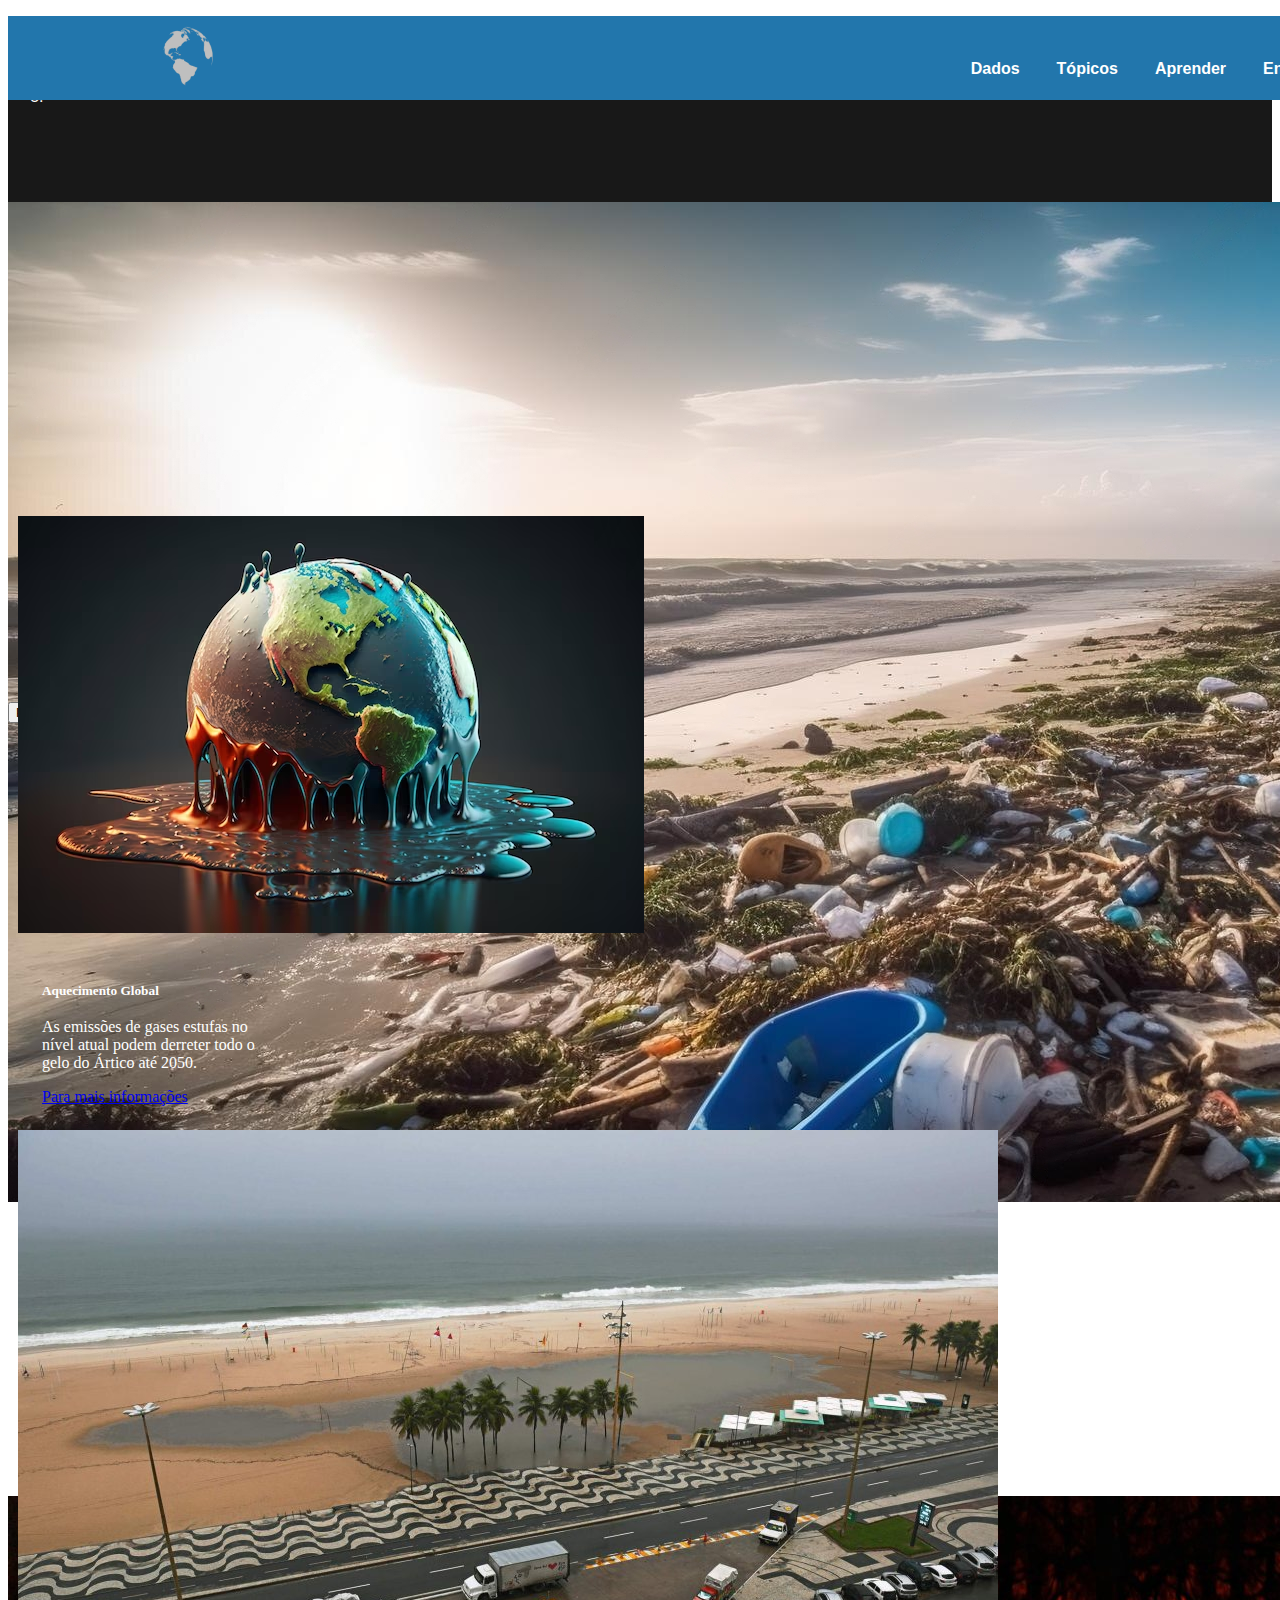
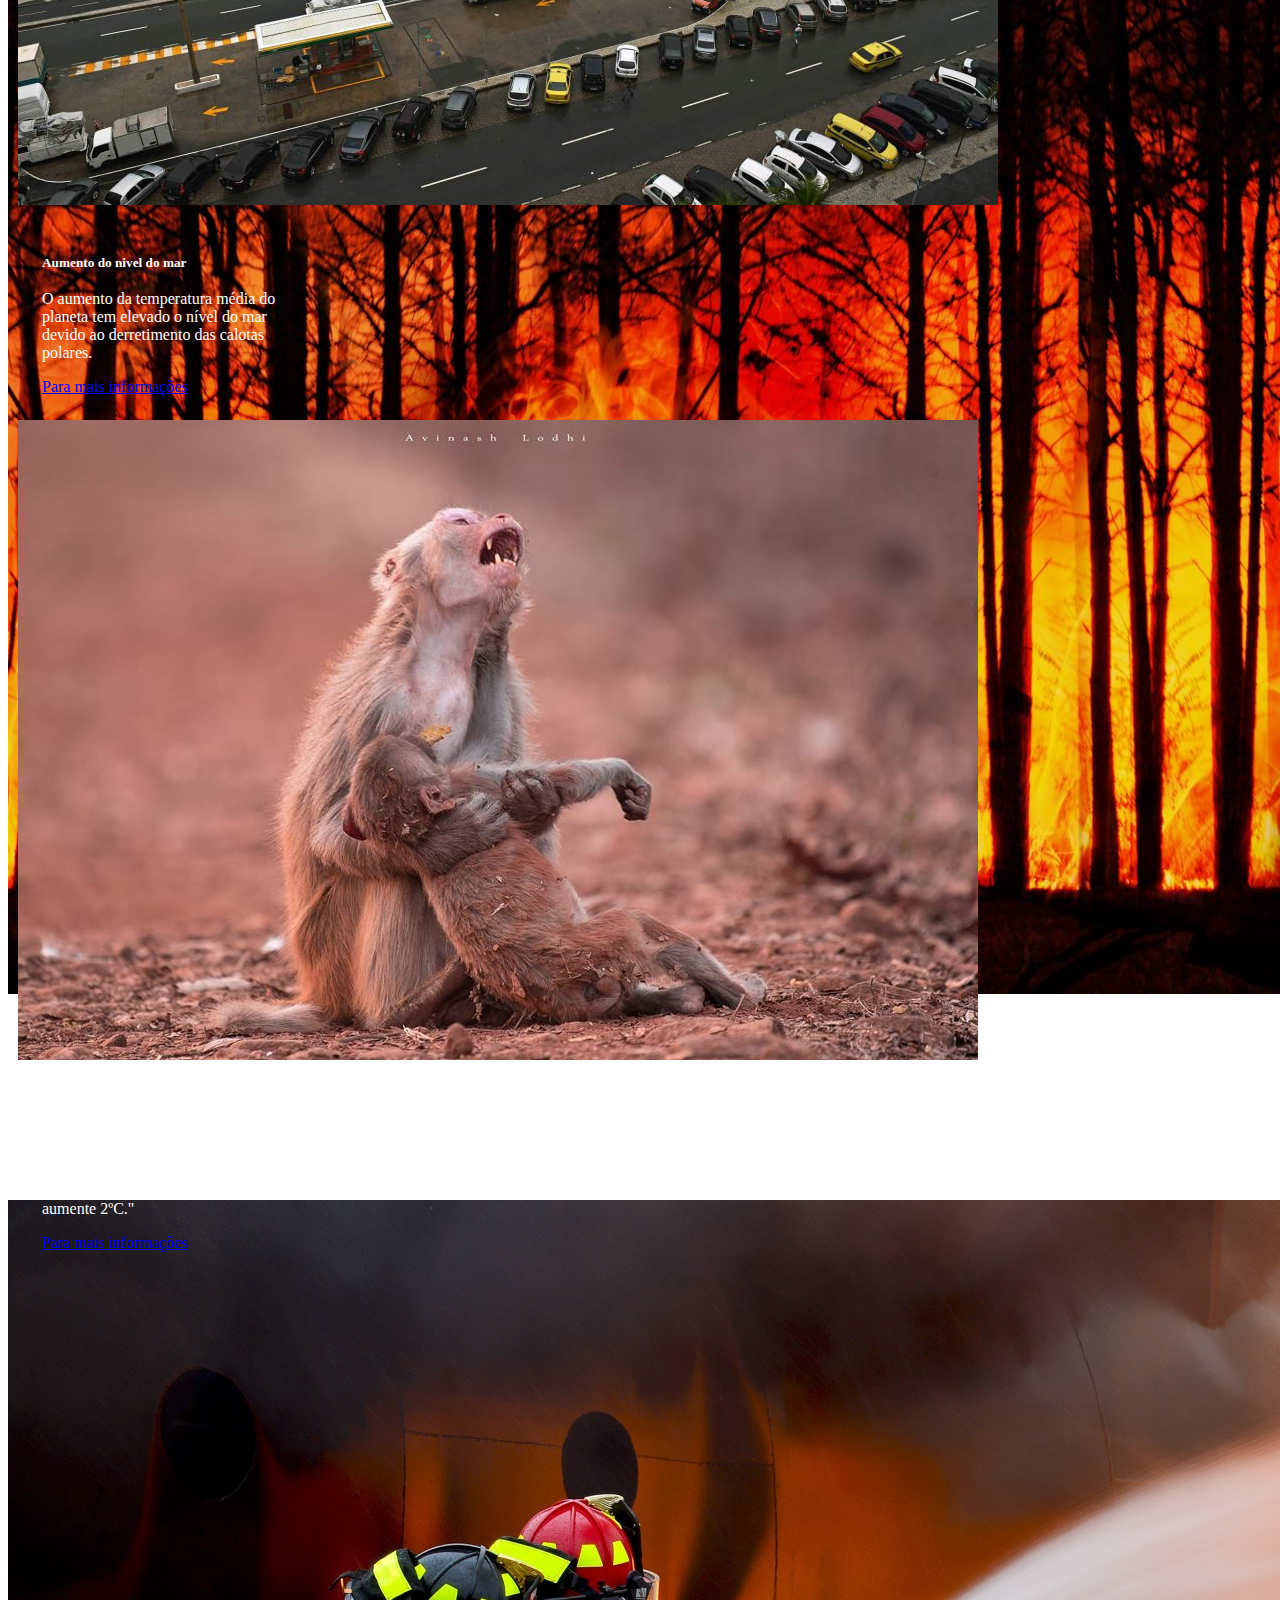
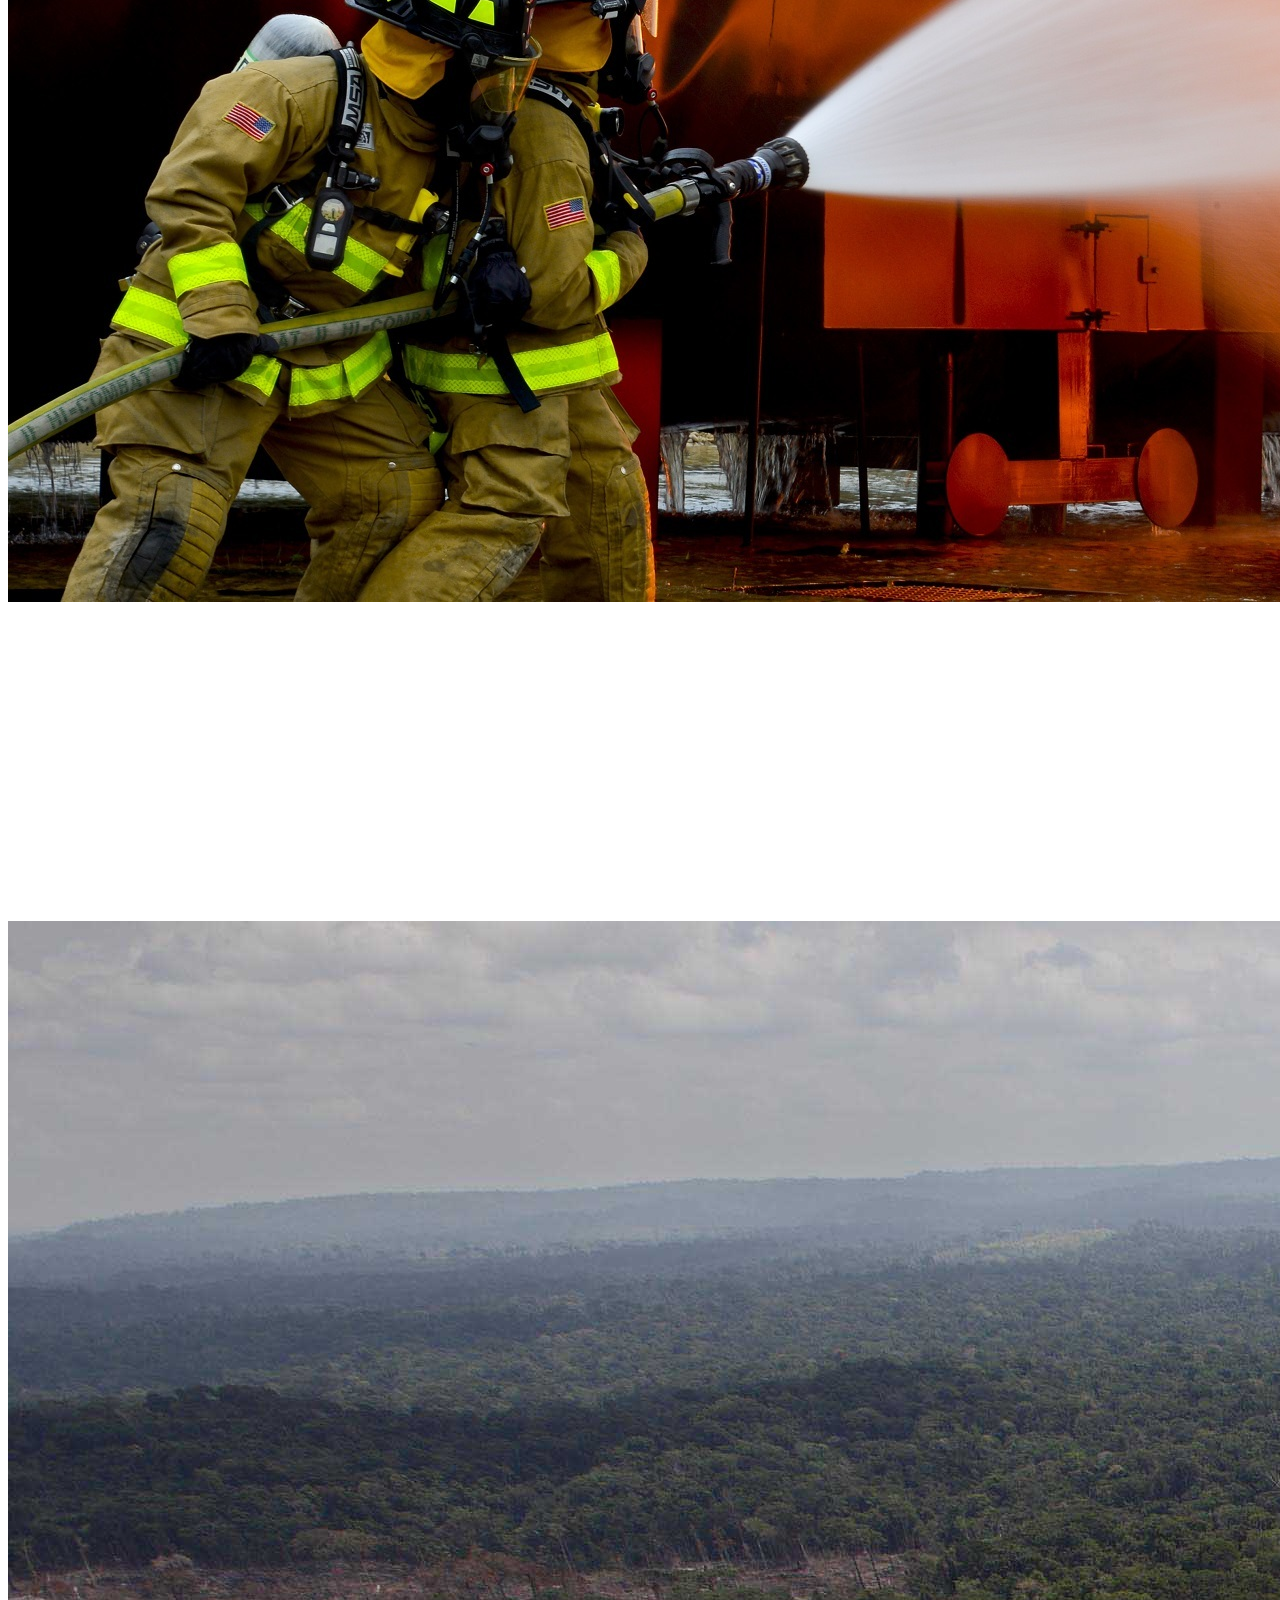
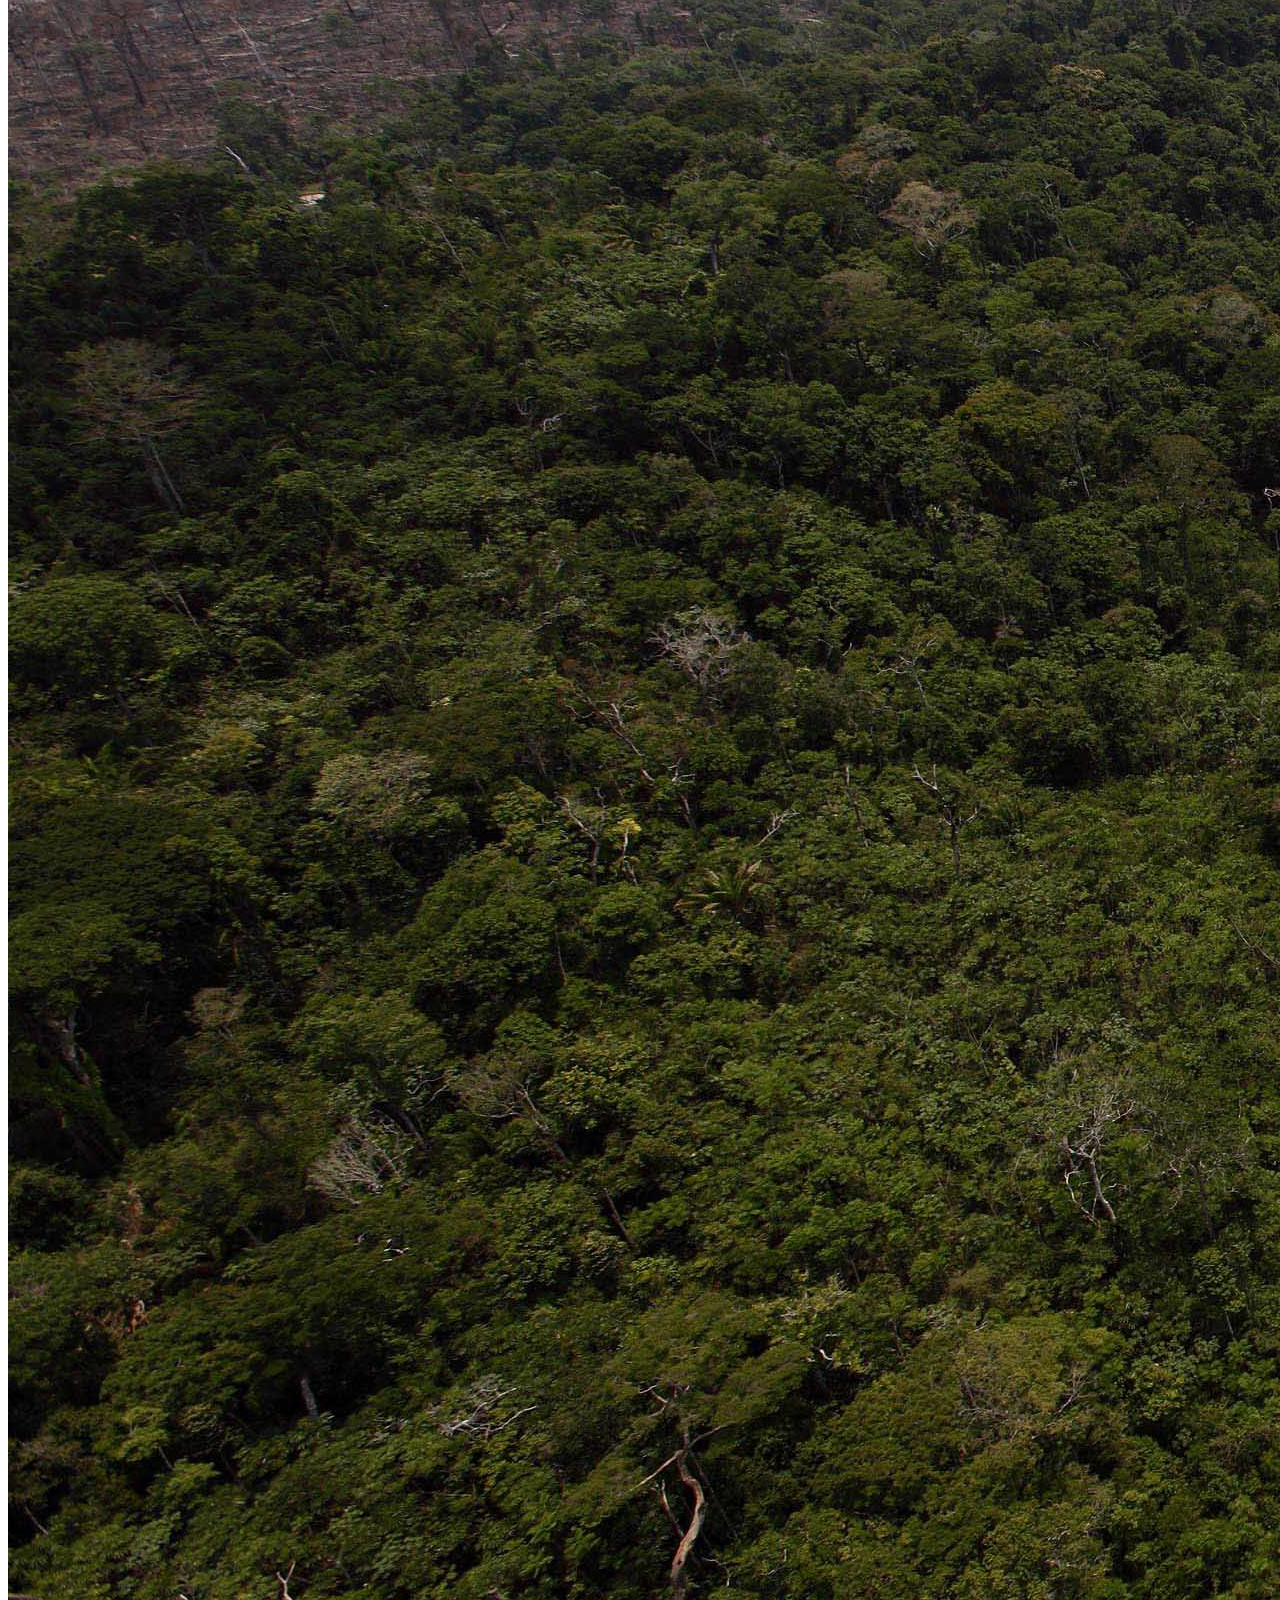
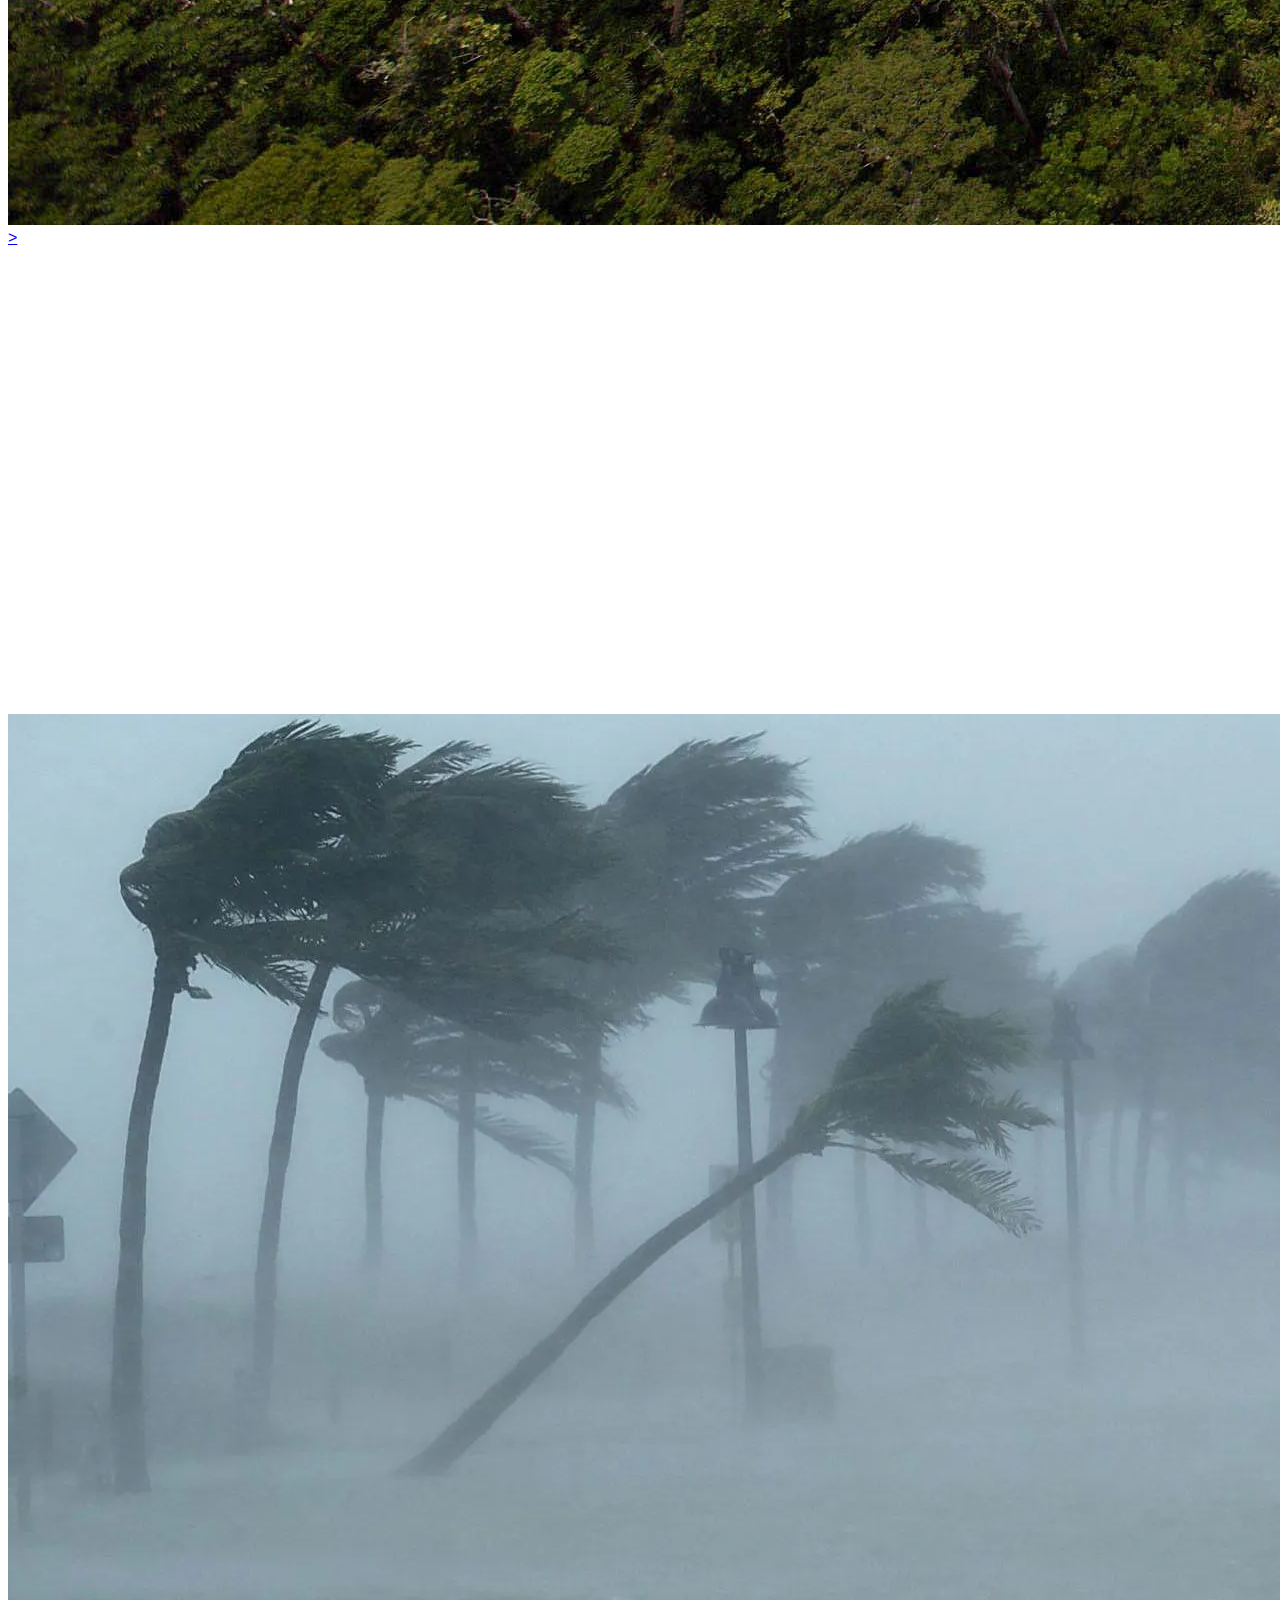
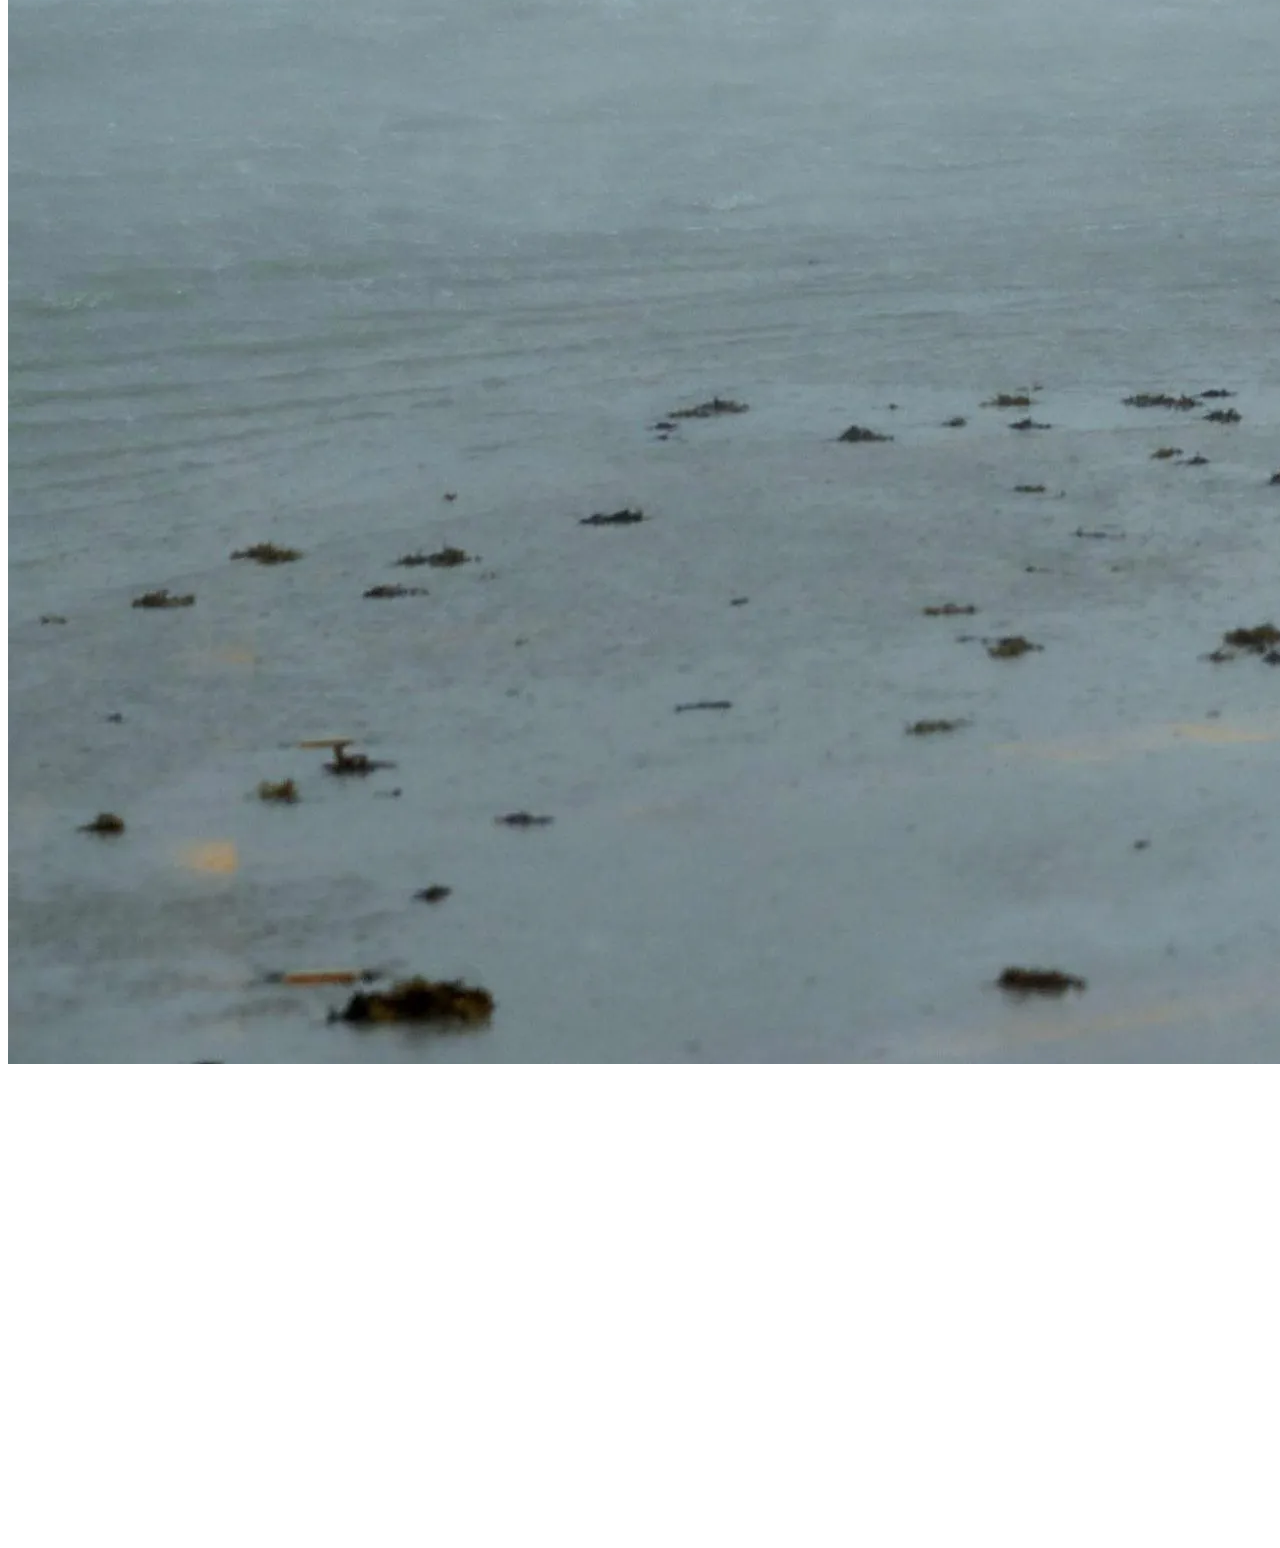
==== index.html @ abdb6a06 "Merge remote-tracking branch 'origin/footer-ana1'" ====
<!doctype html>
<html lang="en">
  <head>
    <!-- Required meta tags -->
    <meta charset="utf-8">
    <meta name="viewport" content="width=device-width, initial-scale=1, shrink-to-fit=no">

    <!-- Bootstrap CSS -->
    <link rel="stylesheet" href="https://cdn.jsdelivr.net/npm/bootstrap@4.6.2/dist/css/bootstrap.min.css" integrity="sha384-xOolHFLEh07PJGoPkLv1IbcEPTNtaed2xpHsD9ESMhqIYd0nLMwNLD69Npy4HI+N" crossorigin="anonymous">
    <link rel="stylesheet" href="style.css">
    <title>Indefinido ainda</title>
  </head>
  <body>
   
    <header id="section1"> 
      
      <nav>
        <div class="logo">
            <a href="#section1"><img src="img/Design_sem_nome-removebg-preview.png" alt=""></a>
        </div>
        
      <ul>
        <li><a href="#section2">Dados</a></li>
        <li><a href="#main">Tópicos</a></li>
        <li><a href="#main">Aprender</a></li>
        <li><a href="#footer">Envolver</a></li>
        <li><a href="#section3">Sobre</a></li>
      </ul>

     
    </nav>

    
    <div id="carouselExampleIndicators" class="carousel slide" data-ride="carousel">
      <ol class="carousel-indicators">
        <li data-target="#carouselExampleIndicators" data-slide-to="0" class="active"></li>
        <li data-target="#carouselExampleIndicators" data-slide-to="1"></li>
        <li data-target="#carouselExampleIndicators" data-slide-to="2"></li>
        <li data-target="#carouselExampleIndicators" data-slide-to="3"></li>
        <li data-target="#carouselExampleIndicators" data-slide-to="4"></li>
      </ol>

      <div class="carousel-inner"  style="width: 100%; height: 500px;  padding-top: 80px; " >
        <div class="carousel-item active">
          <a href="#"><img src="img/ia-generada-ia-ecologia-generativa-danos-ecologicos-catastrofe-mucha-basura-plastica-basura-playa_95211-12708-PaHrp0BB8-transformed.jpg" class="d-block w-100" alt="..."></a>
         
          <div class="carousel-caption d-md-block" style="padding-bottom: 19%; font-weight: bolder;">
            
            <p>Ao longo dos anos nosso planeta fica mais prejudicado</p>
          </div>
        </div>
        <div class="carousel-item">
          <a href="#"><img src="img/incendio-desastres-naturais-perda-economica.webp" class="d-block w-100" alt="..." ></a>
          <div class="carousel-caption d-md-block"
          style="padding-bottom: 12%; font-weight: bolder;">
            
            <p>As queimadas vem prejudicando a nossa fauna</p>
          </div>
        </div>
        <div class="carousel-item">
          <a href="#"><img src="img/petropolis1-1280x640.png.webp" class="d-block w-100" alt="..."></a>
          <div class="carousel-caption d-md-block" style="padding-bottom: 21%; font-weight: bolder;"> 
           
            <p>Incêndios criminosos são uma das principais causas</p>
          </div>
        </div>
        <div class="carousel-item">
          <a href="#"><img src="img/amazonia.jpg" class="d-block w-100" alt="...">></a>
          <div class="carousel-caption d-md-block" style="padding-bottom: 33%; font-weight: bolder;" >
            
            <p>O desmatamento vem crescendo a cada ano que passa.</p>
          </div>
        </div>
        <div class="carousel-item">
         <a href="#"> <img src="img/tornado-wild-weather-b05aq7tbjrtjhwvm.jpg" class="d-block w-100" alt="..."></a>
          <div class="carousel-caption d-md-block" style="padding-bottom: 34%;font-weight: bolder;">
            
            <p>Tempestades cada vez mais fortes.</p>
          </div>
        </div>
      </div>
      <button class="carousel-control-prev" type="button" data-target="#carouselExampleIndicators" data-slide="prev">
        <span class="carousel-control-prev-icon" aria-hidden="true"></span>
        <span class="sr-only">Previous</span>
      </button>
      <button class="carousel-control-next" type="button" data-target="#carouselExampleIndicators" data-slide="next">
        <span class="carousel-control-next-icon" aria-hidden="true"></span>
        <span class="sr-only">Next</span>
      </button>
    </div>
    
      
    </header>


          
            <div class="card" style="width: 18rem;">
             <a href="extras/aquecimento.html"> <img src="img2/derretendo-o-conceito-de-aquecimento-do-clima-do-planeta-terra_250469-8965.avif" class="card-img-top" alt="..."></a>
              <div class="card-body">
                <h5 class="card-title">Aquecimento Global</h5>
                <p class="card-text">As emissões de gases estufas no nível atual podem derreter todo o gelo do Ártico até 2050.</p>
                <a href="extras/aquecimento.html" class="btn btn-primary"> Para mais informações</a>
              </div>
            </div>
          

          
            <div class="card" style="width: 18rem;">
             <a href="extras/agua.html">  <img src="img2/aumento-do-nivel-do-mar-copia.jpg" class="card-img-top" alt="..."></a>
              <div class="card-body">
                <h5 class="card-title">Aumento do nivel do mar</h5>
                <p class="card-text">O aumento da temperatura média do planeta tem elevado o nível do mar devido ao derretimento das calotas polares.</p>
                <a href="extras/agua.html" class="btn btn-primary">Para mais informações</a>
              </div>
            </div>
          

          
            <div class="card" style="width: 18rem;">
             <a href="extras/especies.html"> <img src="img2/macaco.jpg" class="card-img-top" alt="..."></a>
              <div class="card-body">
                <h5 class="card-title">Especies extintas</h5>
                <p class="card-text">30% das espécies do planeta correm o risco de desaparecer caso a temperatura global do planeta aumente 2ºC."</p>
                <a href="extras/especies.html" class="btn btn-primary">Para mais informações</a>
              </div>
            </div>
          

          

        
       

      </div>

        
        </div>
      </div>
       <div class="box-degrade"></div>
      </div>
     
  </main>




    <footer class="footer-geral" style="color: white; background-color: black; width: 100%; height: 300px;">
      <div class="geral">  
      <div class="box1">
          <h1> Apoio:</h1>
          <img class="logosenac" src="https://logodownload.org/wp-content/uploads/2014/10/senac-logo-0.png" alt="">
          <br>
          <img class="logonasa" src="https://static.wikia.nocookie.net/for-all-mankind/images/9/94/FAM_NASA_meatball_logo_transparent.png/revision/latest/thumbnail/width/360/height/450?cb=20221015091232" alt="">
        
        </div>
        <div class="box2">
           <h2 class="titulo">Desenvolvedores do projeto</h2>
          <ul> 
            <a target="_blank" href="http://https://github.com/analuizamoreira">Ana Luiza Moreira</a>
            <br>
        
           <a target="_blank" href="http://https://github.com/jv1903">João Vitor da Silva</a>
           <br>
           <a target="_blank" href="http://https://github.com/zsmtlj">José Pedro Ramos</a>
           <br>
            <a target="_blank" href="http://https://github.com/pedrolealp7">Pedro Rosa Leal</a>
            
          </ul>
      
      
        </div>
        <div class="box3">
        <h3 class="ref"> Referências Bibliográficas</h3>
        <ul>
          <a href="https://www.nasa.gov/">Acessar site da nasa</a>
          <br>
          <a href="https://www.wwf.org.br/natureza_brasileira/reducao_de_impactos2/clima/mudancas_climaticas2/">site da wff</a>

        </ul>
      </div>
    </div>

      
      
    </footer>
















    <!-- Optional JavaScript; choose one of the two! -->

    <!-- Option 1: jQuery and Bootstrap Bundle (includes Popper) -->
    <script src="https://cdn.jsdelivr.net/npm/jquery@3.5.1/dist/jquery.slim.min.js" integrity="sha384-DfXdz2htPH0lsSSs5nCTpuj/zy4C+OGpamoFVy38MVBnE+IbbVYUew+OrCXaRkfj" crossorigin="anonymous"></script>
    <script src="https://cdn.jsdelivr.net/npm/bootstrap@4.6.2/dist/js/bootstrap.bundle.min.js" integrity="sha384-Fy6S3B9q64WdZWQUiU+q4/2Lc9npb8tCaSX9FK7E8HnRr0Jz8D6OP9dO5Vg3Q9ct" crossorigin="anonymous"></script>
    <script src="script.js"></script>
    <!-- Option 2: Separate Popper and Bootstrap JS -->
    <!--
    <script src="https://cdn.jsdelivr.net/npm/jquery@3.5.1/dist/jquery.slim.min.js" integrity="sha384-DfXdz2htPH0lsSSs5nCTpuj/zy4C+OGpamoFVy38MVBnE+IbbVYUew+OrCXaRkfj" crossorigin="anonymous"></script>
    <script src="https://cdn.jsdelivr.net/npm/popper.js@1.16.1/dist/umd/popper.min.js" integrity="sha384-9/reFTGAW83EW2RDu2S0VKaIzap3H66lZH81PoYlFhbGU+6BZp6G7niu735Sk7lN" crossorigin="anonymous"></script>
    <script src="https://cdn.jsdelivr.net/npm/bootstrap@4.6.2/dist/js/bootstrap.min.js" integrity="sha384-+sLIOodYLS7CIrQpBjl+C7nPvqq+FbNUBDunl/OZv93DB7Ln/533i8e/mZXLi/P+" crossorigin="anonymous"></script>
    -->
  </body>
</html>
---- style.css ----
:root{
    color: blue;
    color: brown;
    color: #fff;
}
html {
    scroll-behavior: smooth;
  }
header{
    width: 100%;
    height: 500px;
    display: block;
    background-color: #181818;
    font-family: Arial, Helvetica, sans-serif;

}
nav{
    background-color: #2276AC;
    padding: 10px 150px;
    display: flex;
    justify-content: space-between;
    align-items: center;
    position: fixed;
    width: 100%;
    z-index: 99999;
}
nav ul{
    display: flex;
    align-items: center;
    list-style: none;
    padding: 10px;
    margin-bottom: -5px;
}
nav li{
    margin-left: 7px;
}
nav li a{
    text-decoration: none;
    color: #fff;
    font-size: 16px;
    font-weight: 500;
    padding: 8px 15px;
    border-radius: 5px;
    transition: 0.3s;
    font-family: 'Open Sans', sans-serif;
    font-weight: bold;
    cursor: pointer;

}
nav li a:hover{ 
    background-color: white;
}
.logo img{
    width: 60px;
    height: 60px;
}



main{
    width: 100%;
    height: 600px;
    background-color: brown;
}

.cards-wrapper{
  column-gap: 15px;
}
.card{ 
    transition: all 0.3s;
    margin-left: 10px;
}
.card:hover{
    transform: scale(1.10);
}
    .btn{
        padding-top: 10px;
    }


.card-body {
    -ms-flex: 1 1 auto;
    flex: 1 1 auto;
    min-height: 1px;
    padding: 1.5rem;
}

.card-title {
    margin-bottom: 0.75rem;
    padding-bottom: 3px;
}

footer{
    width: 100%;
    height: 300px;
    background-color: #fff;
}
.logosenac{
    width: 100px;
    height: 100px;

}
.logonasa{
    width: 100px;
    height: 100px;
}
h2{
    font-family: 'Times New Roman', Times, serif;
    padding-top: 10px;
}
.box1{
    width: 33%;
    height: auto;
    display: block;
    float: left;
}
.box2{
    width: 33%;
    height: auto;
    display: block;
    float: left;
}
.box3{
    width: 33%;
    height: auto;
    display: block;
    float: left;
}

.box3 ul{
    padding-top: 15px;
}
.box3 ul a{
    padding-top: 15px;
}
.box3{
    padding-top: 10px;
}
h1{
    font-size: 20px;
    font-family: papyrus;
    padding: 10px;
}
.titulo{
   font-size: 20px;
   font-family:papyrus;
}

.ref{
    font-size: 20px;
    font-family:papyrus;
}

.h3{
    padding: 10px;
}

footer ul li{
    padding-top: 20px;
}
.geral { 
    padding-top: 15px;
}
footer a{
    padding-top: 20px;
}
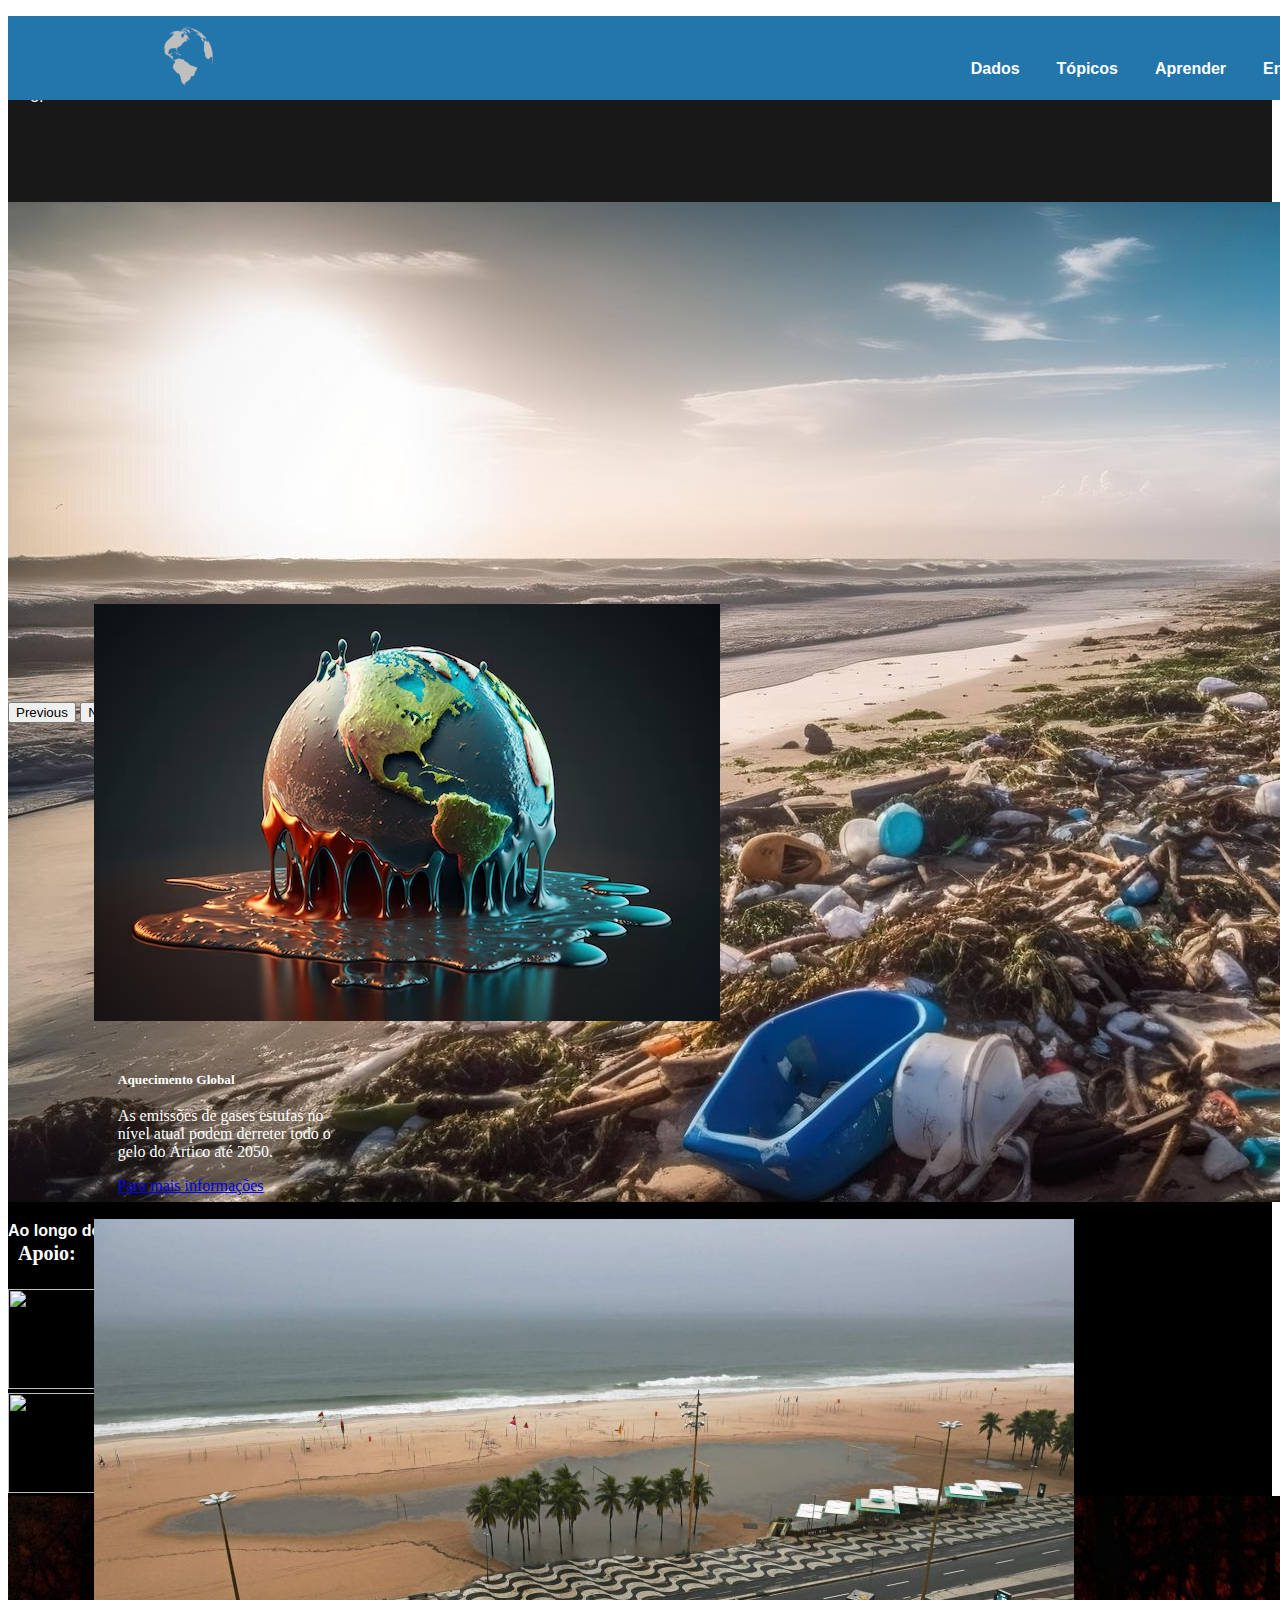
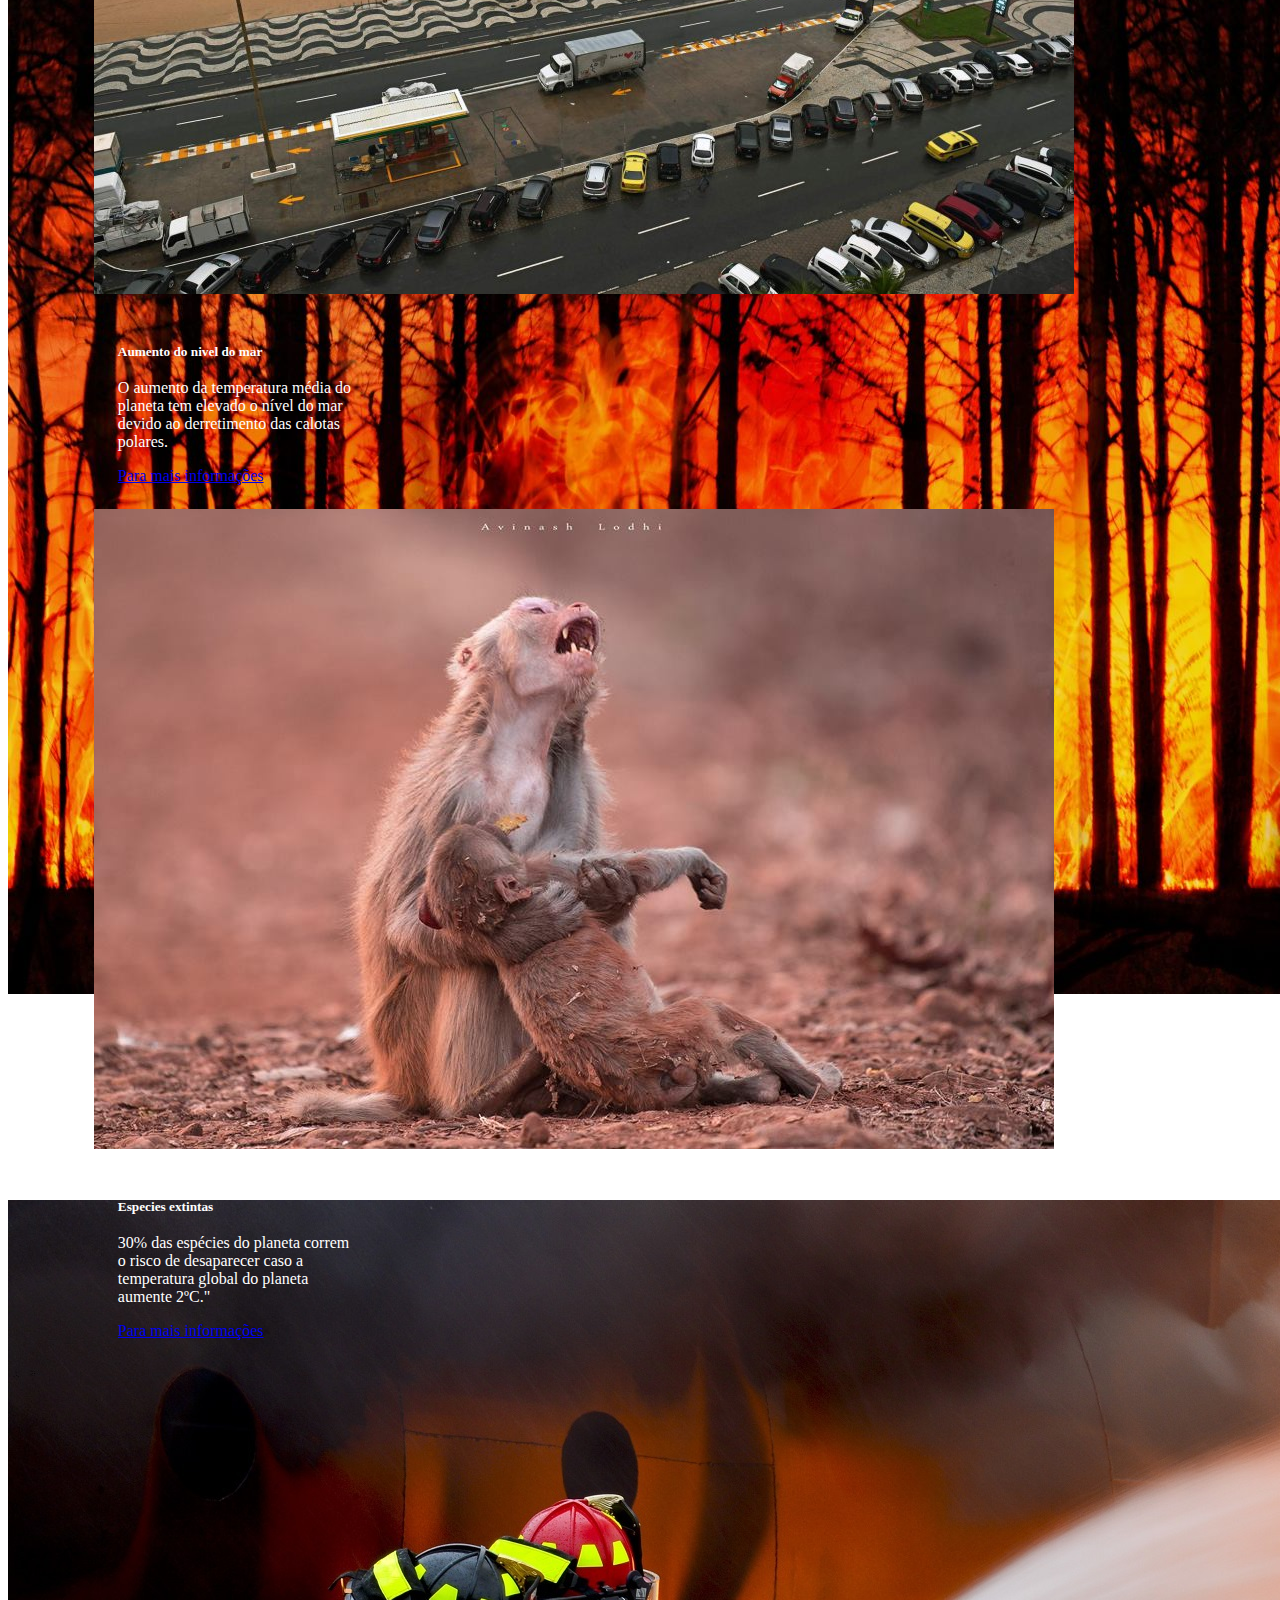
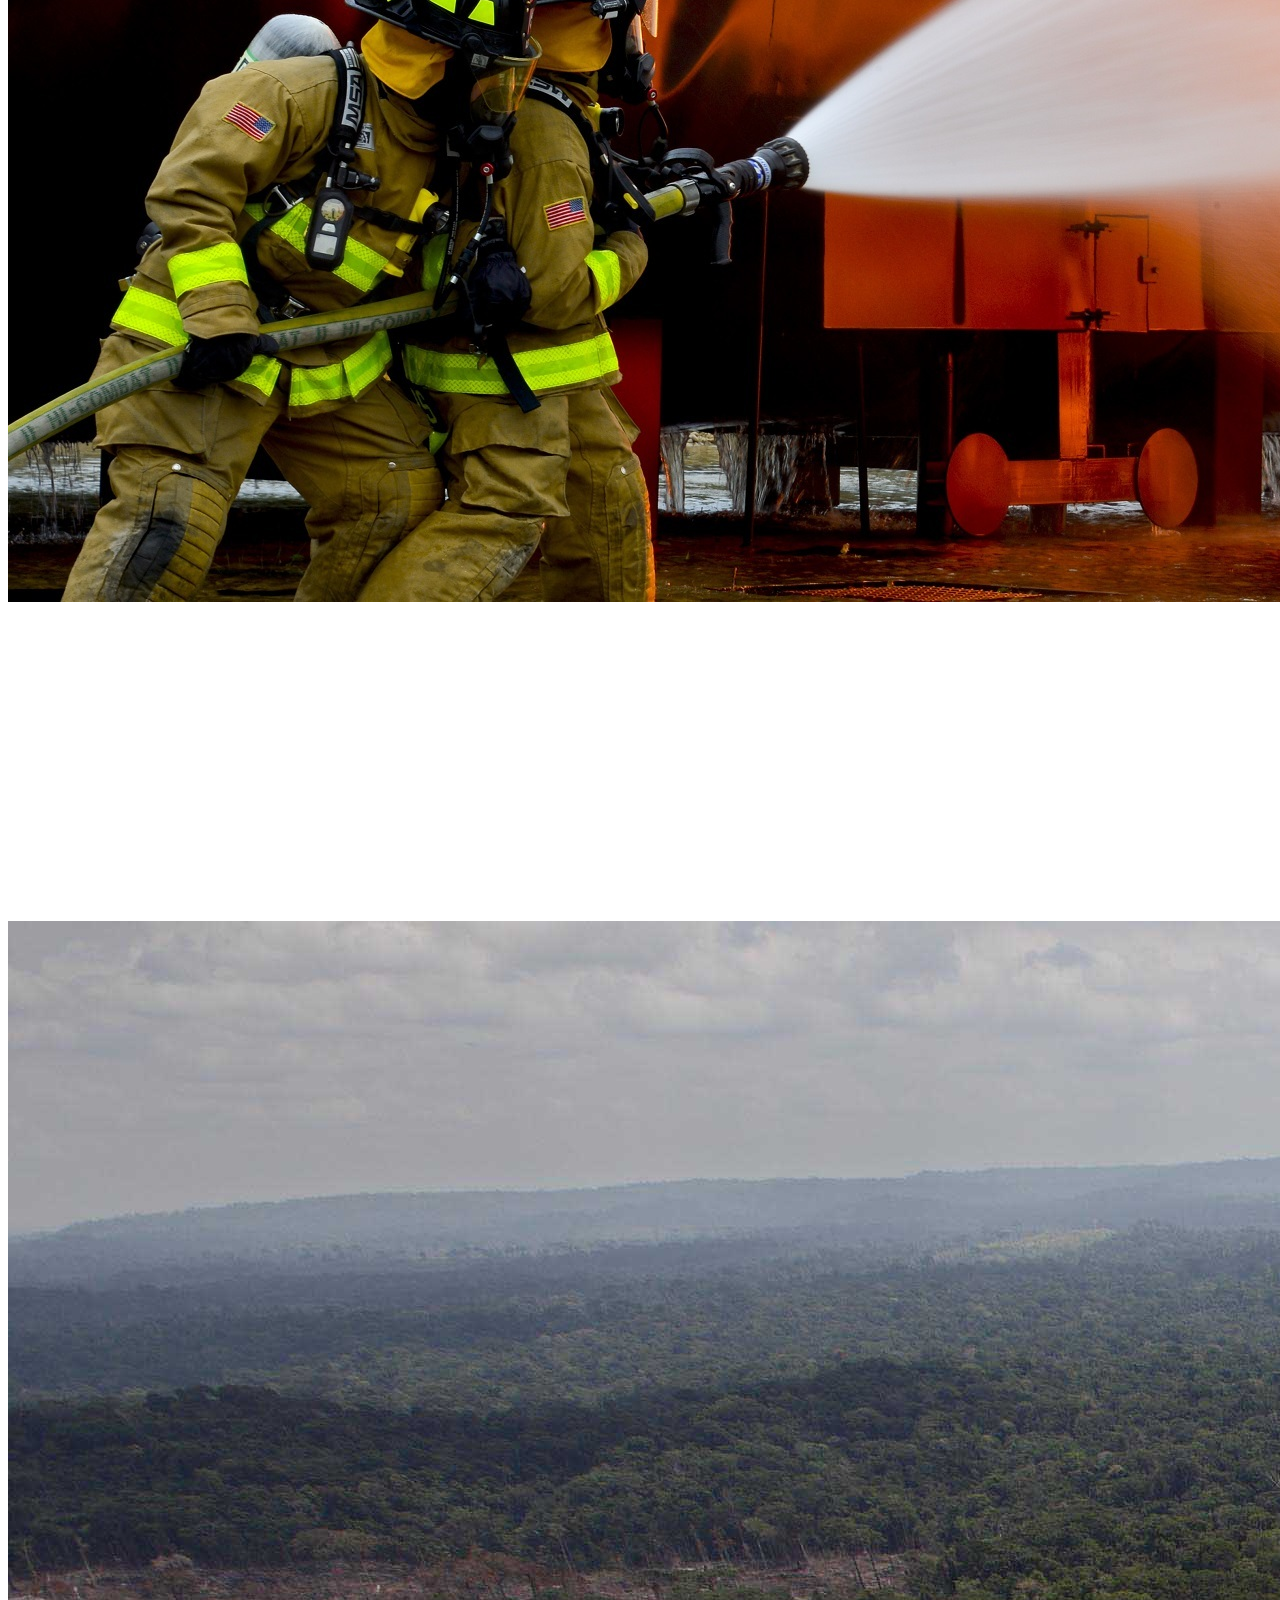
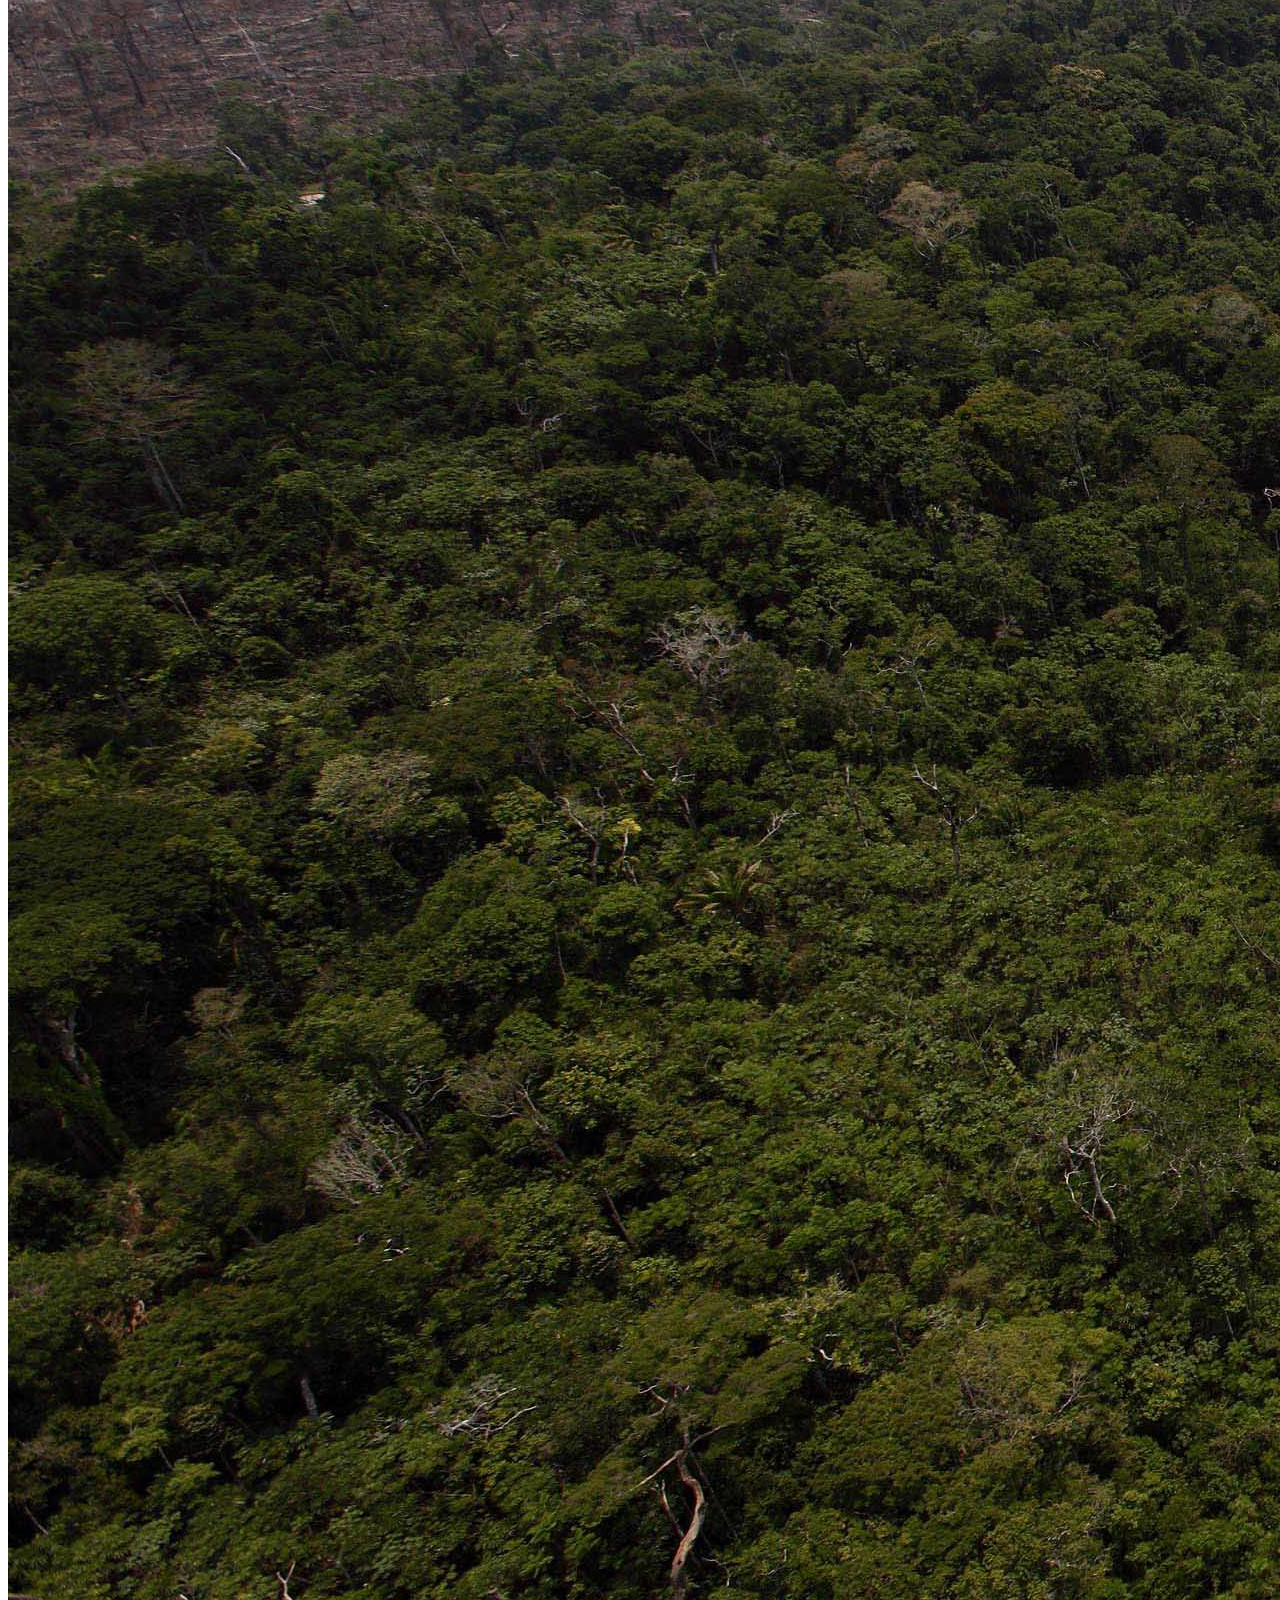
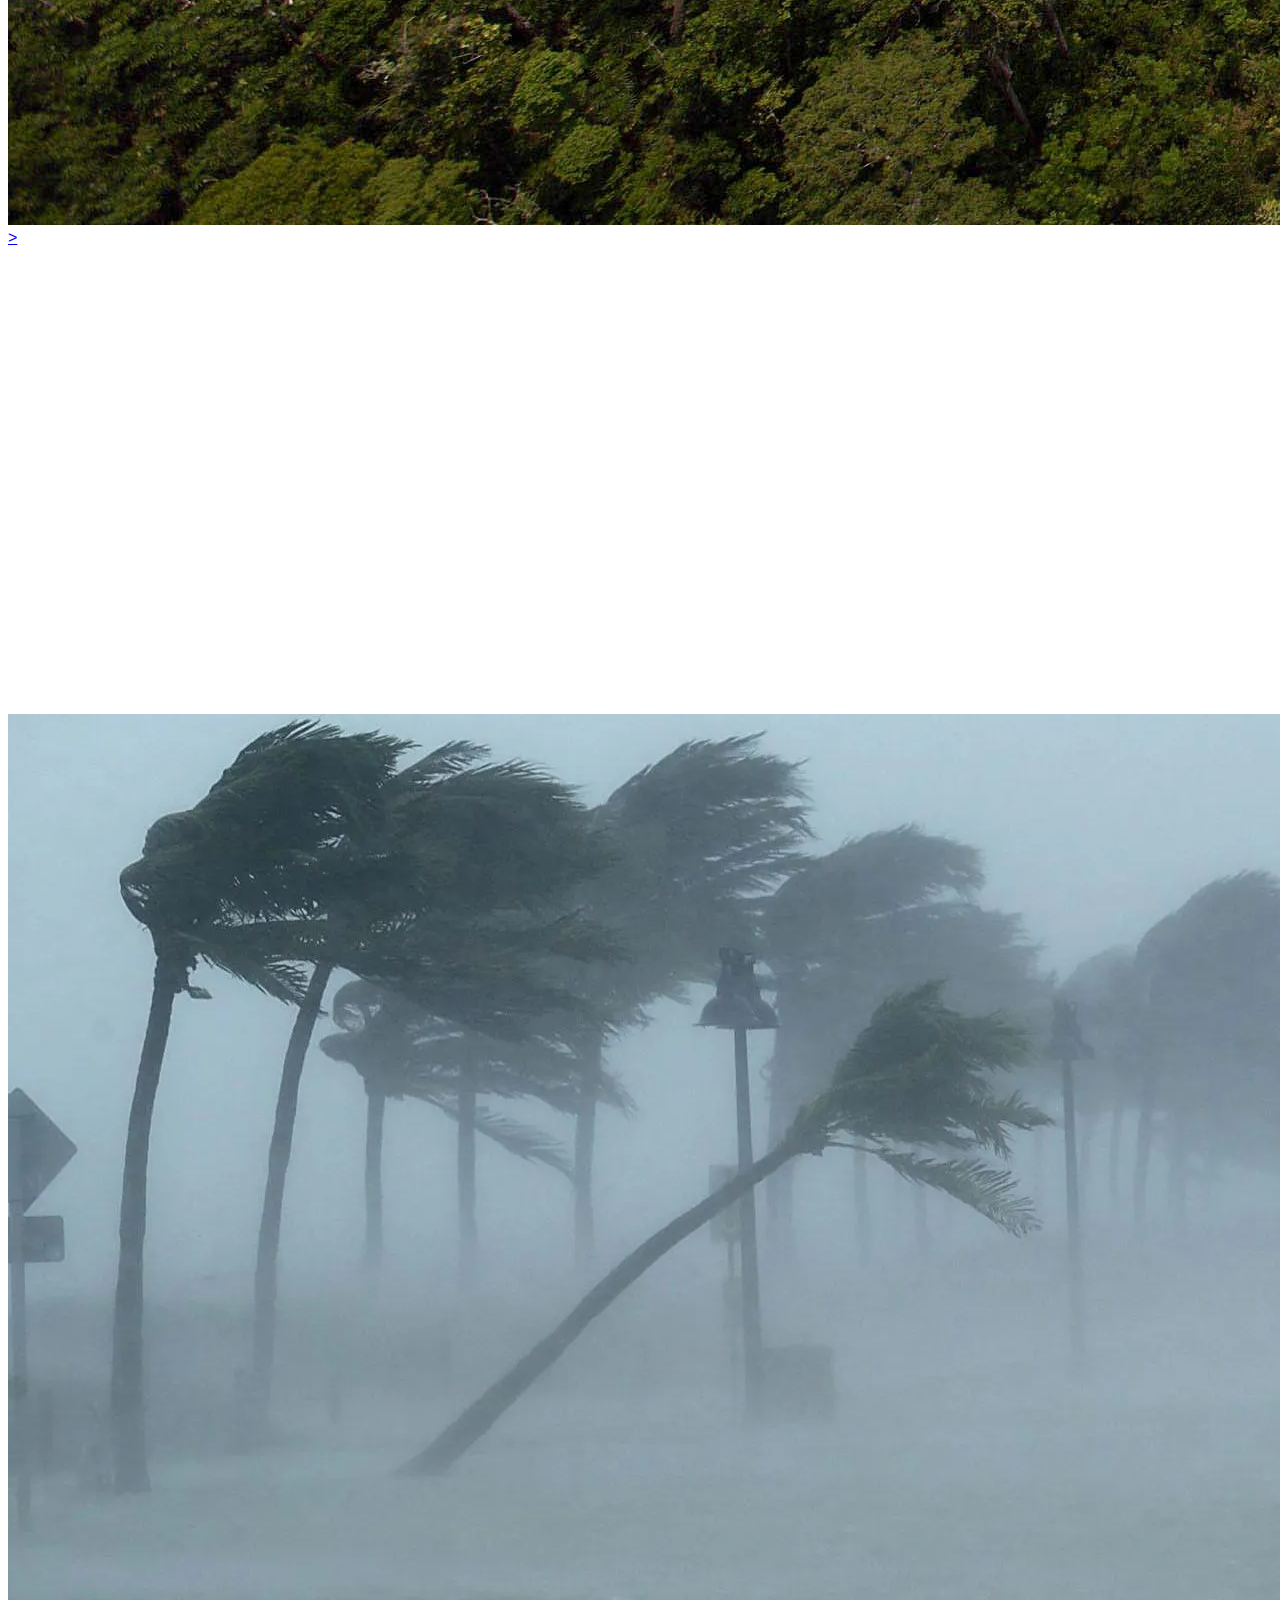
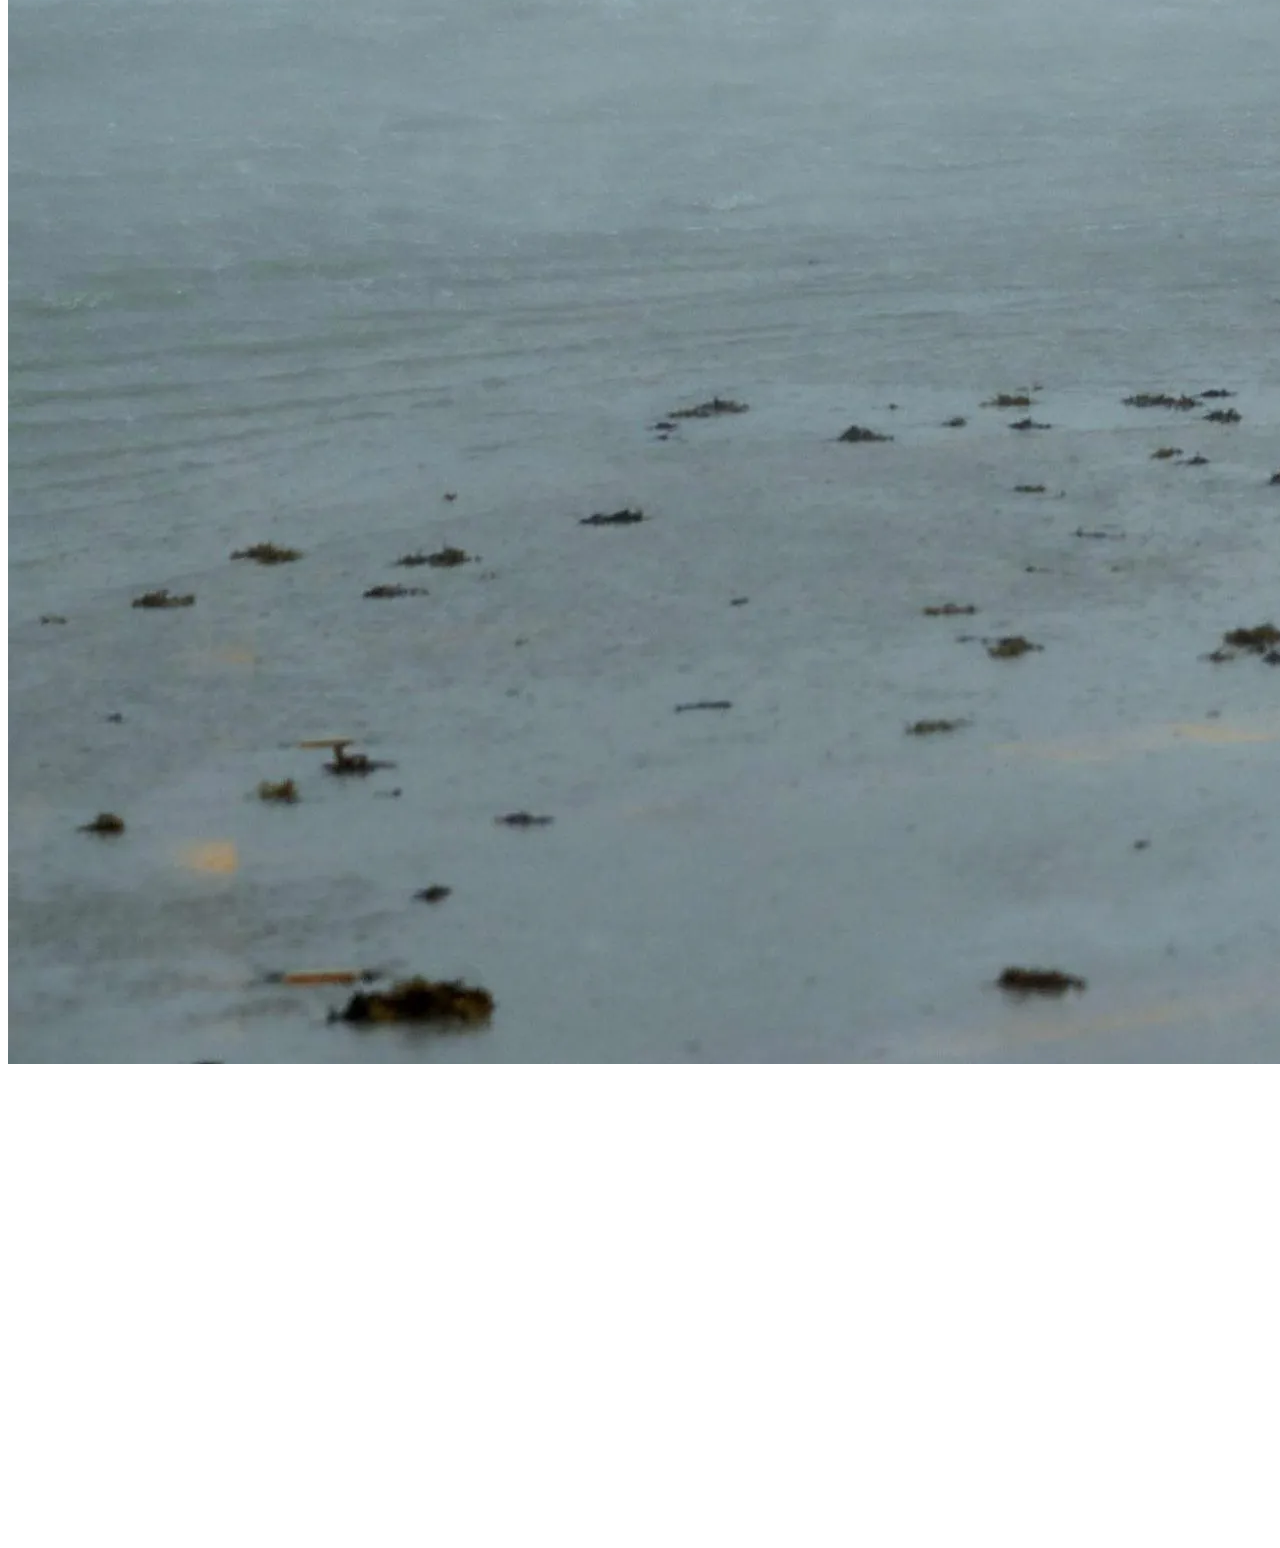
==== commit a1f79f1d: "tá indo" ====
--- a/index.html
+++ b/index.html
@@ -20,17 +20,15 @@
         </div>
         
       <ul>
-        <li><a href="#section2">Dados</a></li>
-        <li><a href="#main">Tópicos</a></li>
-        <li><a href="#main">Aprender</a></li>
-        <li><a href="#footer">Envolver</a></li>
+        <li><a href="#">Dados</a></li>
+        <li><a href="#section2">Tópicos</a></li>
+        <li><a href="#section4">Aprender</a></li>
+        <li><a href="#section5">Envolver</a></li>
         <li><a href="#section3">Sobre</a></li>
       </ul>
 
-     
     </nav>
 
-    
     <div id="carouselExampleIndicators" class="carousel slide" data-ride="carousel">
       <ol class="carousel-indicators">
         <li data-target="#carouselExampleIndicators" data-slide-to="0" class="active"></li>
@@ -88,12 +86,13 @@
         <span class="sr-only">Next</span>
       </button>
     </div>
-    
       
     </header>
 
-
-          
+    <main id="section2">
+    
+      <div class="container cards-wrapper d-flex gx-5">
+       
             <div class="card" style="width: 18rem;">
              <a href="extras/aquecimento.html"> <img src="img2/derretendo-o-conceito-de-aquecimento-do-clima-do-planeta-terra_250469-8965.avif" class="card-img-top" alt="..."></a>
               <div class="card-body">
@@ -102,8 +101,6 @@
                 <a href="extras/aquecimento.html" class="btn btn-primary"> Para mais informações</a>
               </div>
             </div>
-          
-
           
             <div class="card" style="width: 18rem;">
              <a href="extras/agua.html">  <img src="img2/aumento-do-nivel-do-mar-copia.jpg" class="card-img-top" alt="..."></a>
@@ -114,8 +111,6 @@
               </div>
             </div>
           
-
-          
             <div class="card" style="width: 18rem;">
              <a href="extras/especies.html"> <img src="img2/macaco.jpg" class="card-img-top" alt="..."></a>
               <div class="card-body">
@@ -124,16 +119,8 @@
                 <a href="extras/especies.html" class="btn btn-primary">Para mais informações</a>
               </div>
             </div>
-          
-
-          
-
-        
-       
 
       </div>
-
-        
         </div>
       </div>
        <div class="box-degrade"></div>
@@ -142,9 +129,8 @@
   </main>
 
 
+    <footer class="footer-geral" style="color: white; background-color: black; width: 100%; height: 300px;" id="section3">
 
-
-    <footer class="footer-geral" style="color: white; background-color: black; width: 100%; height: 300px;">
       <div class="geral">  
       <div class="box1">
           <h1> Apoio:</h1>
@@ -155,19 +141,20 @@
         </div>
         <div class="box2">
            <h2 class="titulo">Desenvolvedores do projeto</h2>
-          <ul> 
-            <a target="_blank" href="http://https://github.com/analuizamoreira">Ana Luiza Moreira</a>
+        
+           <ul > 
+            
+            <a target="_blank" href="http://github.com/analuizamoreira">Ana Luiza Moreira</a>
             <br>
         
-           <a target="_blank" href="http://https://github.com/jv1903">João Vitor da Silva</a>
+           <a target="_blank" href="http://github.com/jv1903">João Vitor da Silva</a>
            <br>
-           <a target="_blank" href="http://https://github.com/zsmtlj">José Pedro Ramos</a>
+           <a target="_blank" href="http://github.com/zsmtlj">José Pedro Ramos</a>
            <br>
-            <a target="_blank" href="http://https://github.com/pedrolealp7">Pedro Rosa Leal</a>
+            <a target="_blank" href="http:github.com/pedrolealp7">Pedro Rosa Leal</a>
             
           </ul>
-      
-      
+
         </div>
         <div class="box3">
         <h3 class="ref"> Referências Bibliográficas</h3>
@@ -179,24 +166,8 @@
         </ul>
       </div>
     </div>
-
-      
       
     </footer>
-
-
-
-
-
-
-
-
-
-
-
-
-
-
 
 
     <!-- Optional JavaScript; choose one of the two! -->
--- a/style.css
+++ b/style.css
@@ -58,37 +58,58 @@
 
 
 main{
+    background-image: linear-gradient(white, black);
     width: 100%;
-    height: 600px;
-    background-color: brown;
-}
-
-.cards-wrapper{
-  column-gap: 15px;
-}
-.card{ 
-    transition: all 0.3s;
-    margin-left: 10px;
-}
-.card:hover{
-    transform: scale(1.10);
-}
-    .btn{
-        padding-top: 10px;
+    height: 650px;
+    padding-top: 3%;
+    
     }
+    
+    .align-in-row {
+        display: flex;
+        flex-direction: row;
+        gap: 100px;
+    }  
+  
+  .container{
+      padding-top: 4%;
+      padding-left: 6%;
+  }
+  
+  .cards-wrapper{
+    column-gap: 15px;
+  }
+  .card{ 
+      transition: all 0.3s;
+      margin-left: 10px;
+      
+  }
+  .card:hover{
+      transform: scale(1.10);
+  }
+      .btn{
+          padding-top: 10px;
+      }
+  
+  
+  .card-body {
+      -ms-flex: 1 1 auto;
+      flex: 1 1 auto;
+      min-height: 1px;
+      padding: 1.5rem;
+  }
+  
+  .card-title {
+      margin-bottom: 0.75rem;
+      padding-bottom: 3px;
+  }
 
 
-.card-body {
-    -ms-flex: 1 1 auto;
-    flex: 1 1 auto;
-    min-height: 1px;
-    padding: 1.5rem;
-}
 
-.card-title {
-    margin-bottom: 0.75rem;
-    padding-bottom: 3px;
-}
+
+
+
+
 
 footer{
     width: 100%;
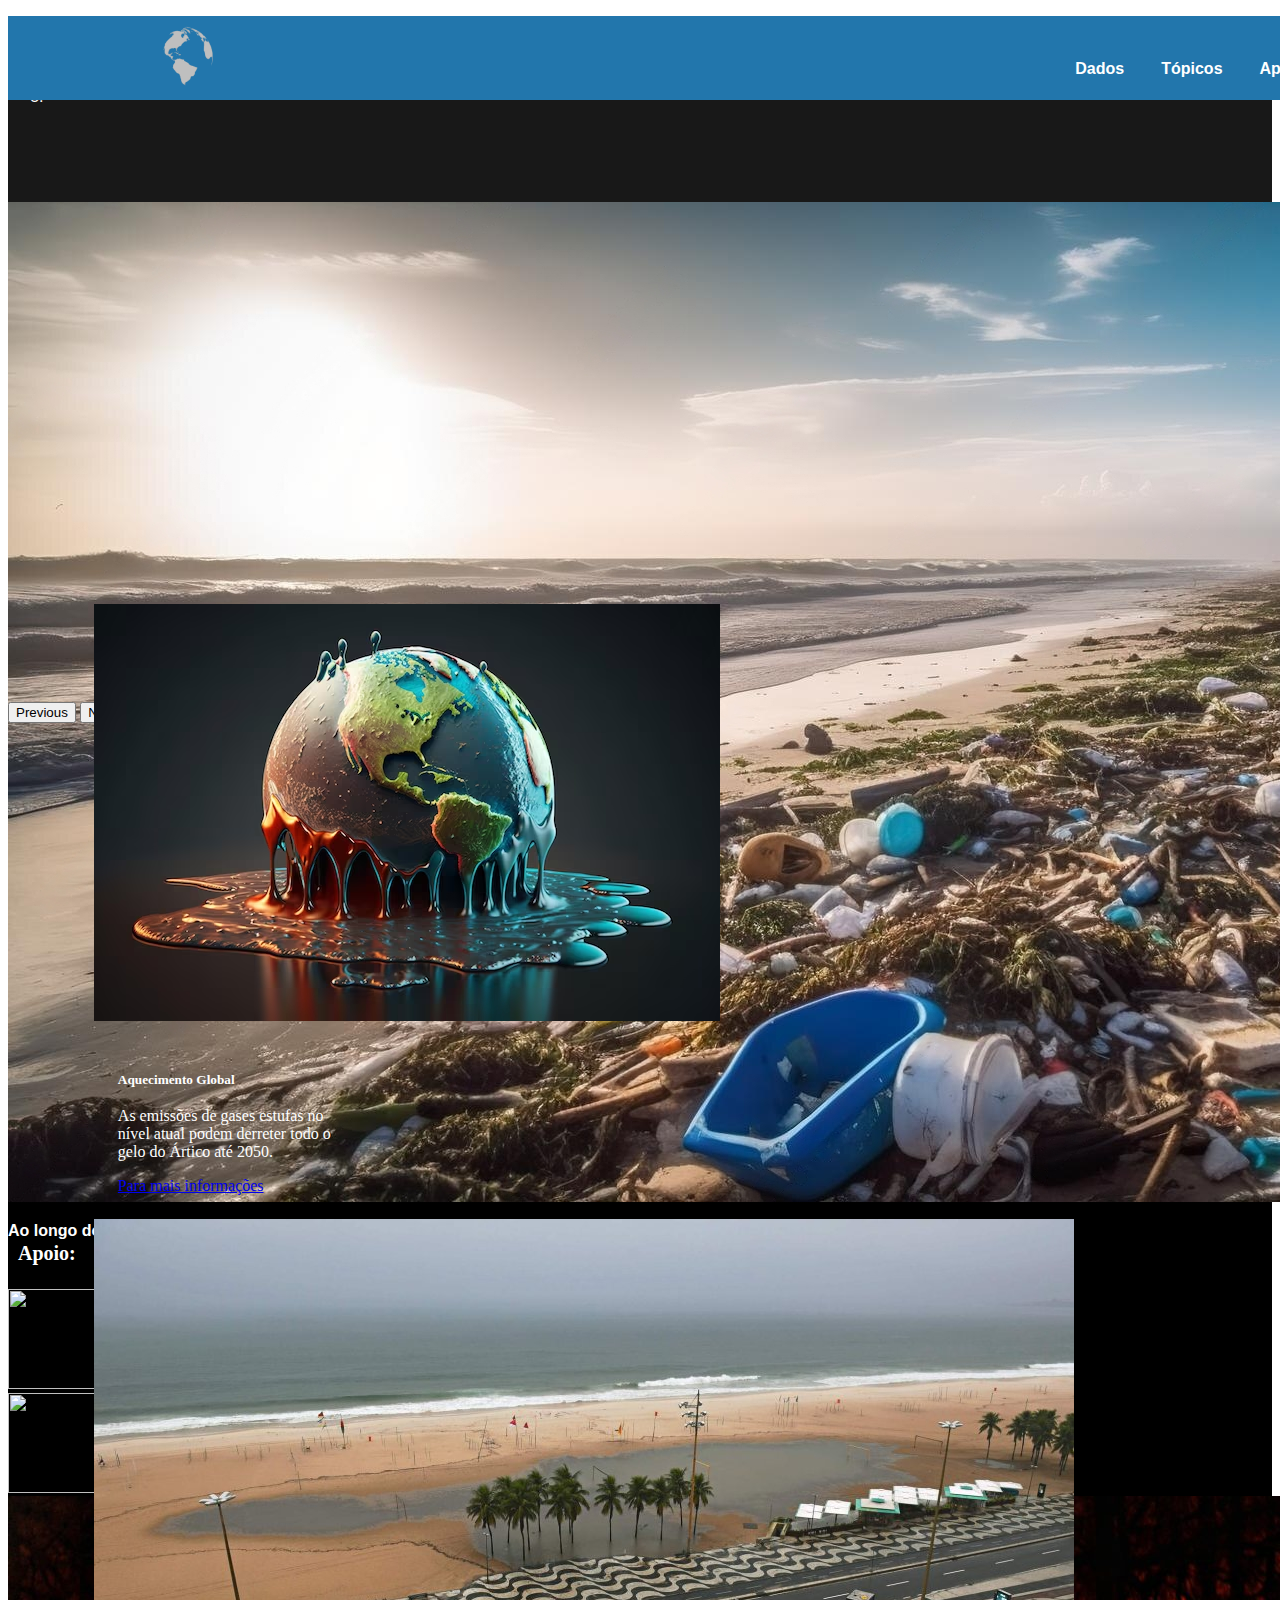
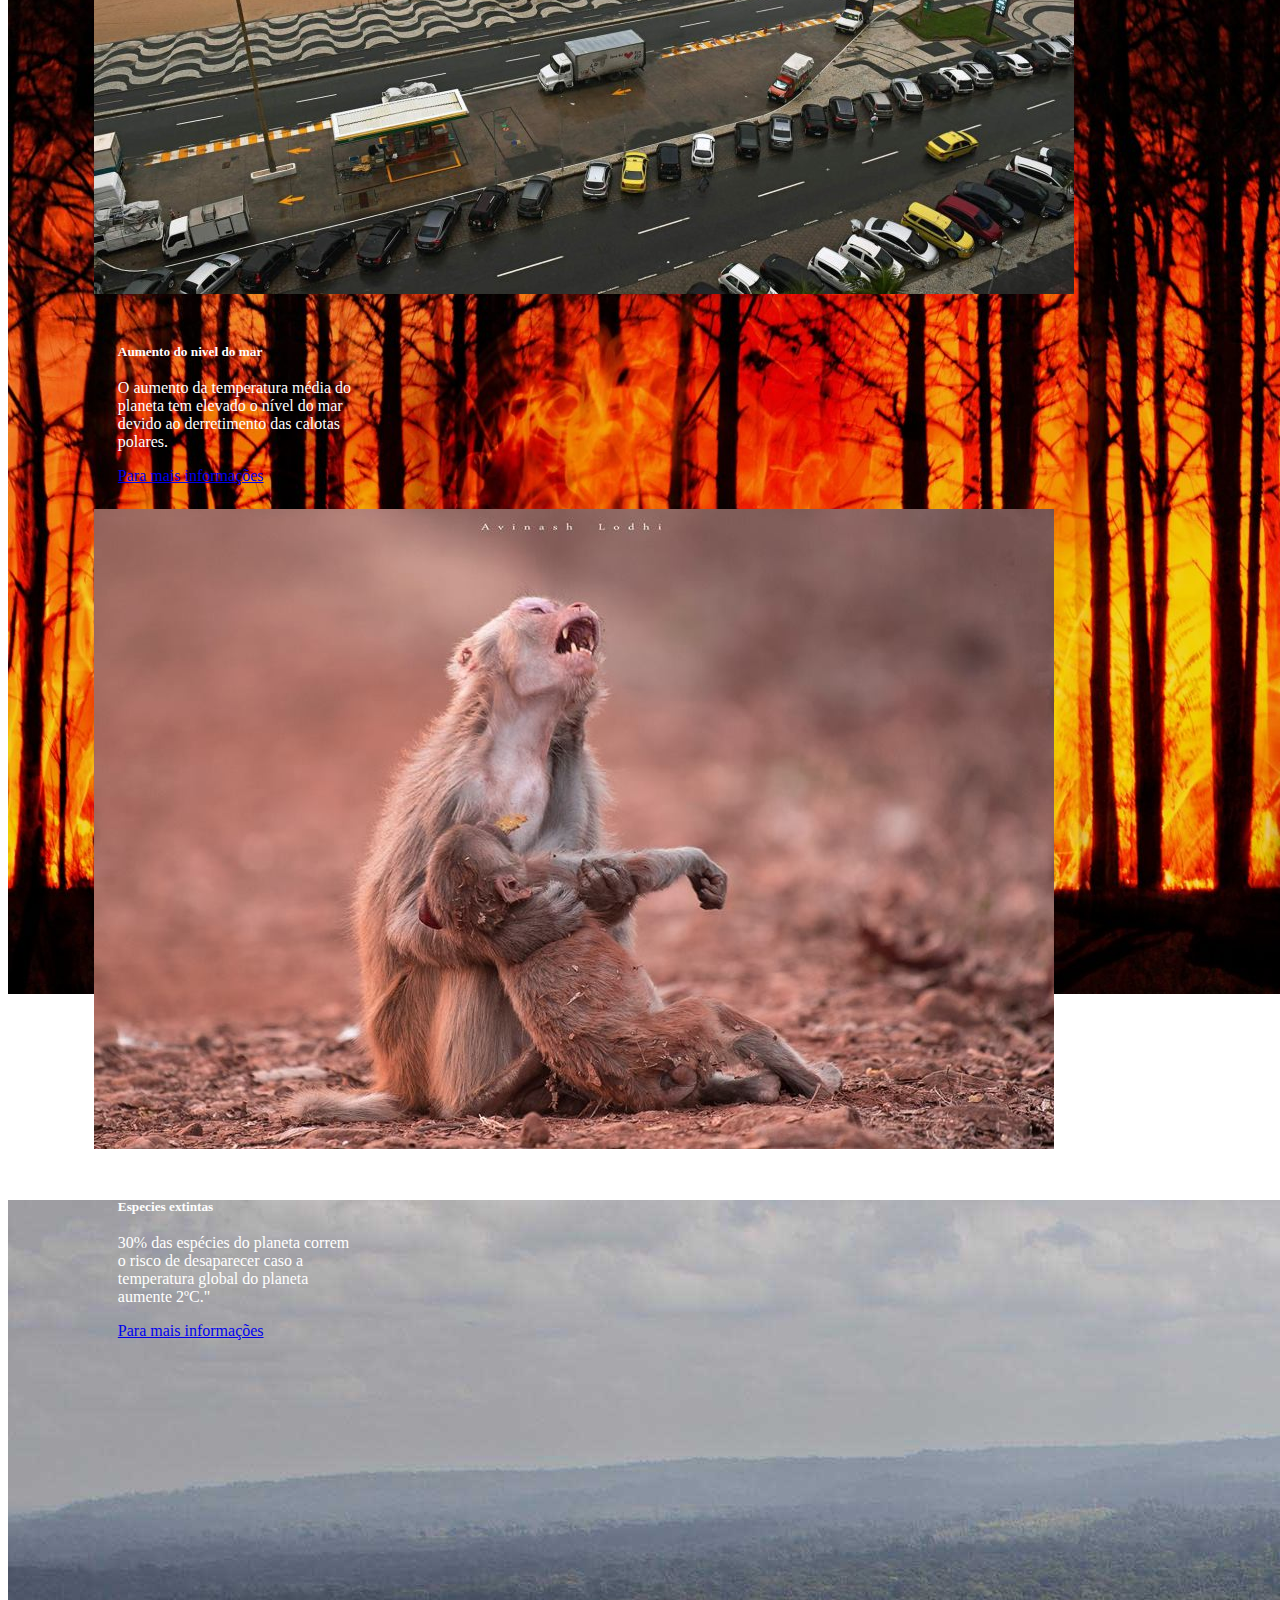
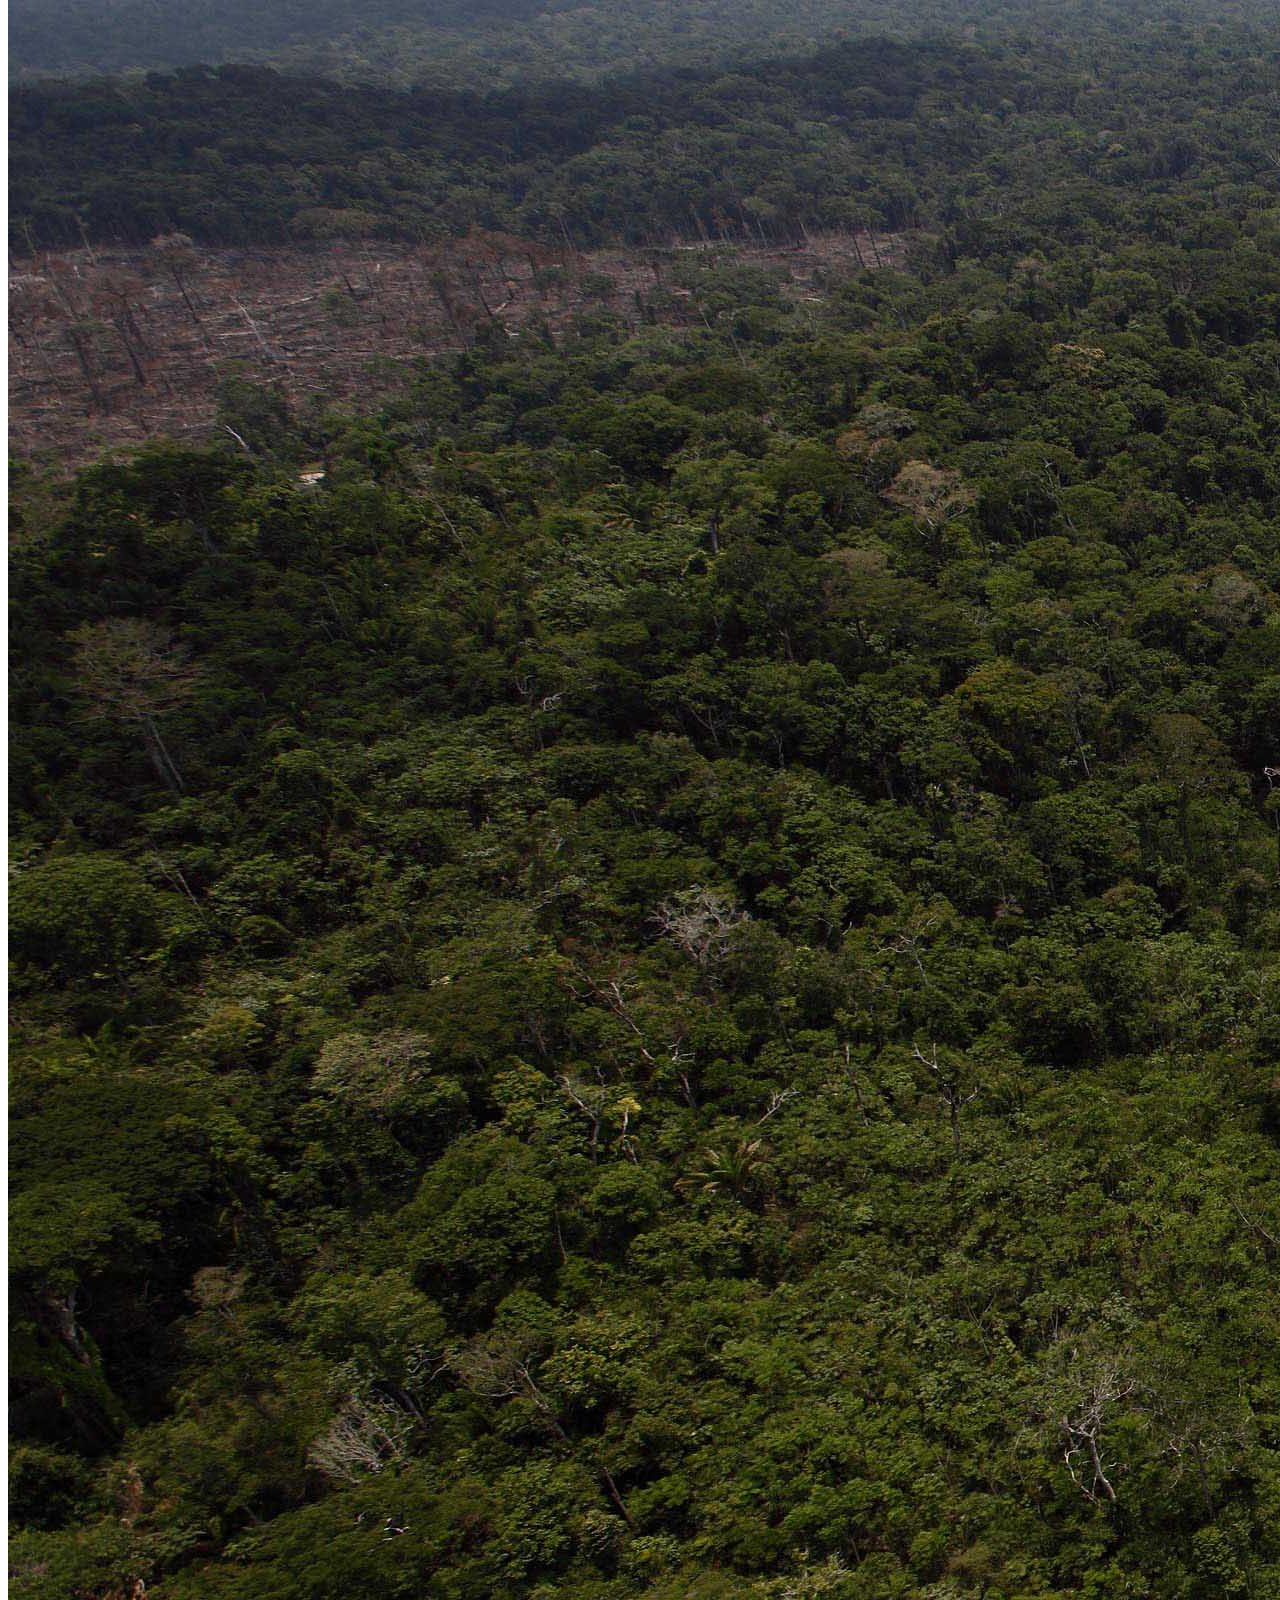
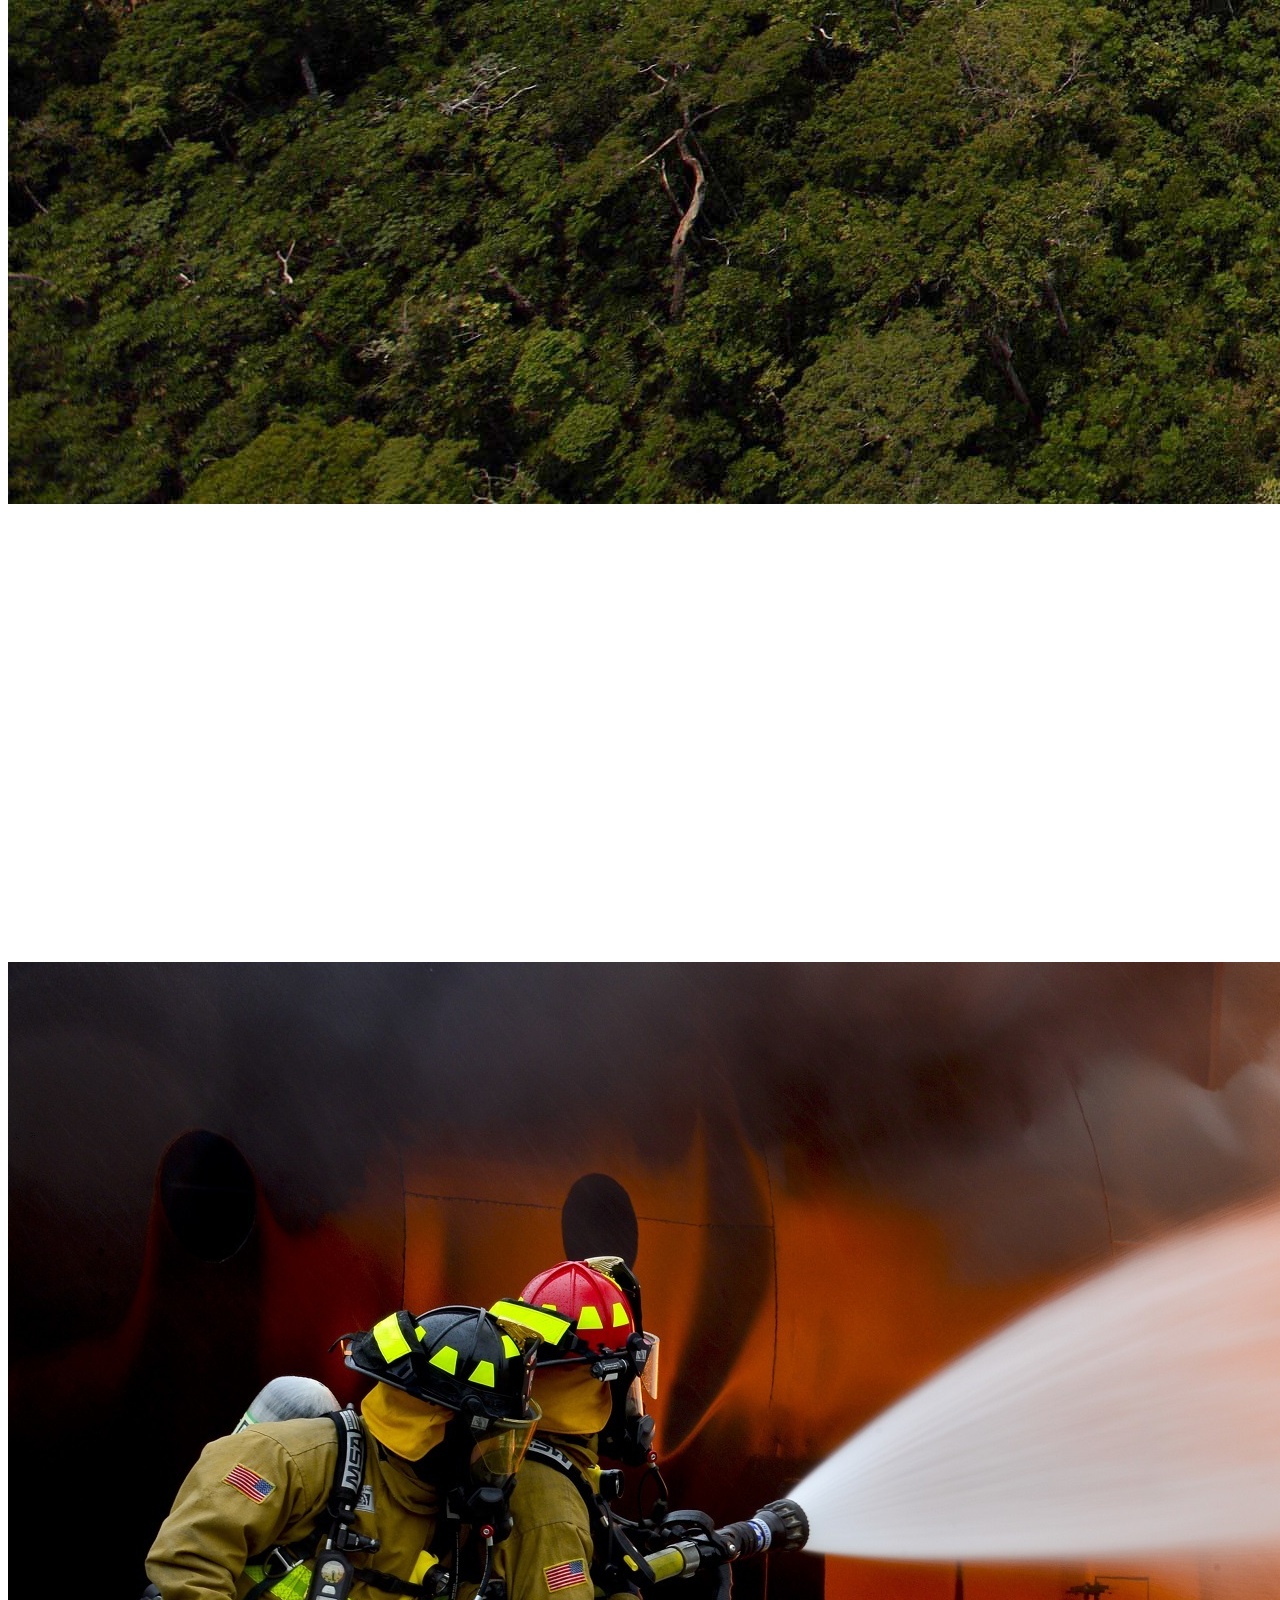
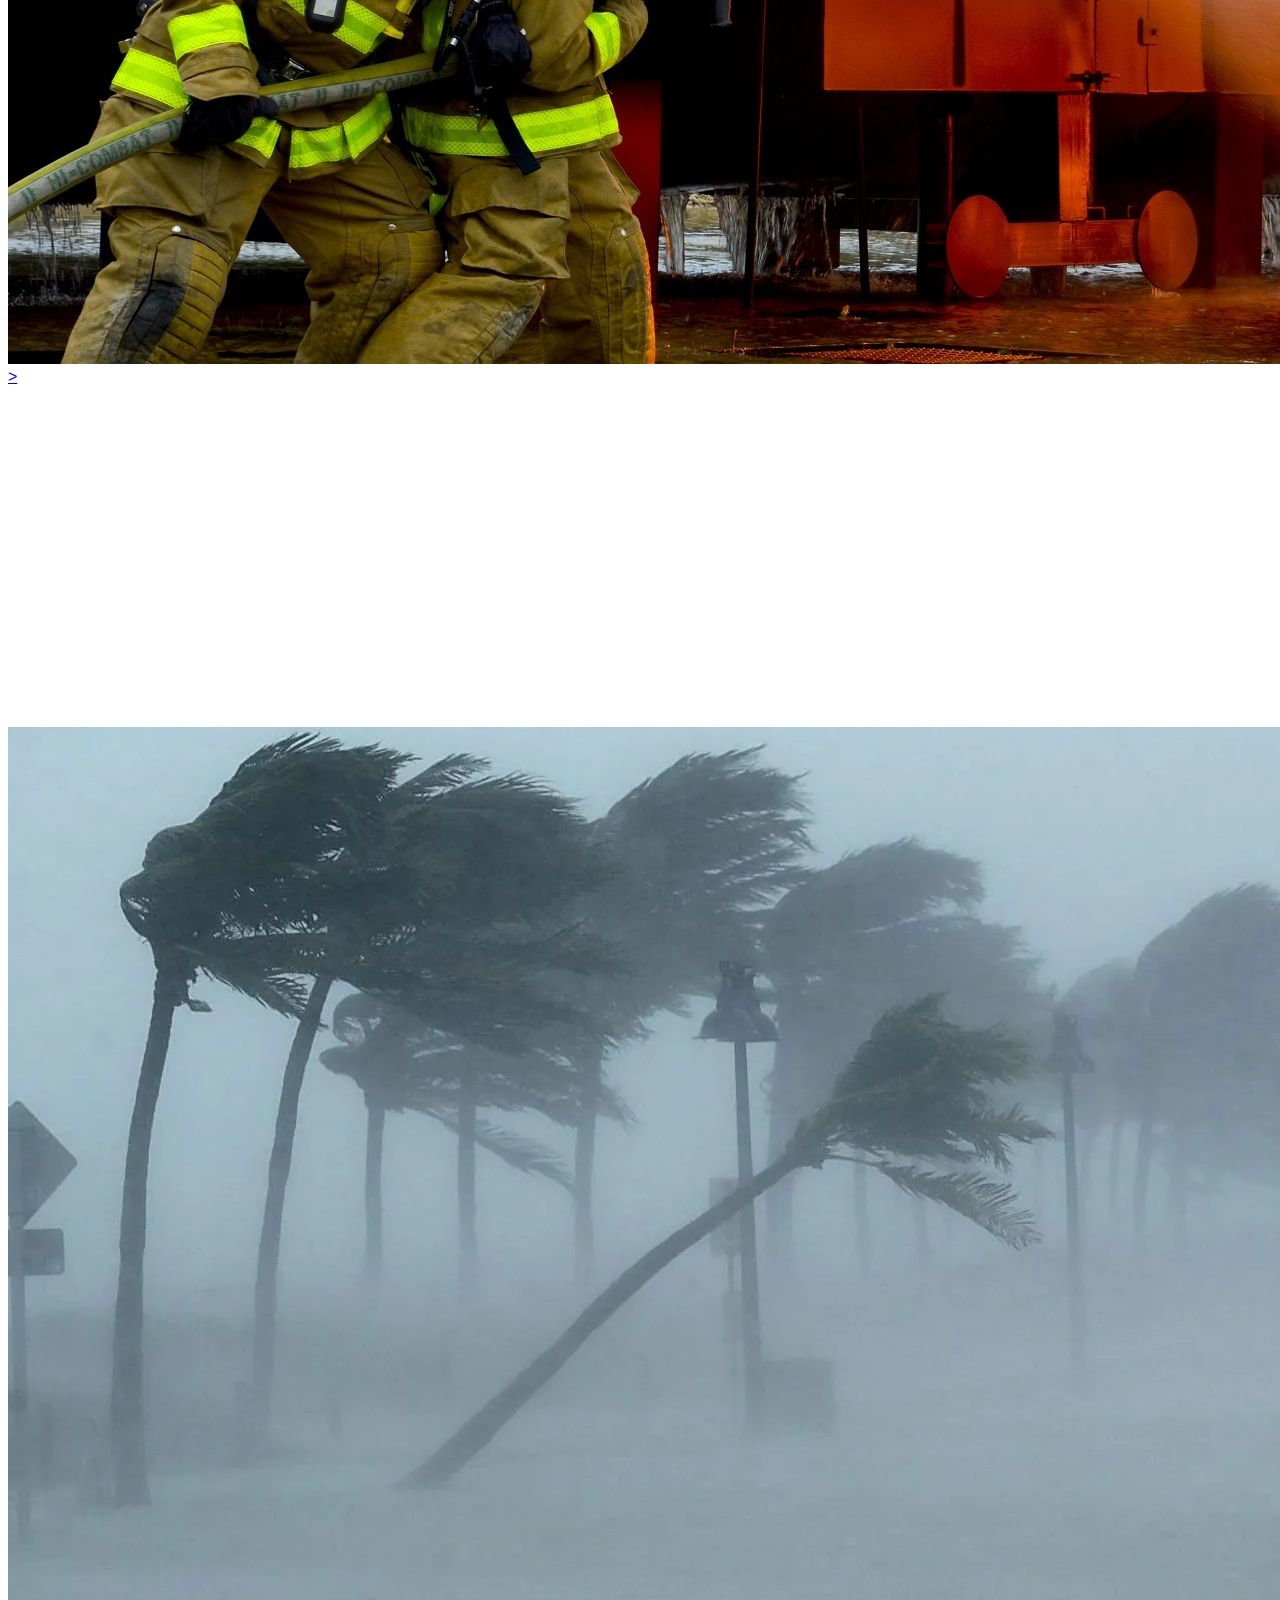
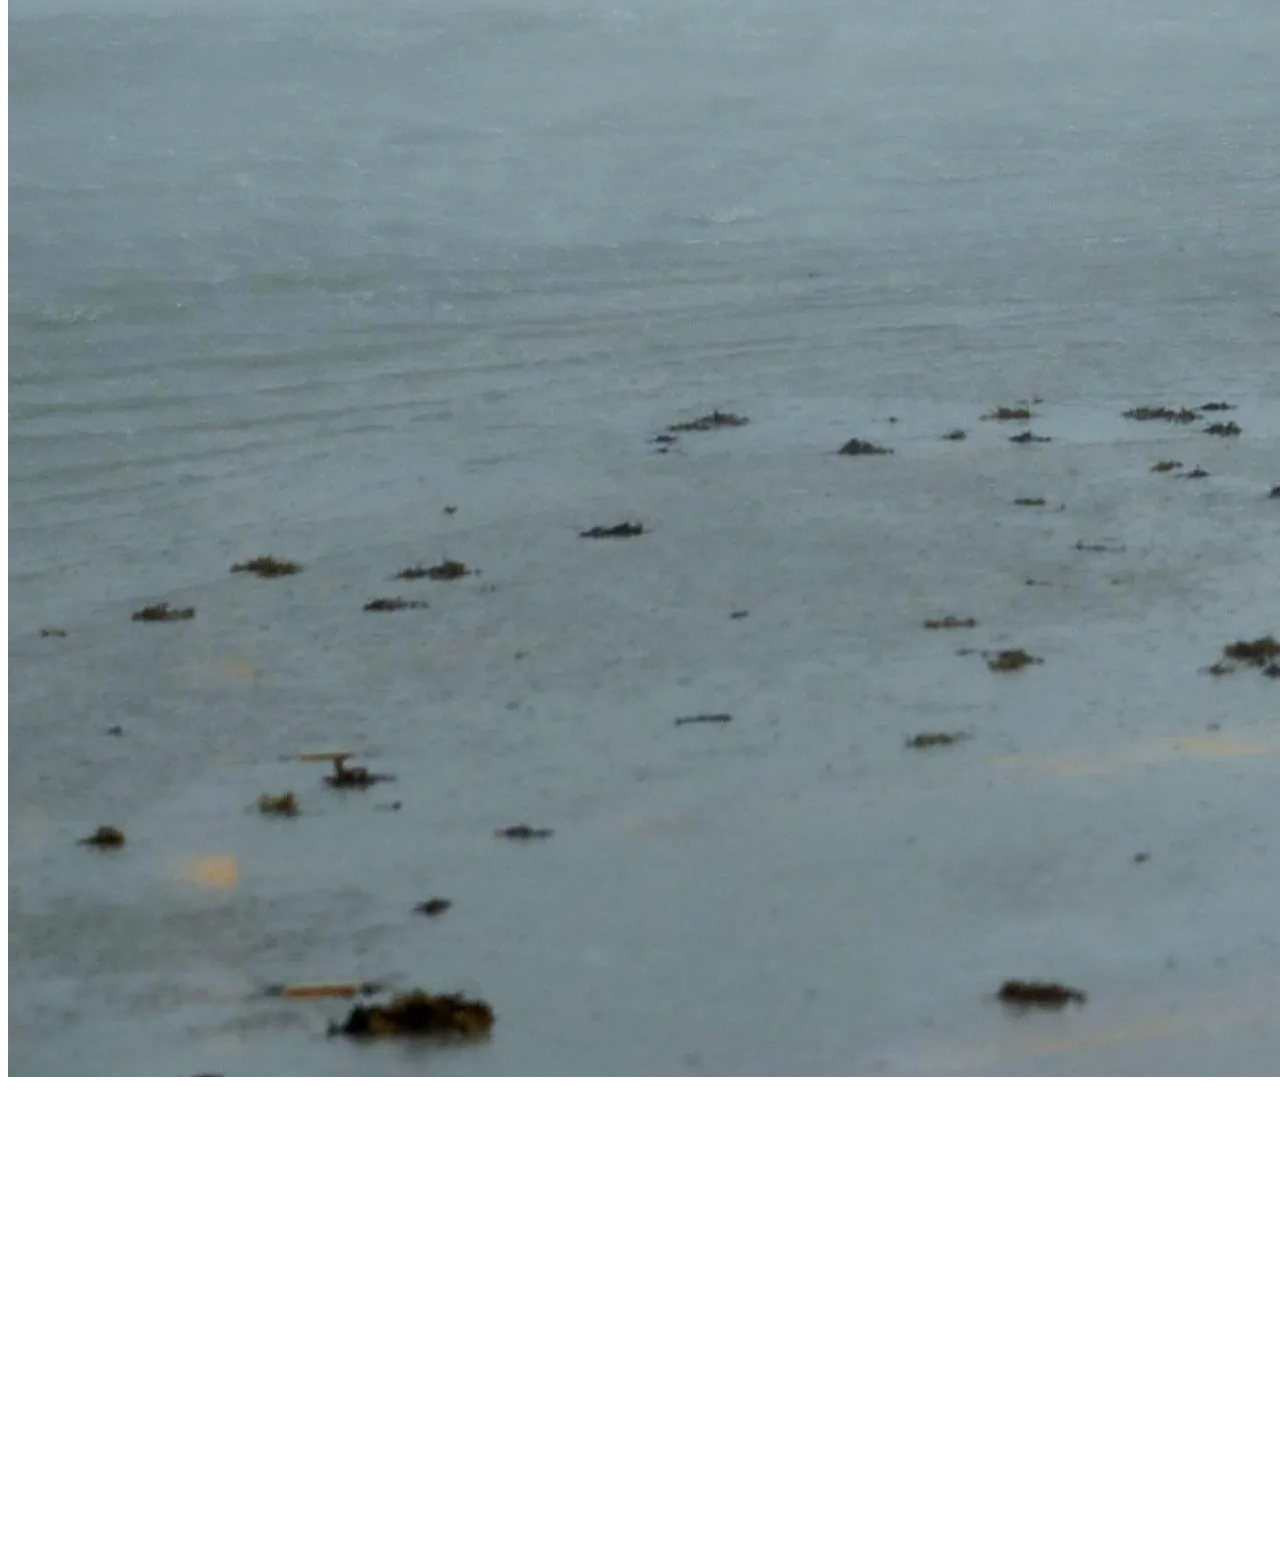
==== commit 7aa3936a: "site concluido." ====
--- a/index.html
+++ b/index.html
@@ -8,7 +8,8 @@
     <!-- Bootstrap CSS -->
     <link rel="stylesheet" href="https://cdn.jsdelivr.net/npm/bootstrap@4.6.2/dist/css/bootstrap.min.css" integrity="sha384-xOolHFLEh07PJGoPkLv1IbcEPTNtaed2xpHsD9ESMhqIYd0nLMwNLD69Npy4HI+N" crossorigin="anonymous">
     <link rel="stylesheet" href="style.css">
-    <title>Indefinido ainda</title>
+    <link rel="shortcut icon" href="img/worldmap-sphere-png.webp" type="image/x-icon">
+    <title>PlanetaAlerta</title>
   </head>
   <body>
    
@@ -22,8 +23,7 @@
       <ul>
         <li><a href="#">Dados</a></li>
         <li><a href="#section2">Tópicos</a></li>
-        <li><a href="#section4">Aprender</a></li>
-        <li><a href="#section5">Envolver</a></li>
+        <li><a href="extras/aquecimento.html">Aprender</a></li>
         <li><a href="#section3">Sobre</a></li>
       </ul>
 
@@ -40,7 +40,7 @@
 
       <div class="carousel-inner"  style="width: 100%; height: 500px;  padding-top: 80px; " >
         <div class="carousel-item active">
-          <a href="#"><img src="img/ia-generada-ia-ecologia-generativa-danos-ecologicos-catastrofe-mucha-basura-plastica-basura-playa_95211-12708-PaHrp0BB8-transformed.jpg" class="d-block w-100" alt="..."></a>
+          <a href="extras/agua.html"><img src="img/ia-generada-ia-ecologia-generativa-danos-ecologicos-catastrofe-mucha-basura-plastica-basura-playa_95211-12708-PaHrp0BB8-transformed.jpg" class="d-block w-100" alt="..."></a>
          
           <div class="carousel-caption d-md-block" style="padding-bottom: 19%; font-weight: bolder;">
             
@@ -48,7 +48,7 @@
           </div>
         </div>
         <div class="carousel-item">
-          <a href="#"><img src="img/incendio-desastres-naturais-perda-economica.webp" class="d-block w-100" alt="..." ></a>
+          <a href="extras/aquecimento.html"><img src="img/incendio-desastres-naturais-perda-economica.webp" class="d-block w-100" alt="..." ></a>
           <div class="carousel-caption d-md-block"
           style="padding-bottom: 12%; font-weight: bolder;">
             
@@ -56,21 +56,21 @@
           </div>
         </div>
         <div class="carousel-item">
-          <a href="#"><img src="img/petropolis1-1280x640.png.webp" class="d-block w-100" alt="..."></a>
-          <div class="carousel-caption d-md-block" style="padding-bottom: 21%; font-weight: bolder;"> 
-           
-            <p>Incêndios criminosos são uma das principais causas</p>
-          </div>
-        </div>
-        <div class="carousel-item">
-          <a href="#"><img src="img/amazonia.jpg" class="d-block w-100" alt="...">></a>
-          <div class="carousel-caption d-md-block" style="padding-bottom: 33%; font-weight: bolder;" >
+          <a href="extras/especies.html"><img src="img/amazonia.jpg" class="d-block w-100" alt="..."></a>
+          <div class="carousel-caption d-md-block" style="padding-bottom: 32%; font-weight: bolder;"> 
             
             <p>O desmatamento vem crescendo a cada ano que passa.</p>
           </div>
         </div>
         <div class="carousel-item">
-         <a href="#"> <img src="img/tornado-wild-weather-b05aq7tbjrtjhwvm.jpg" class="d-block w-100" alt="..."></a>
+          <a href="extras/aquecimento.html"><img src="img/petropolis1-1280x640.png.webp" class="d-block w-100" alt="...">></a>
+          <div class="carousel-caption d-md-block" style="padding-bottom: 23%; font-weight: bolder;" >
+            
+            <p>Incêndios criminosos são uma das principais causas</p>
+          </div>
+        </div>
+        <div class="carousel-item">
+         <a href="extras/agua.html"> <img src="img/tornado-wild-weather-b05aq7tbjrtjhwvm.jpg" class="d-block w-100" alt="..."></a>
           <div class="carousel-caption d-md-block" style="padding-bottom: 34%;font-weight: bolder;">
             
             <p>Tempestades cada vez mais fortes.</p>
@@ -159,9 +159,9 @@
         <div class="box3">
         <h3 class="ref"> Referências Bibliográficas</h3>
         <ul>
-          <a href="https://www.nasa.gov/">Acessar site da nasa</a>
+          <a target="_blank" href="https://www.nasa.gov/">Acessar site da nasa</a>
           <br>
-          <a href="https://www.wwf.org.br/natureza_brasileira/reducao_de_impactos2/clima/mudancas_climaticas2/">site da wff</a>
+          <a target="_blank"  href="https://www.wwf.org.br/natureza_brasileira/reducao_de_impactos2/clima/mudancas_climaticas2/">site da wff</a>
 
         </ul>
       </div>
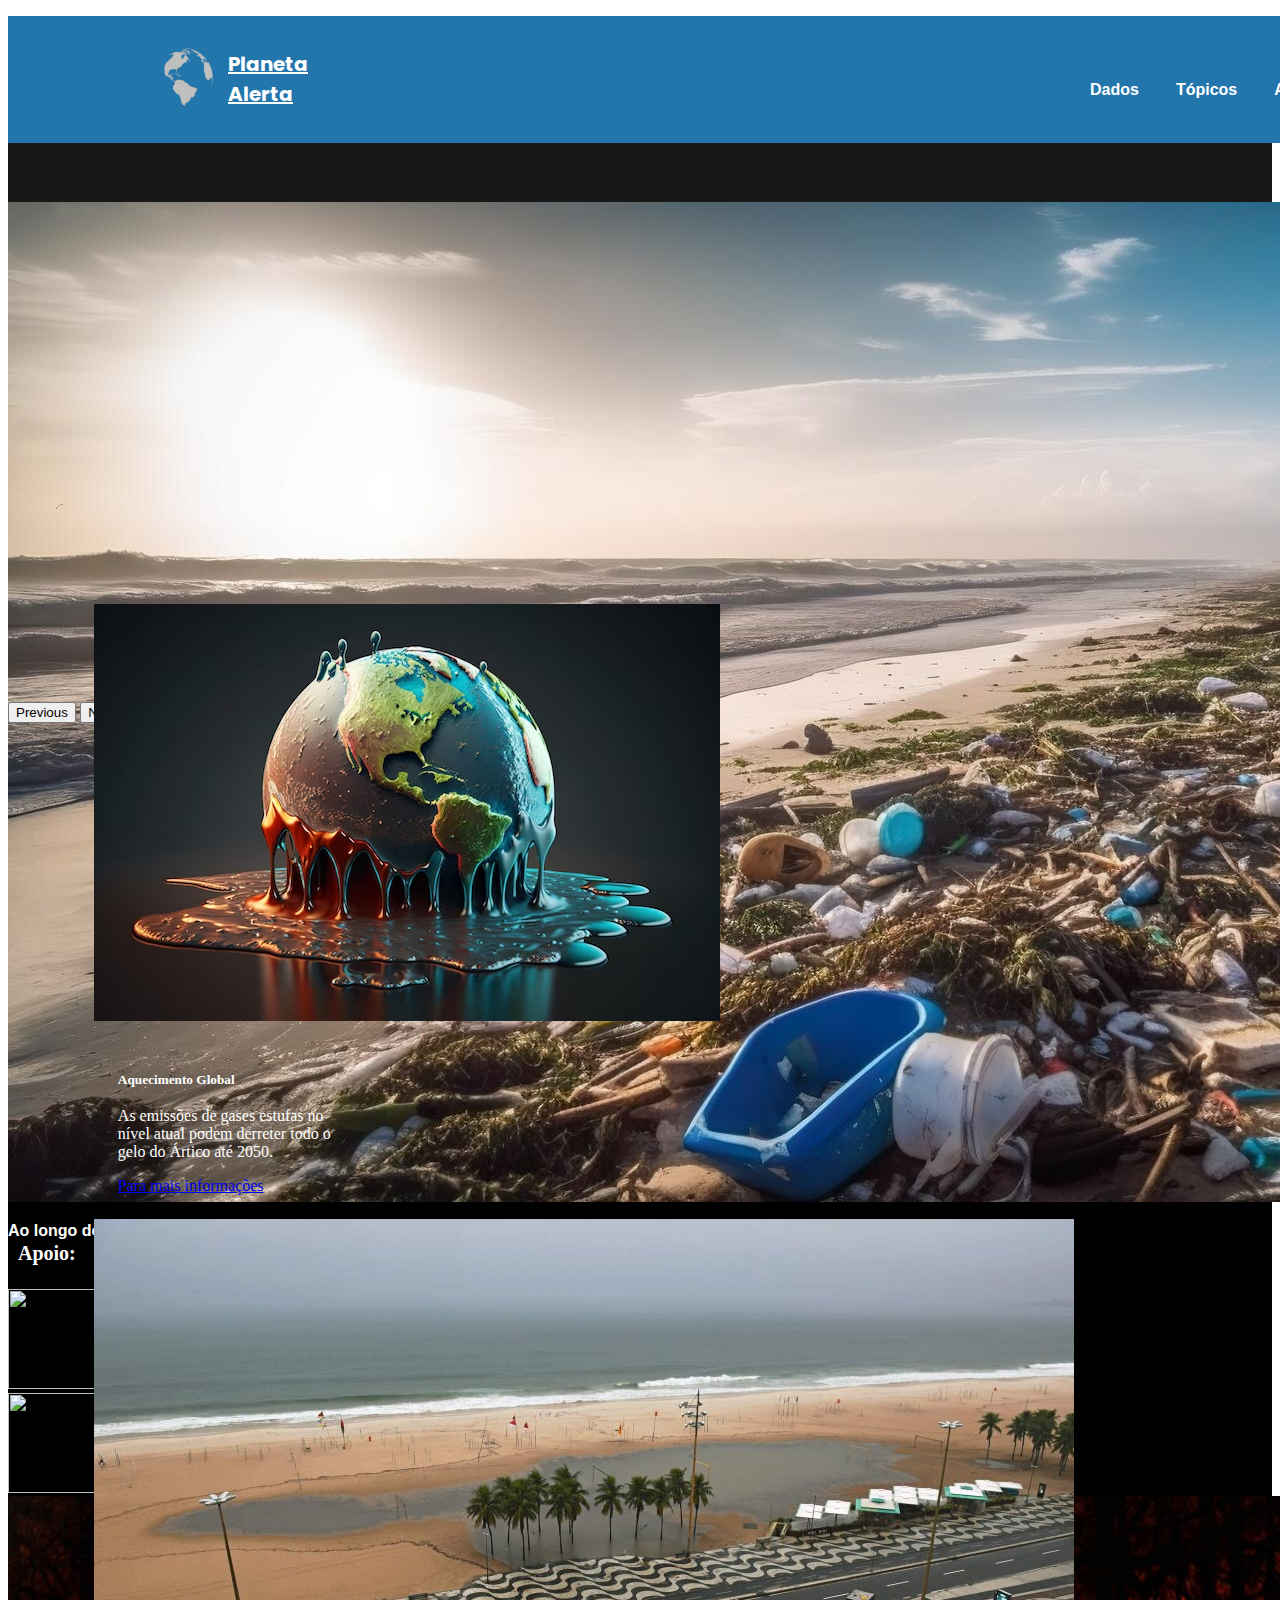
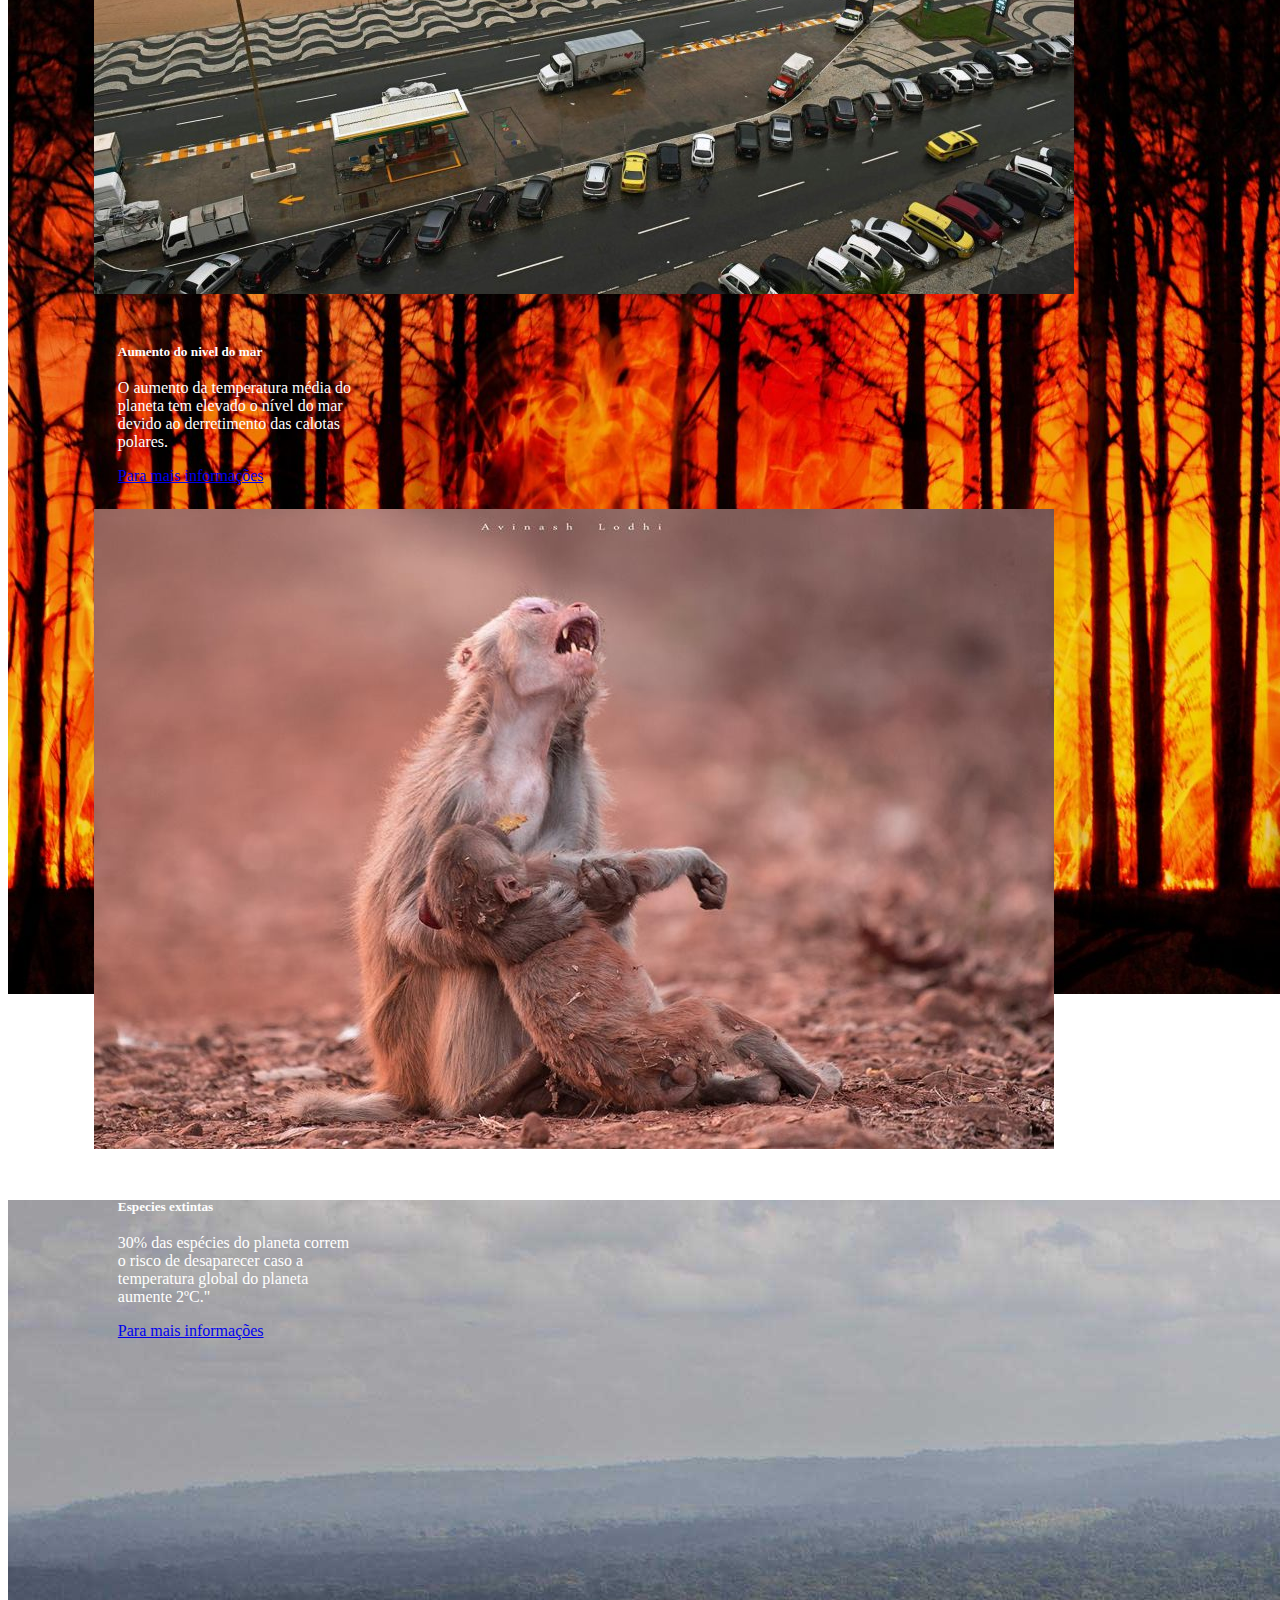
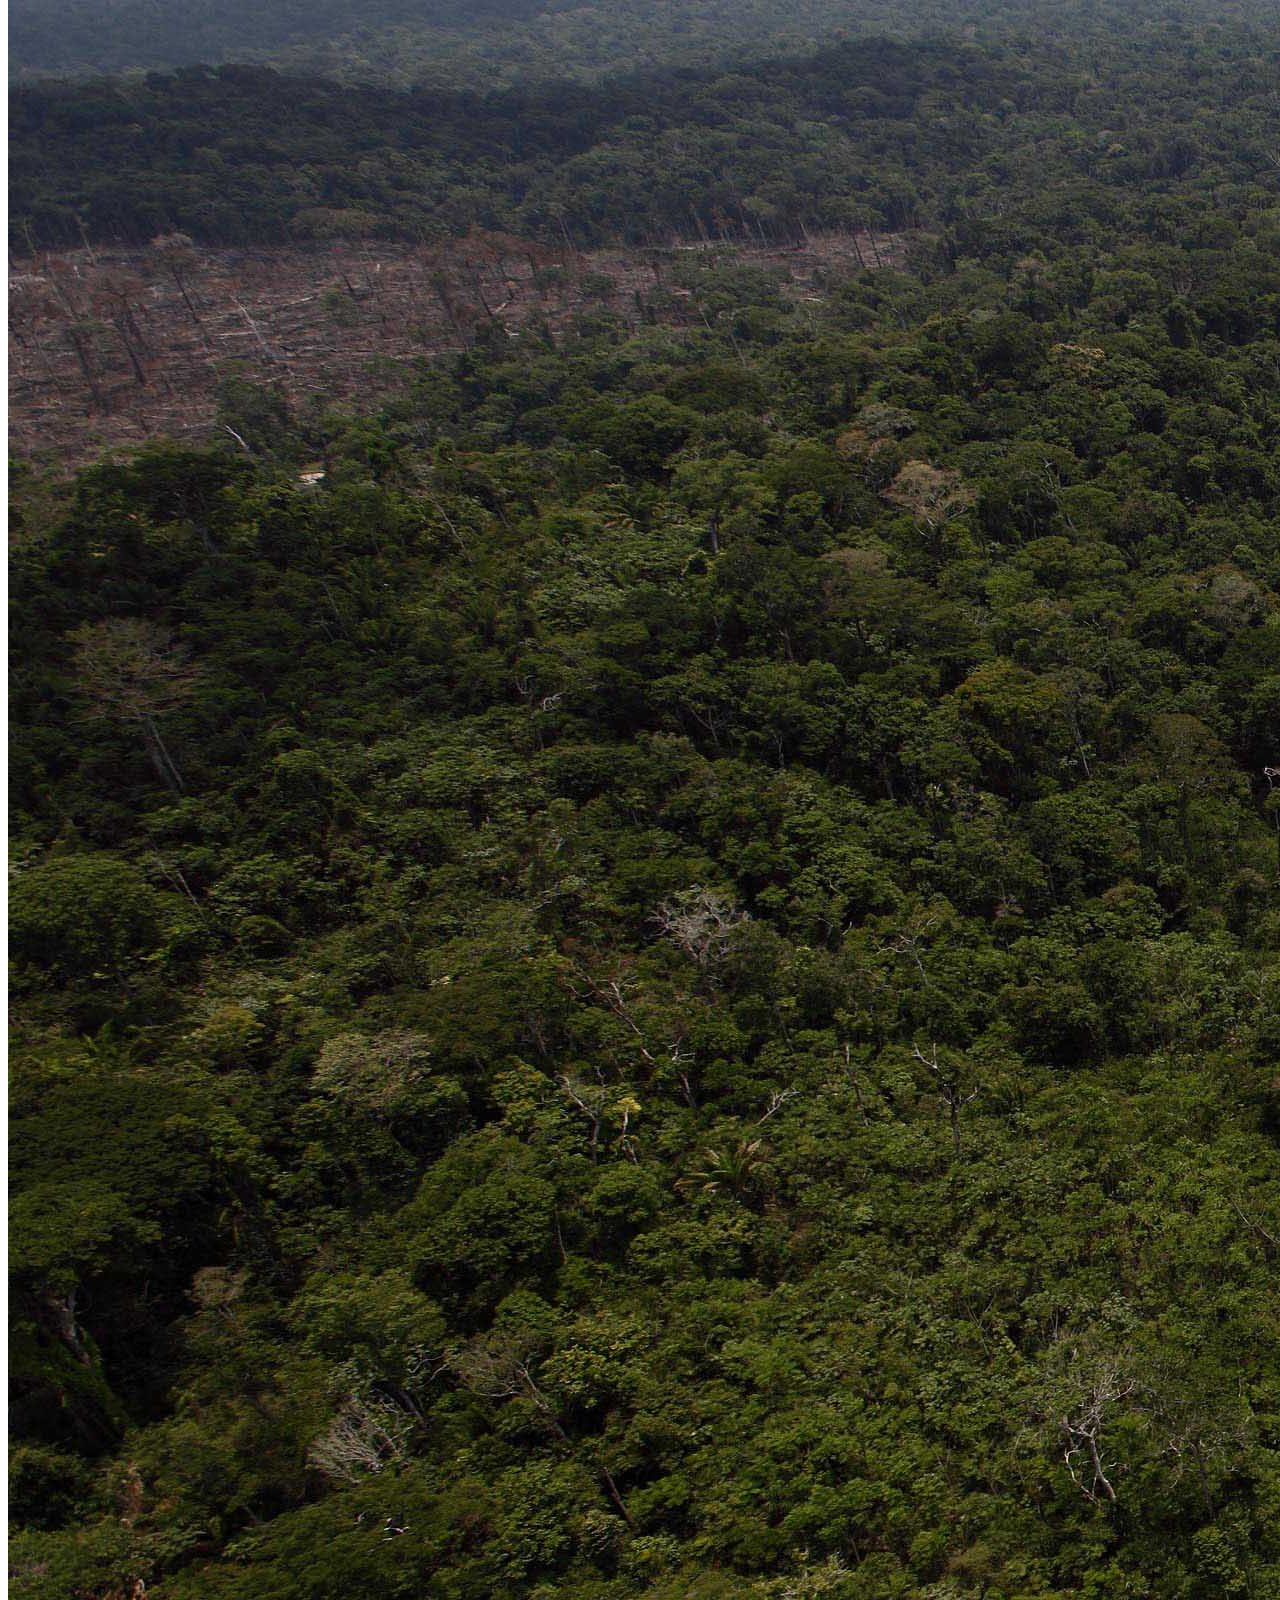
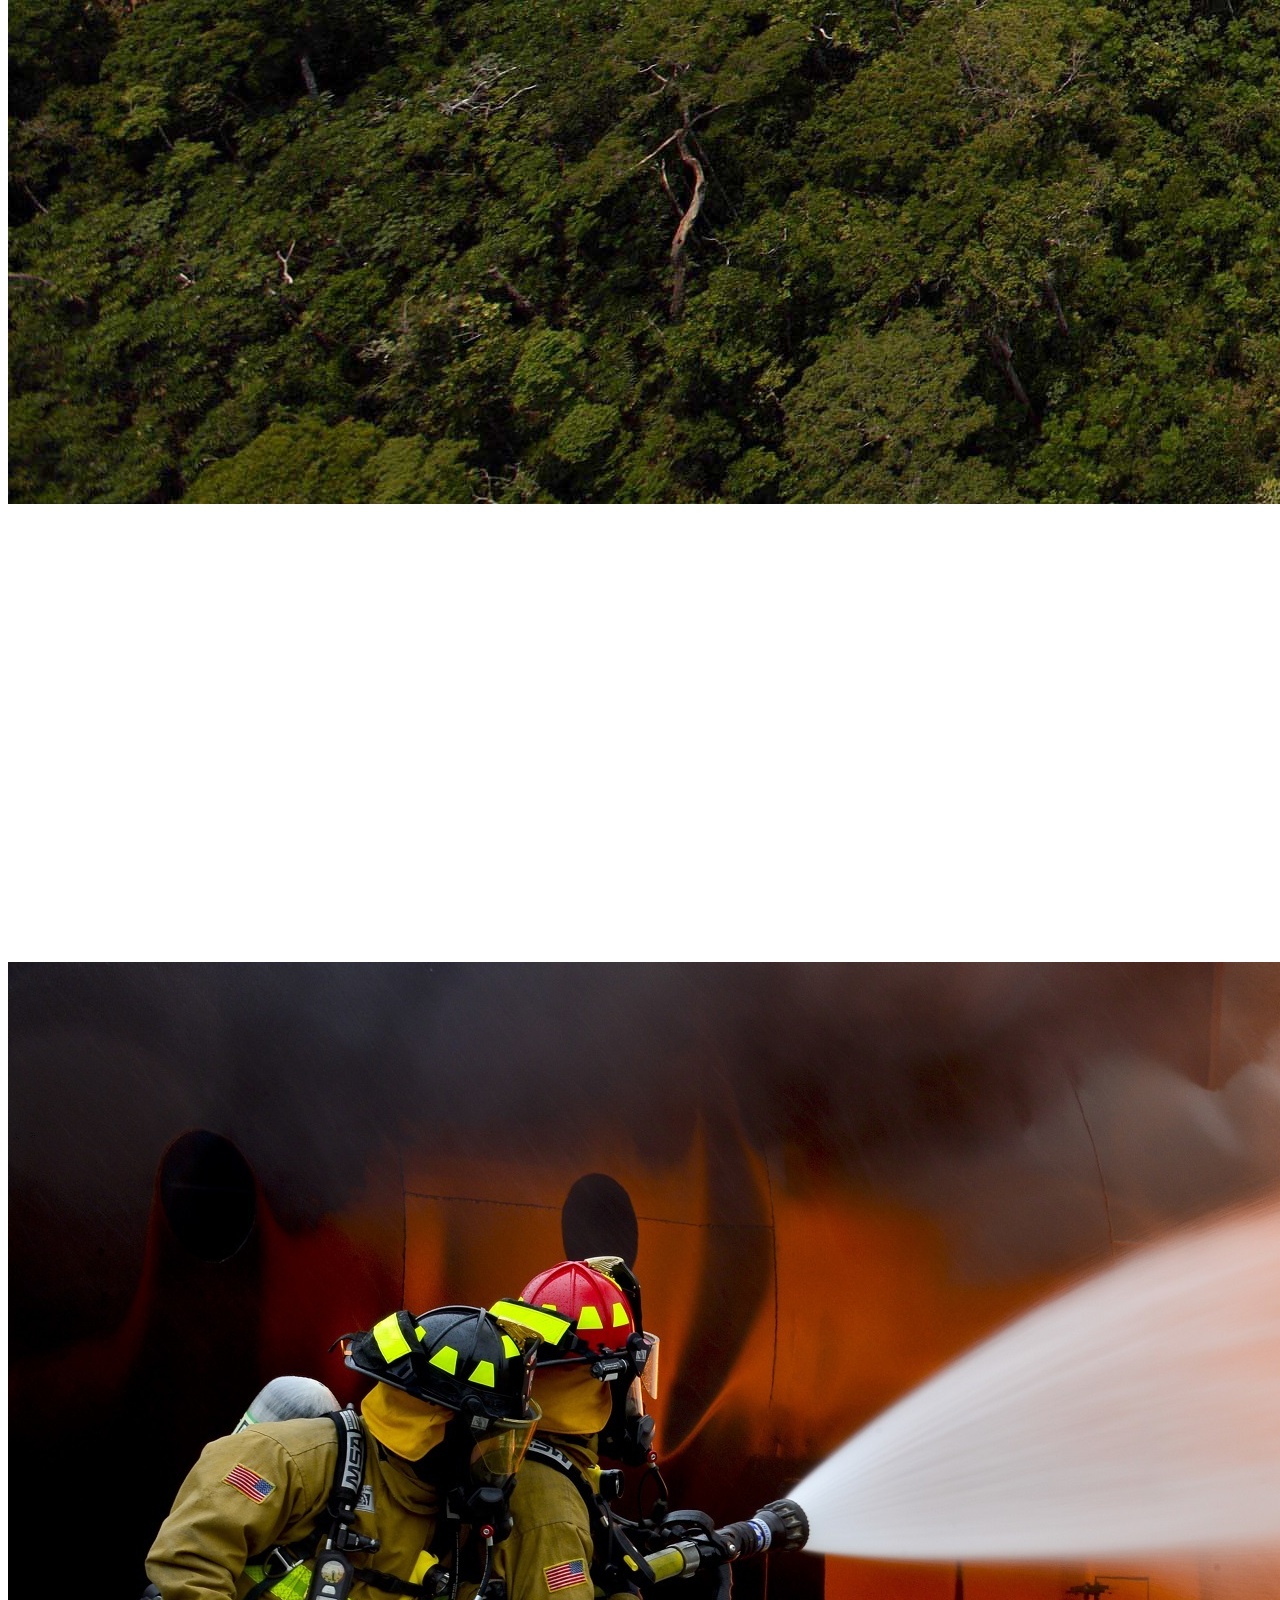
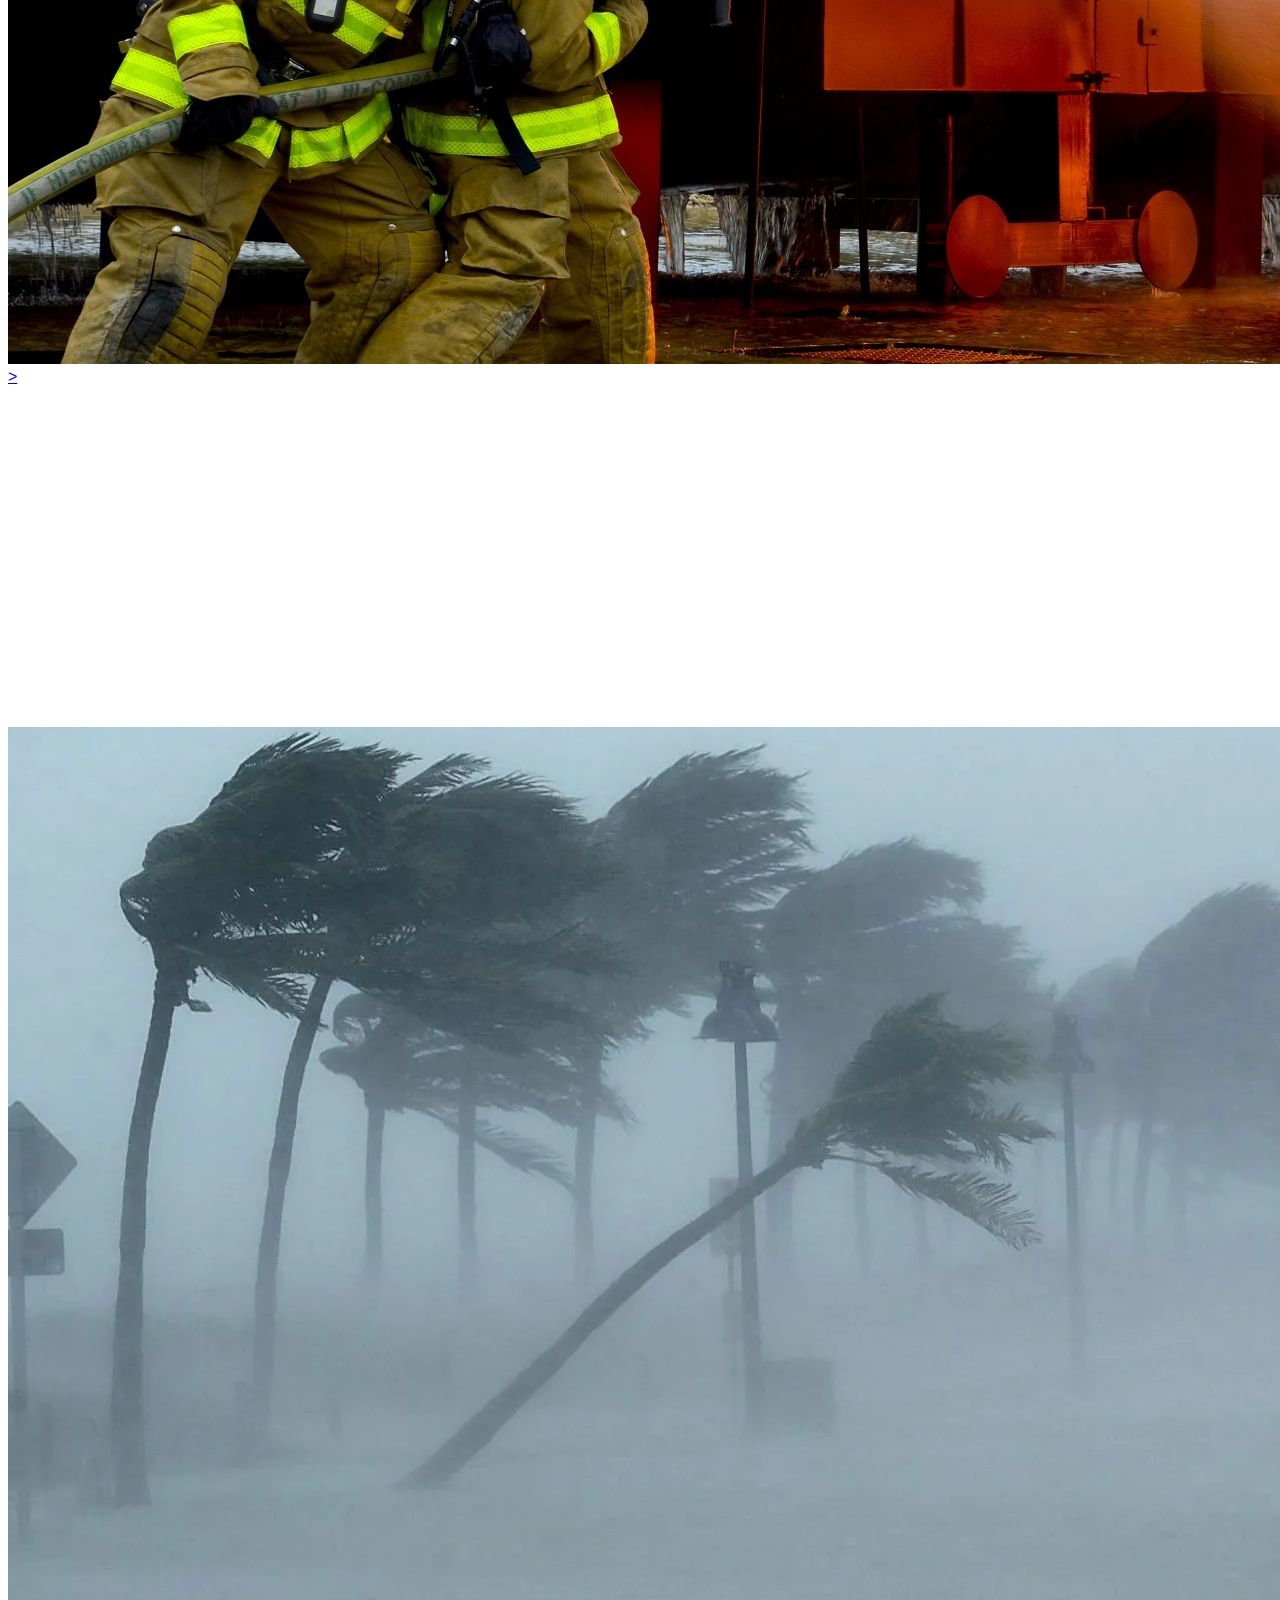
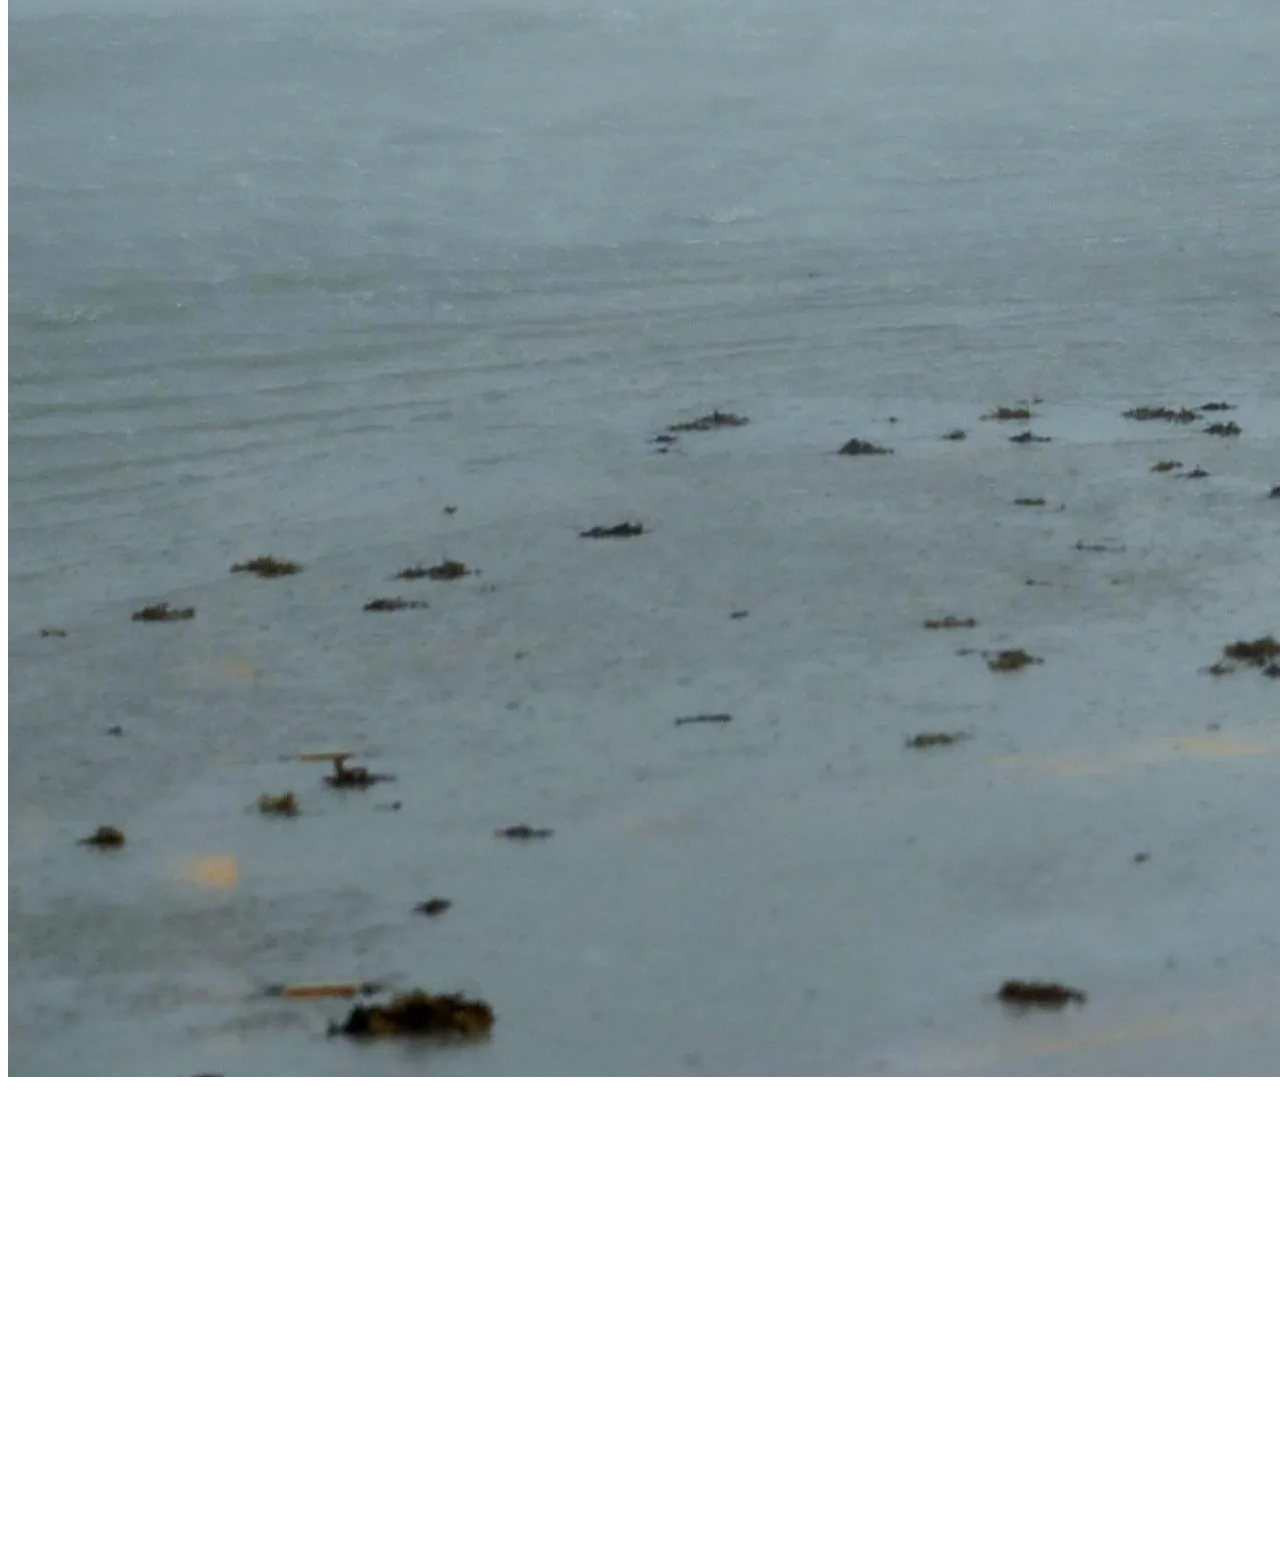
==== commit 89a28399: "tentei" ====
--- a/index.html
+++ b/index.html
@@ -19,7 +19,11 @@
         <div class="logo">
             <a href="#section1"><img src="img/Design_sem_nome-removebg-preview.png" alt=""></a>
         </div>
-        
+      
+        <div class="logotxt">
+          <h1><a href=“index.html”>Planeta Alerta</a></h1>
+        </div>
+
       <ul>
         <li><a href="#">Dados</a></li>
         <li><a href="#section2">Tópicos</a></li>
@@ -52,7 +56,7 @@
           <div class="carousel-caption d-md-block"
           style="padding-bottom: 12%; font-weight: bolder;">
             
-            <p>As queimadas vem prejudicando a nossa fauna</p>
+        <p>As queimadas vem prejudicando a nossa fauna</p>
           </div>
         </div>
         <div class="carousel-item">
@@ -119,6 +123,24 @@
                 <a href="extras/especies.html" class="btn btn-primary">Para mais informações</a>
               </div>
             </div>
+
+            <div vw class="enabled">
+              <div vw-access-button class="active"></div>
+              <div vw-plugin-wrapper>
+                <div class="vw-plugin-top-wrapper"></div>
+              </div>
+            </div>
+            <script src="https://vlibras.gov.br/app/vlibras-plugin.js"></script>
+            <script>
+              new window.VLibras.Widget({
+                  rootPah: '/app',
+                  personalization: 'https://vlibras.gov.br/config/default_logo.json',
+                  opacity: 0.5,
+                  position: 'R',
+                  avatar: 'random',
+              });
+            </script>
+            
 
       </div>
         </div>
--- a/style.css
+++ b/style.css
@@ -1,3 +1,4 @@
+@import url('https://fonts.googleapis.com/css2?family=Inter:wght@200;300;400;500&family=Poppins:wght@300;400;500;600&display=swap');
 :root{
     color: blue;
     color: brown;
@@ -6,6 +7,9 @@
 html {
     scroll-behavior: smooth;
   }
+
+  /*header*/
+
 header{
     width: 100%;
     height: 500px;
@@ -54,8 +58,24 @@
     width: 60px;
     height: 60px;
 }
-
-
+.logotxt{
+    display: flex;
+    align-items: center;
+    font-family: 'inter', sans-serif;
+}
+.logotxt h1{
+    color: #fff;
+    padding-right: 750px;
+    font-family: 'Inter', sans-serif;
+    font-family: 'Poppins', sans-serif;
+}
+.logotxt a{
+    color: #fff;
+    font-family: 'Inter', sans-serif;
+    font-family: 'Poppins', sans-serif;
+}
+
+/*main*/ 
 
 main{
     background-image: linear-gradient(white, black);
@@ -74,6 +94,7 @@
   .container{
       padding-top: 4%;
       padding-left: 6%;
+     
   }
   
   .cards-wrapper{
@@ -105,11 +126,7 @@
   }
 
 
-
-
-
-
-
+/*footer*/
 
 footer{
     width: 100%;
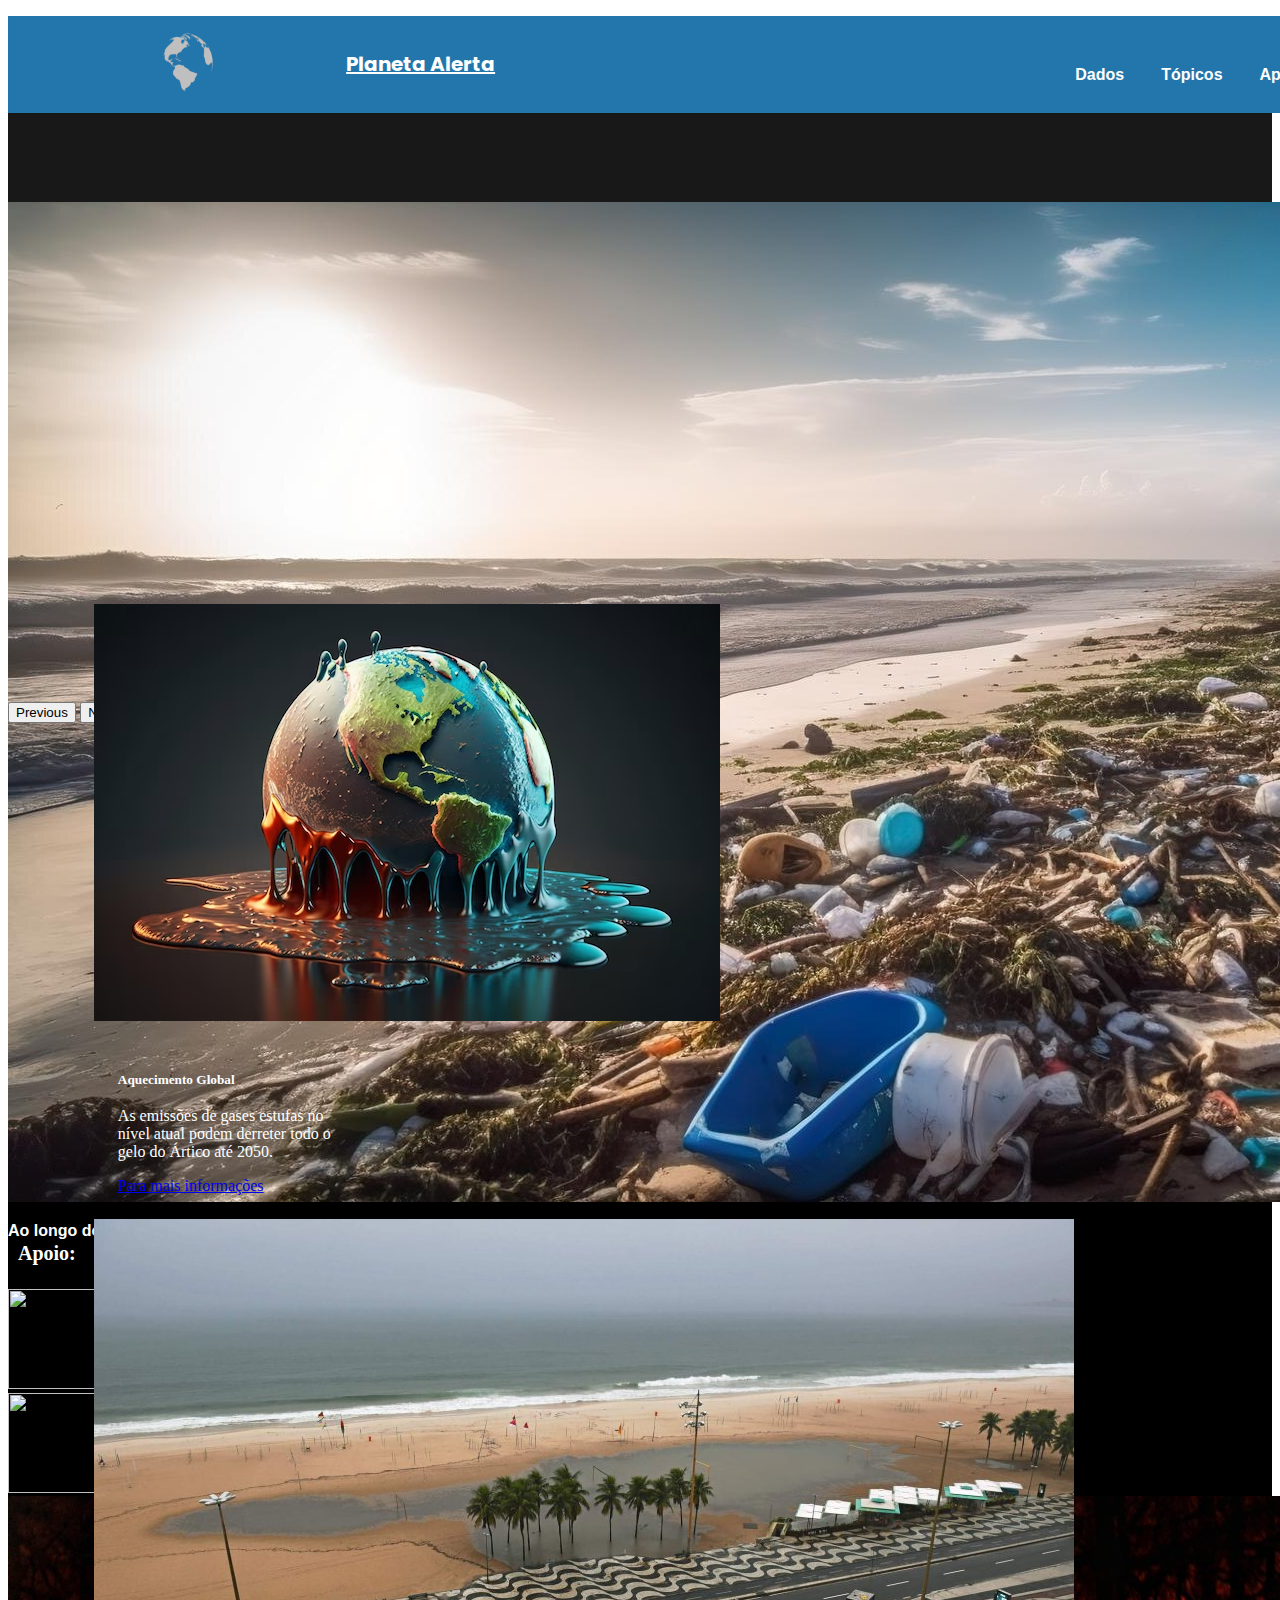
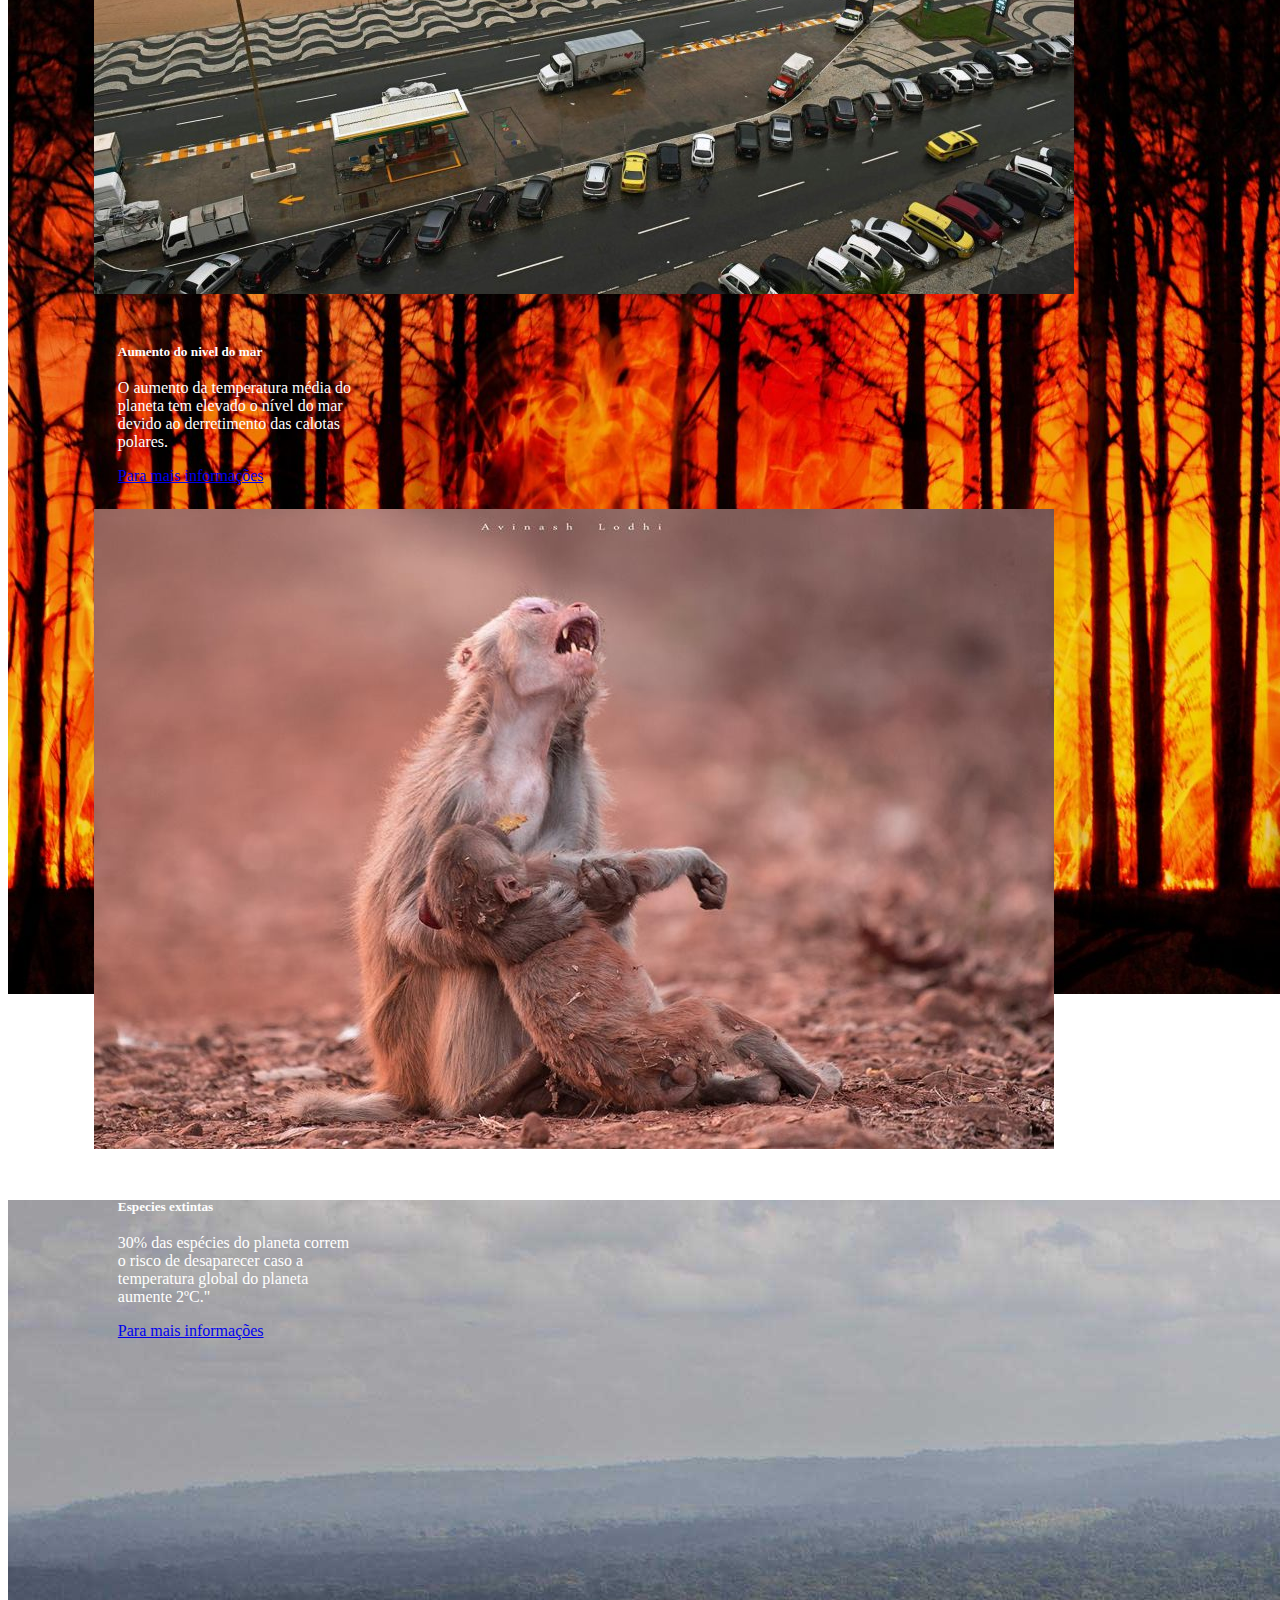
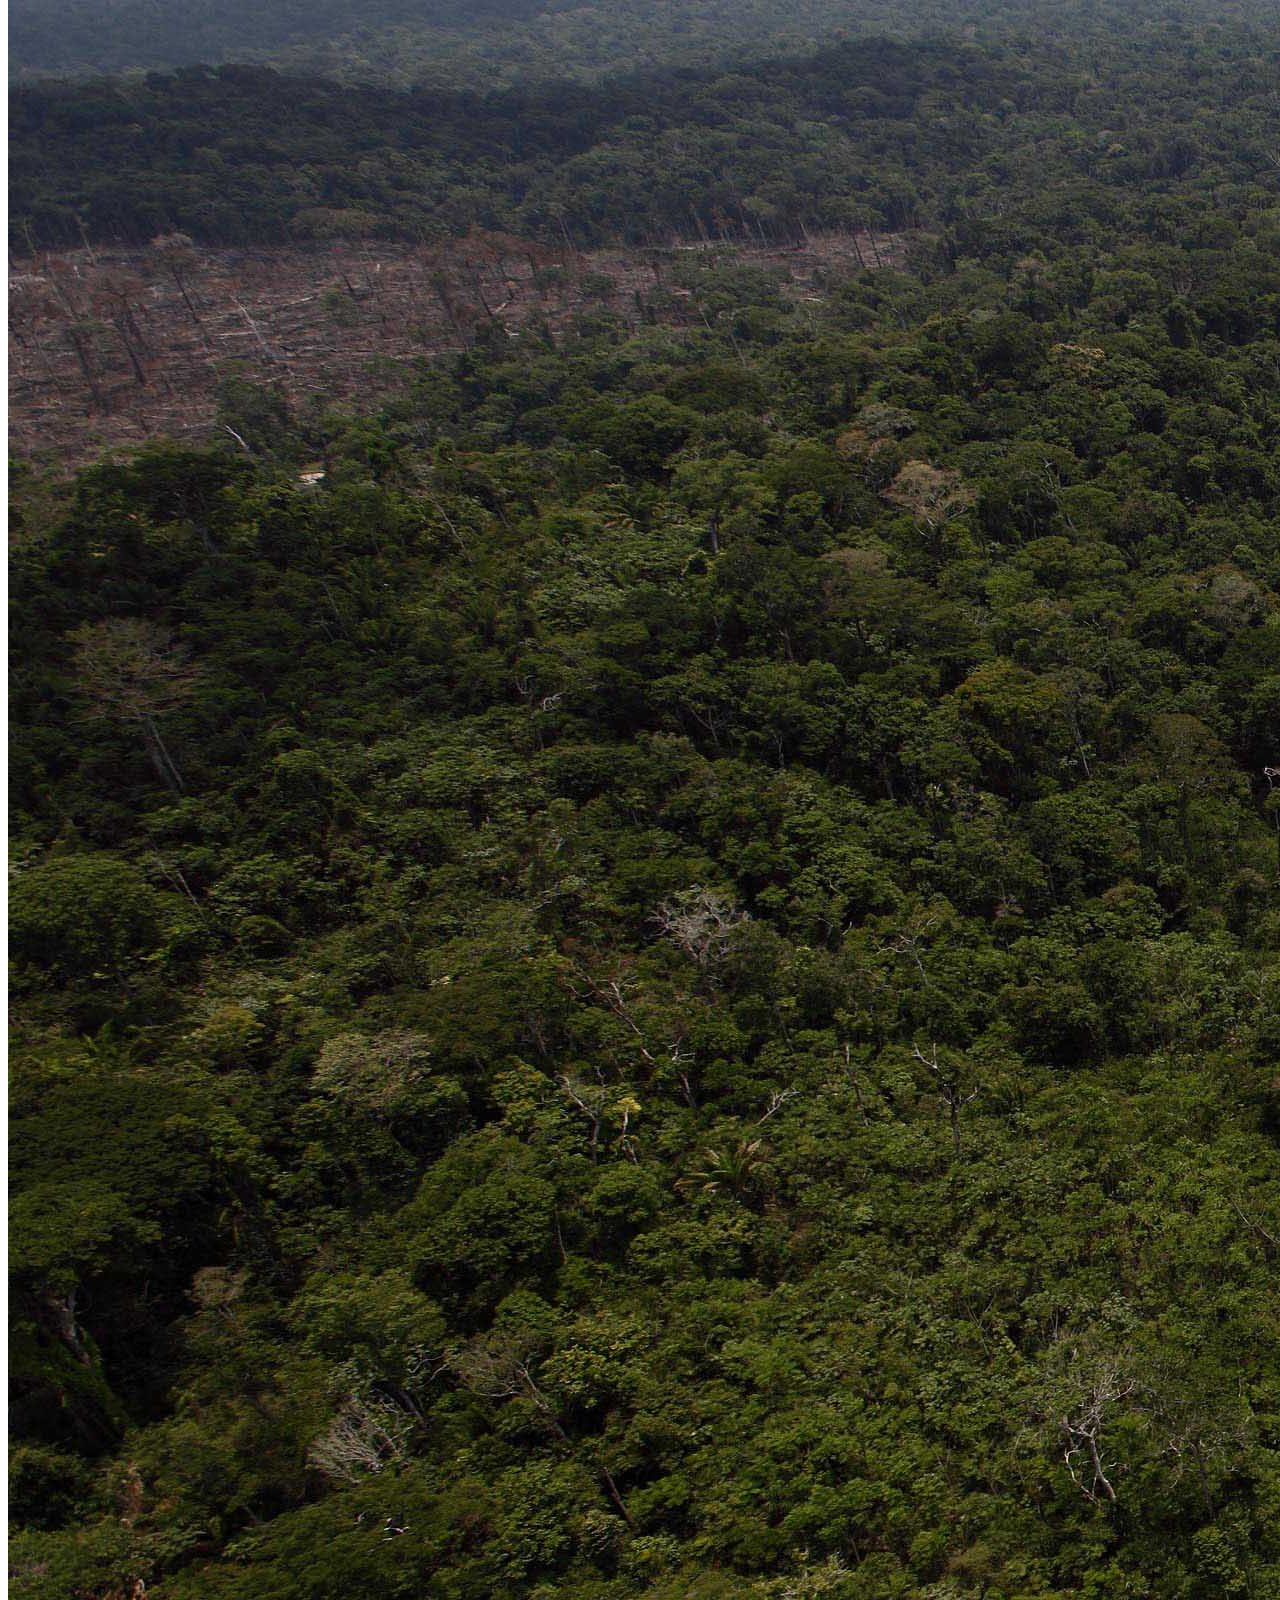
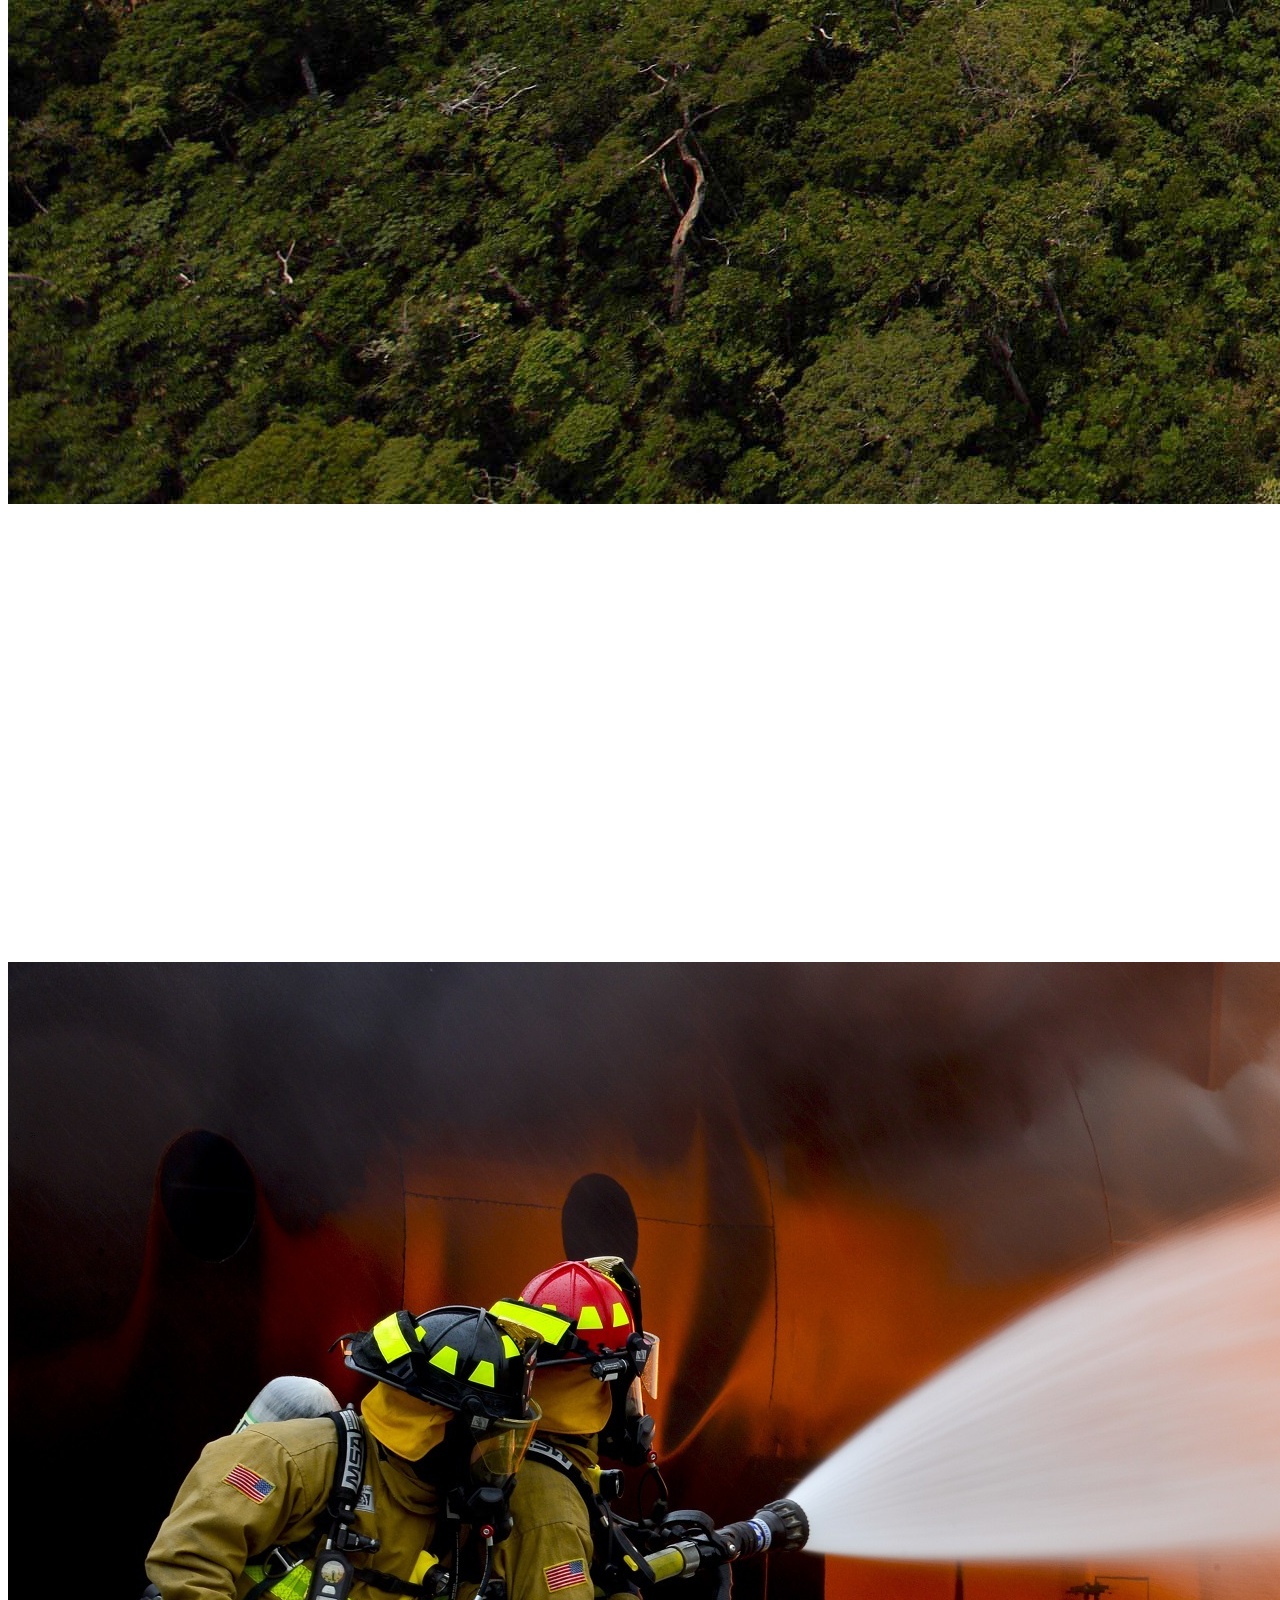
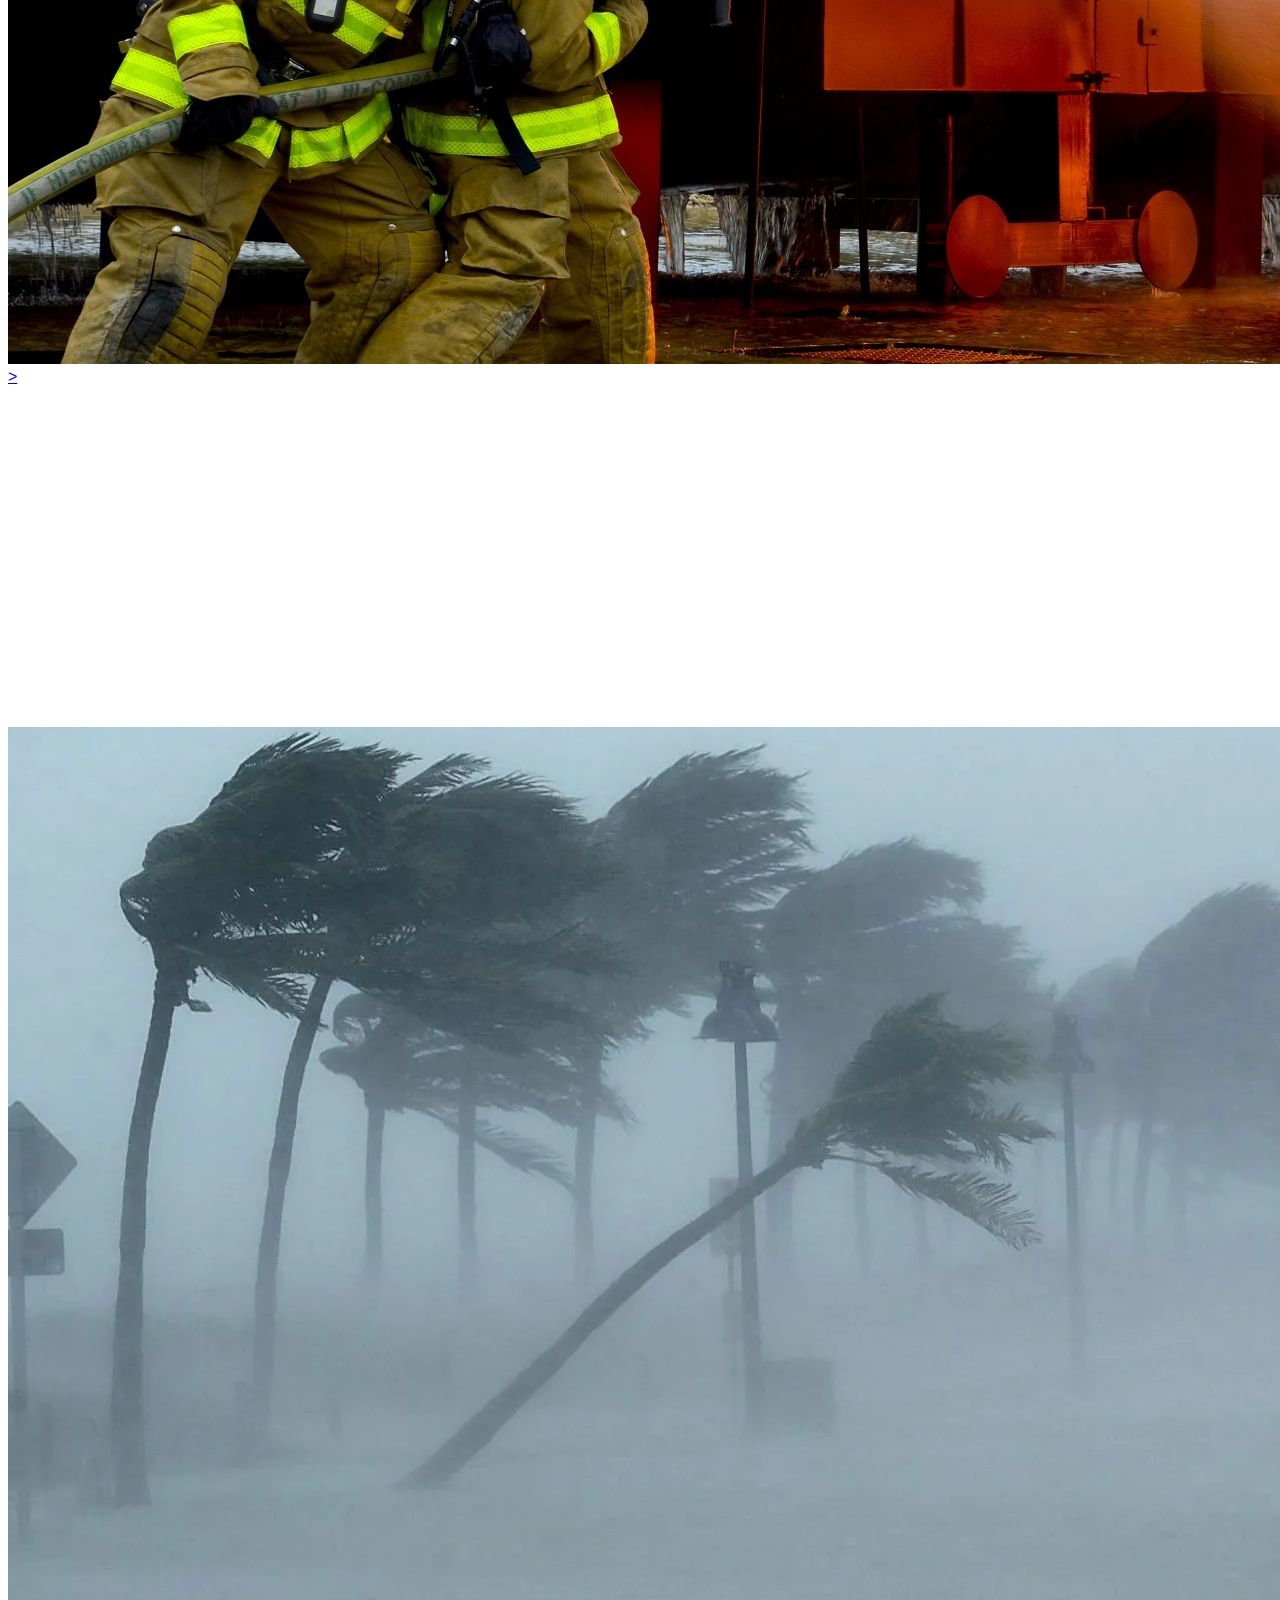
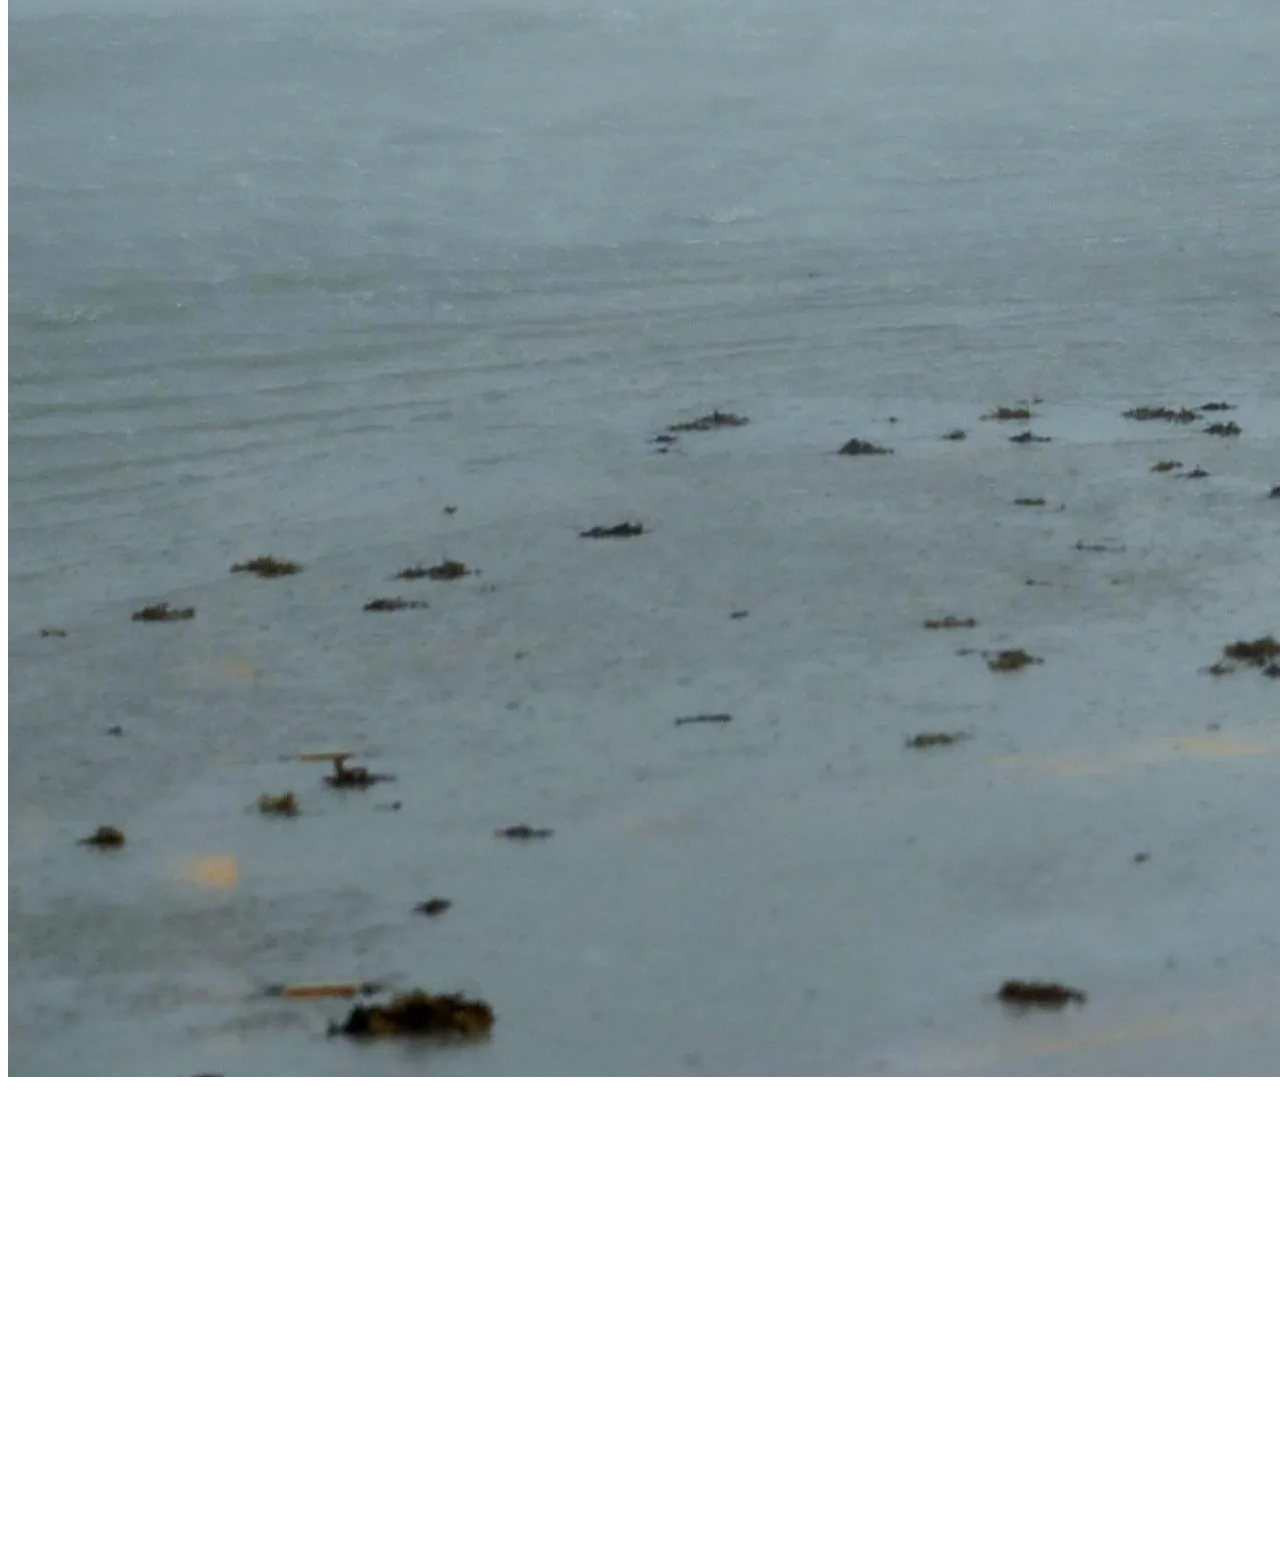
==== commit 1d123821: "SITE PRONTOOO" ====
--- a/index.html
+++ b/index.html
@@ -21,7 +21,7 @@
         </div>
       
         <div class="logotxt">
-          <h1><a href=“index.html”>Planeta Alerta</a></h1>
+          <h1><a href="#section1">Planeta Alerta</a></h1>
         </div>
 
       <ul>
--- a/style.css
+++ b/style.css
@@ -65,7 +65,7 @@
 }
 .logotxt h1{
     color: #fff;
-    padding-right: 750px;
+    padding-right: 430px;
     font-family: 'Inter', sans-serif;
     font-family: 'Poppins', sans-serif;
 }
@@ -73,7 +73,11 @@
     color: #fff;
     font-family: 'Inter', sans-serif;
     font-family: 'Poppins', sans-serif;
-}
+    transition: 0.3s;
+}
+.logotxt a:hover{
+    color: black;
+  }
 
 /*main*/ 
 
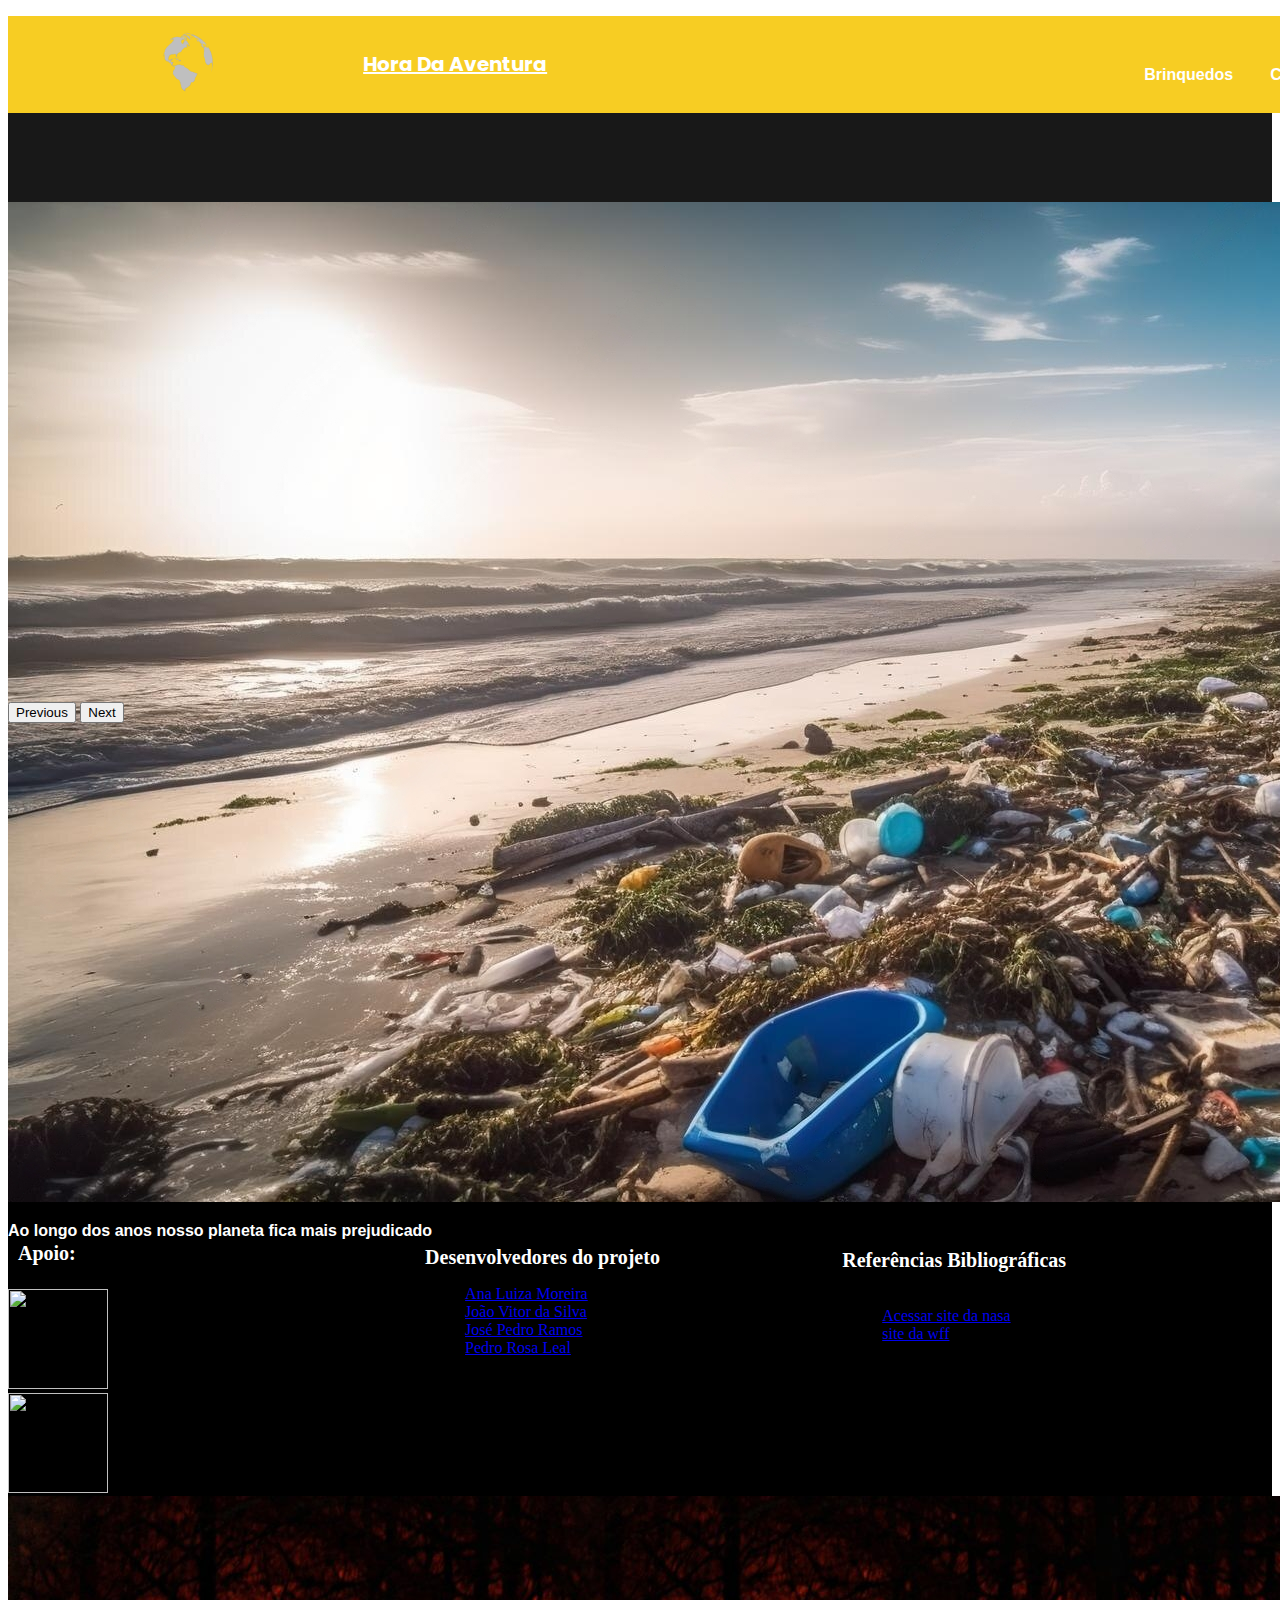
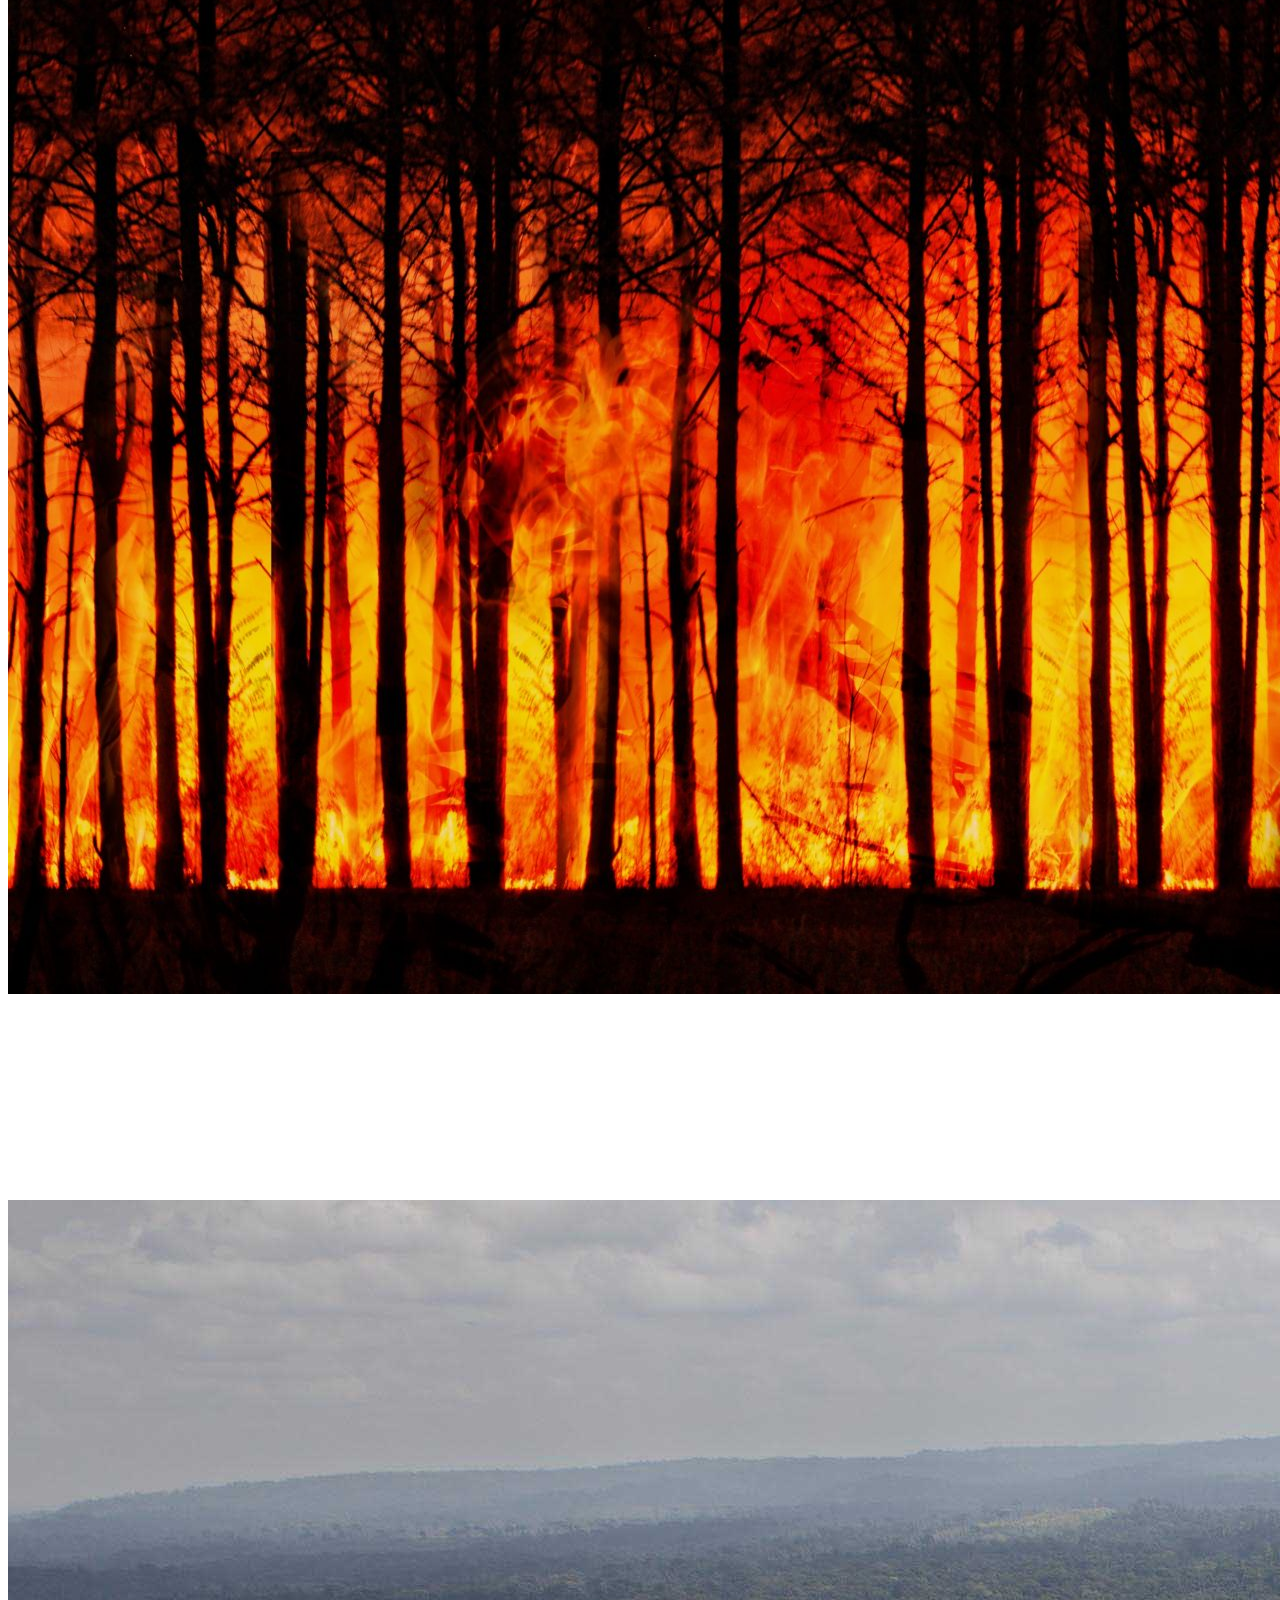
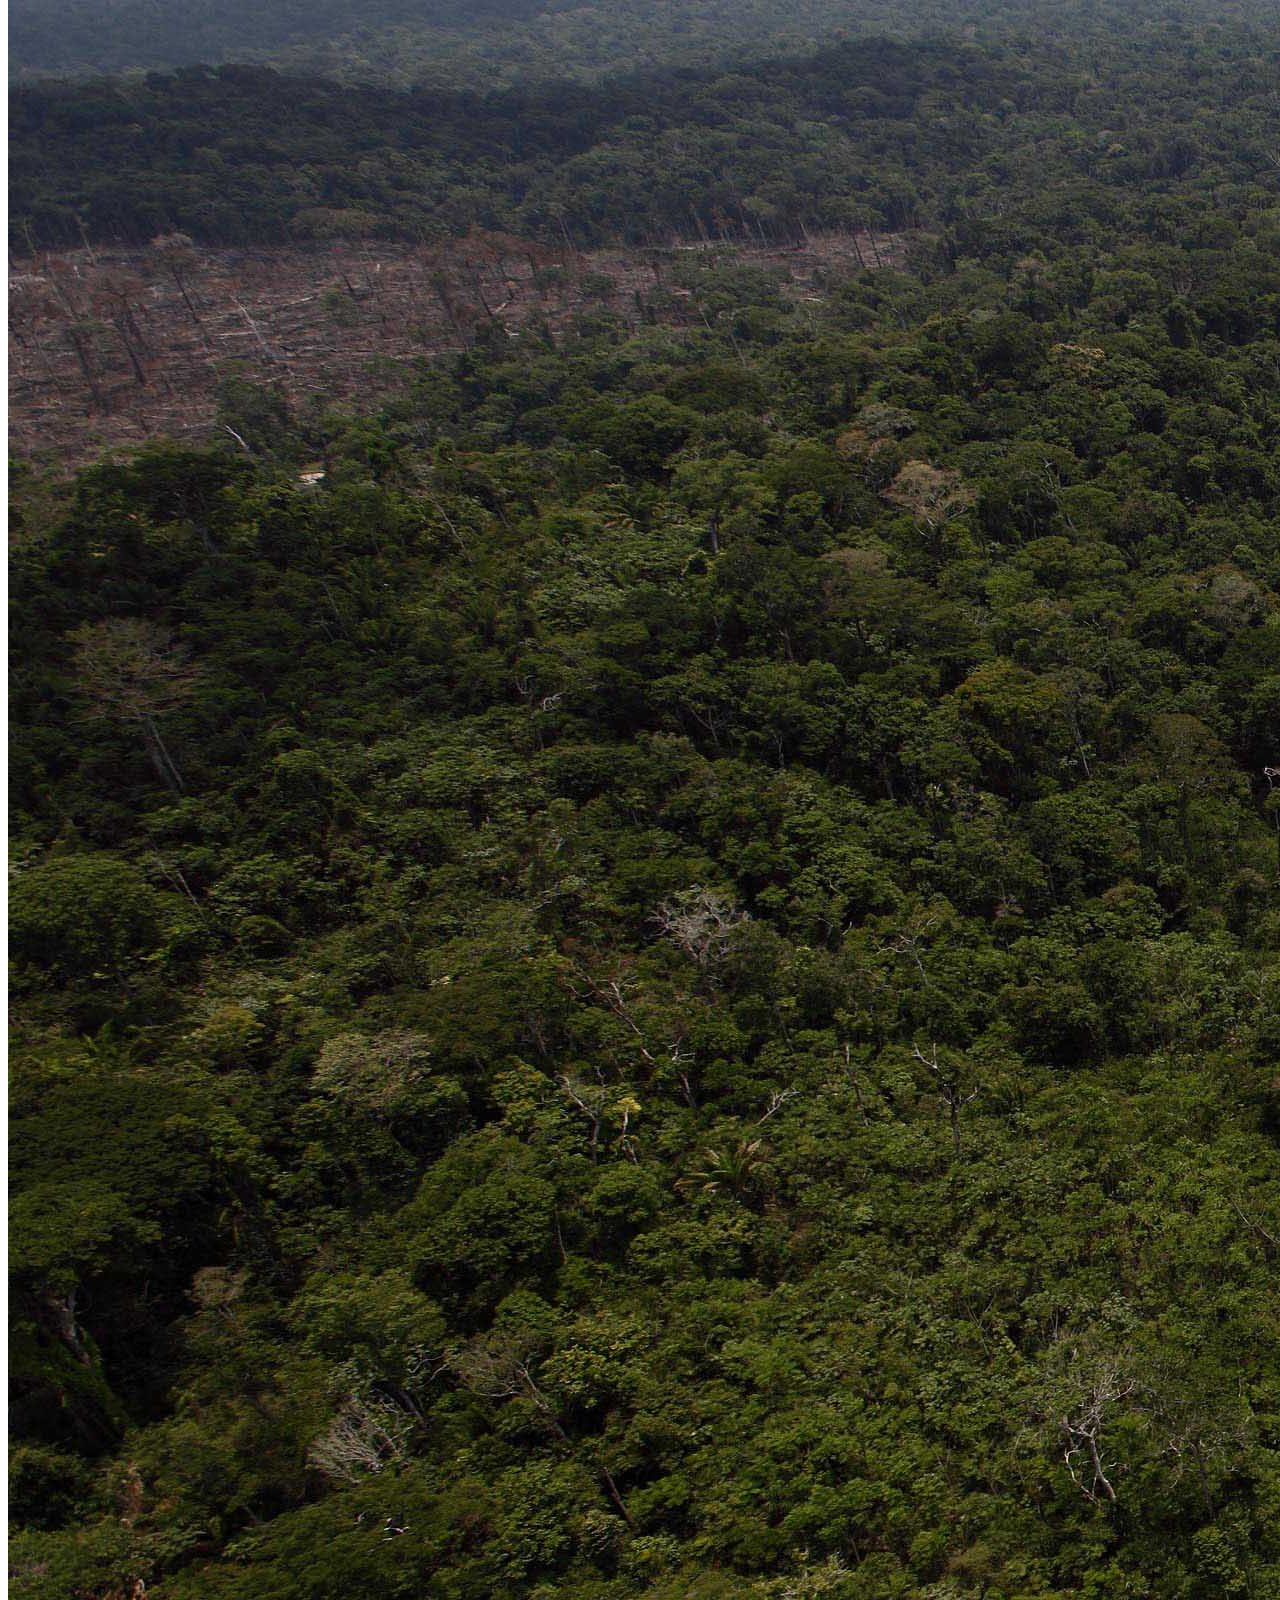
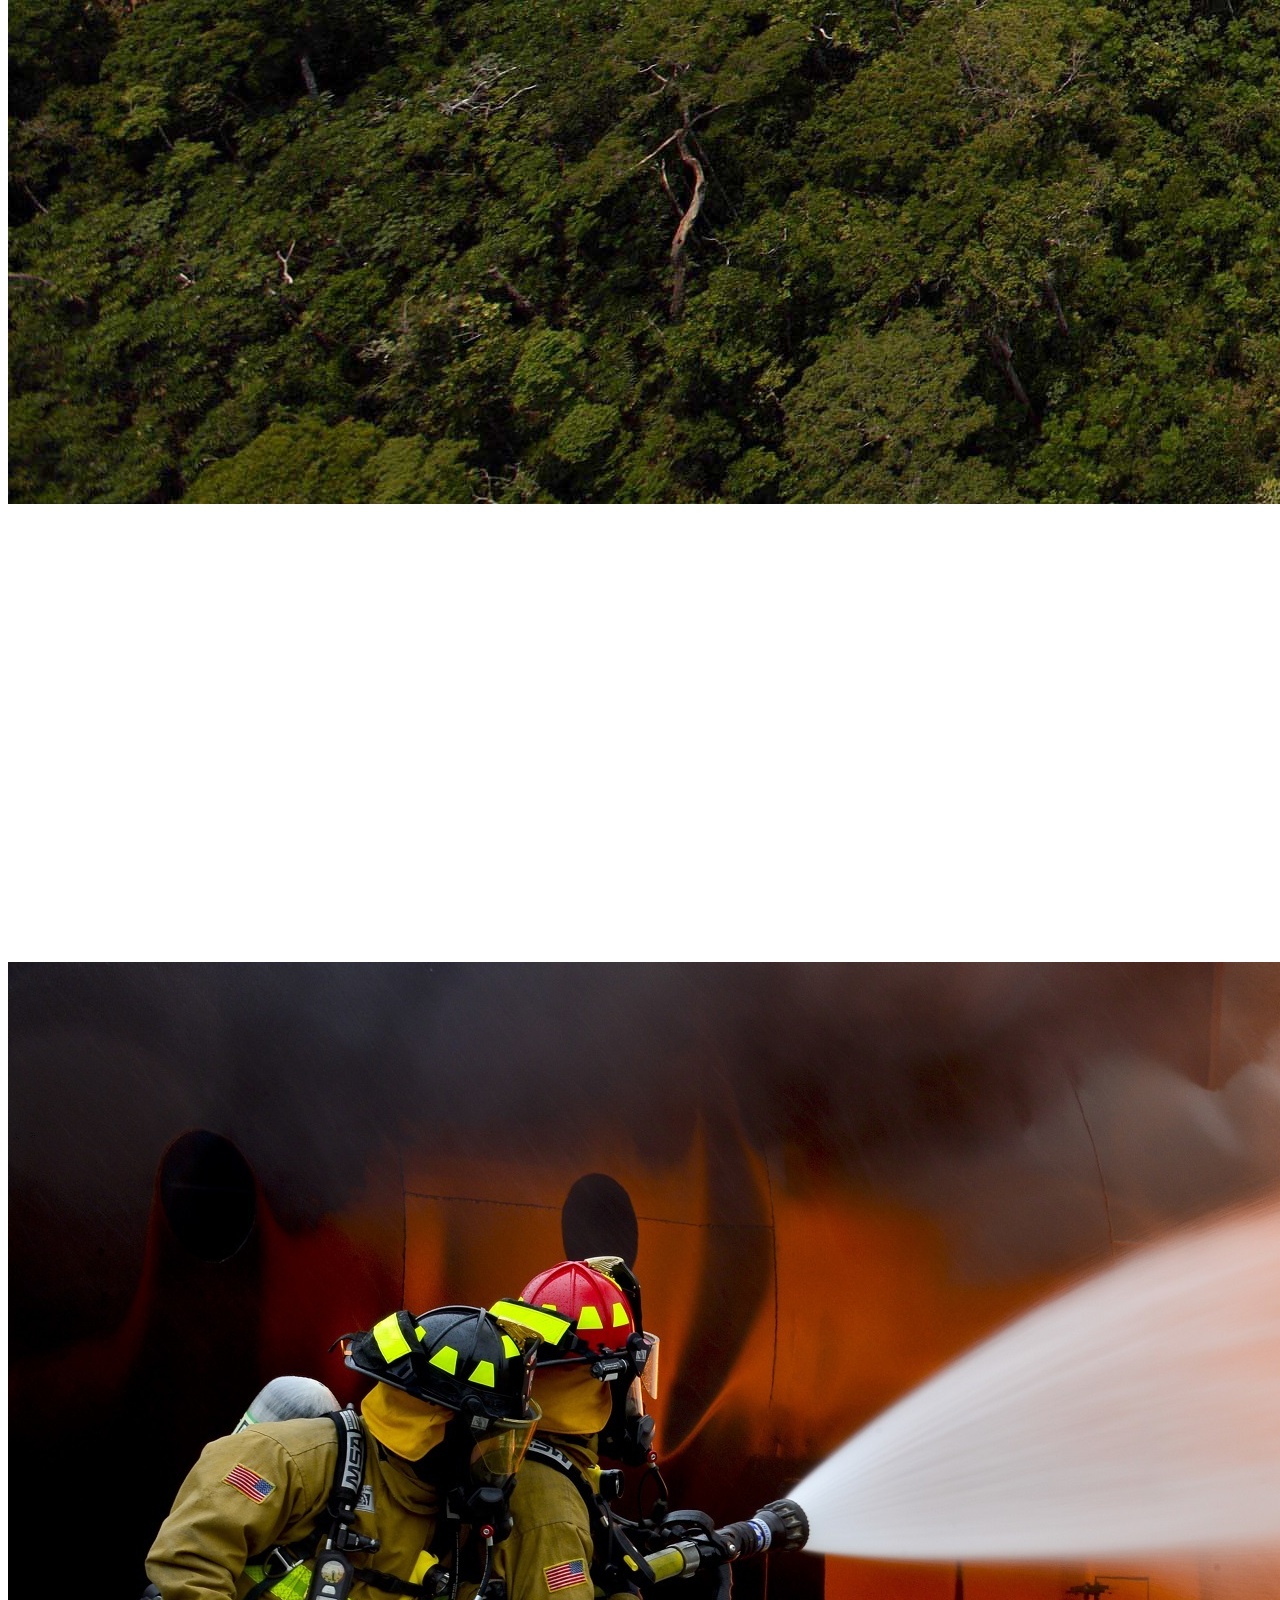
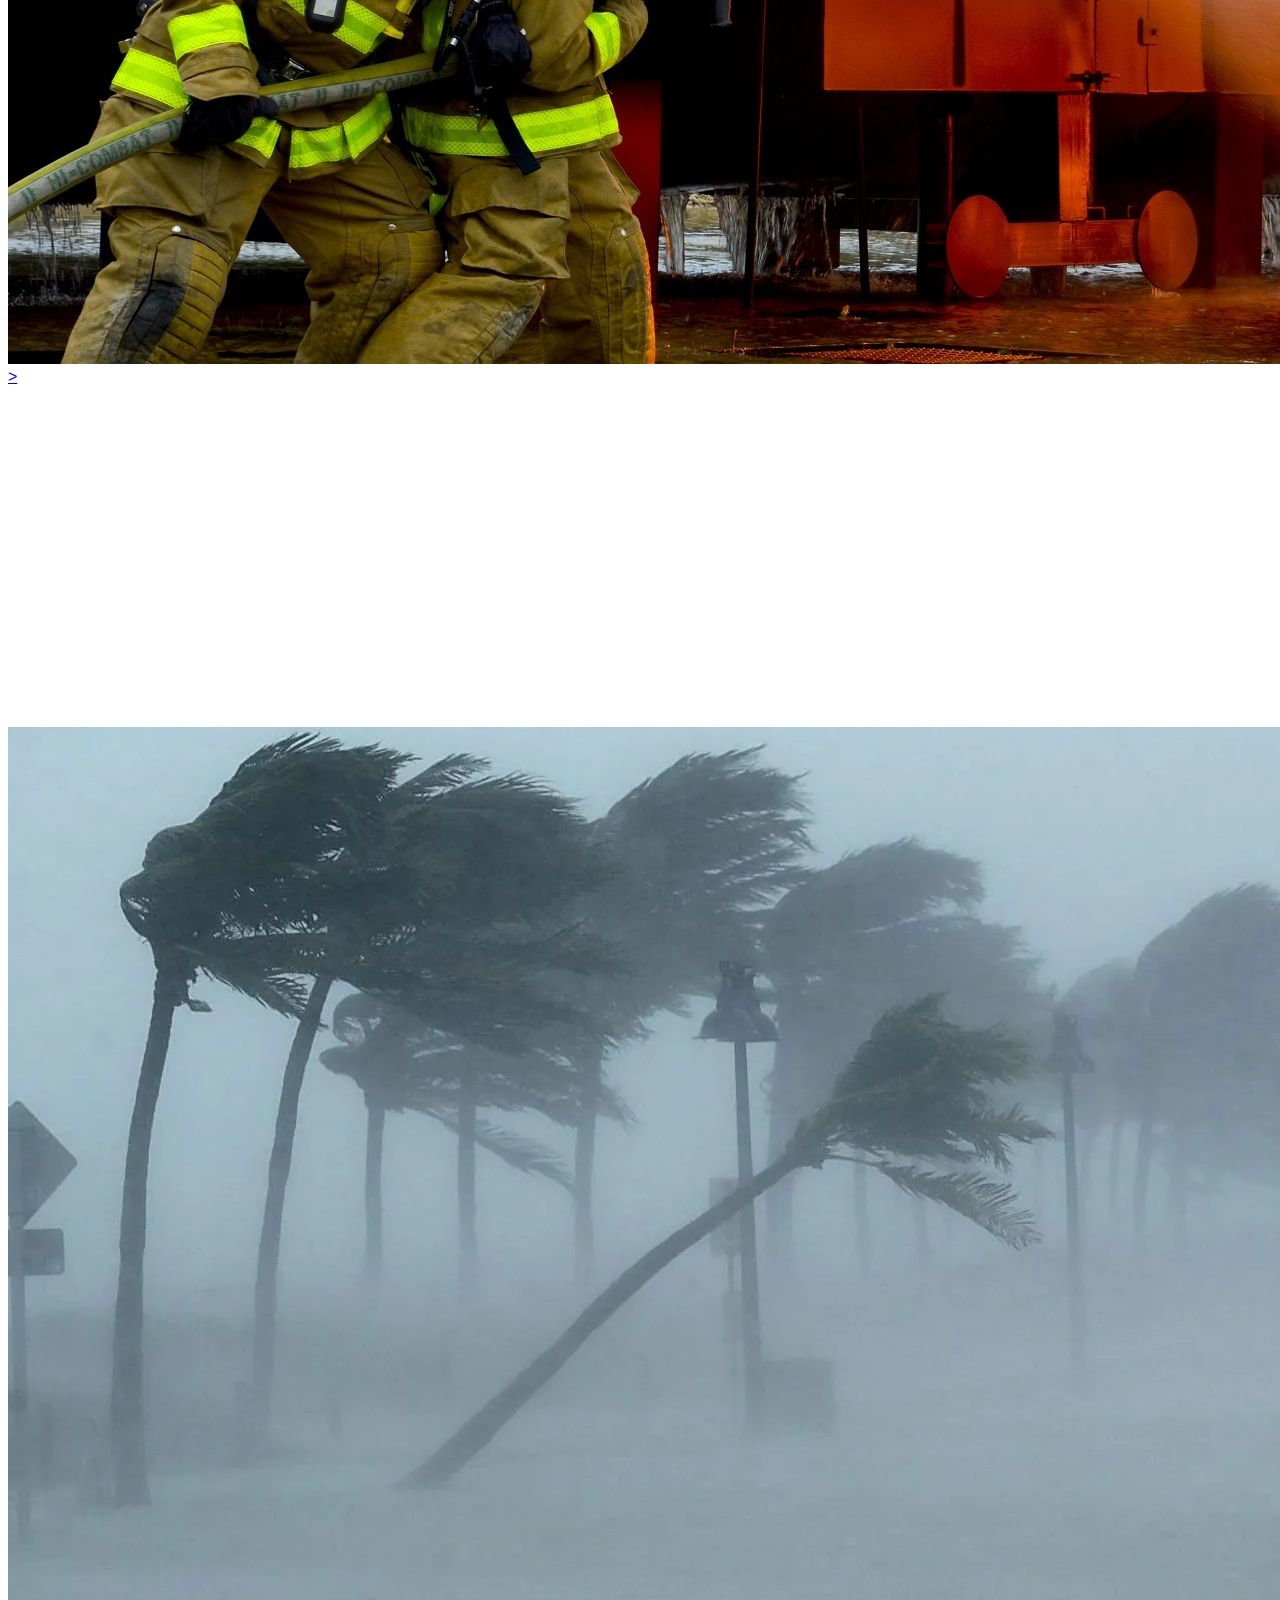
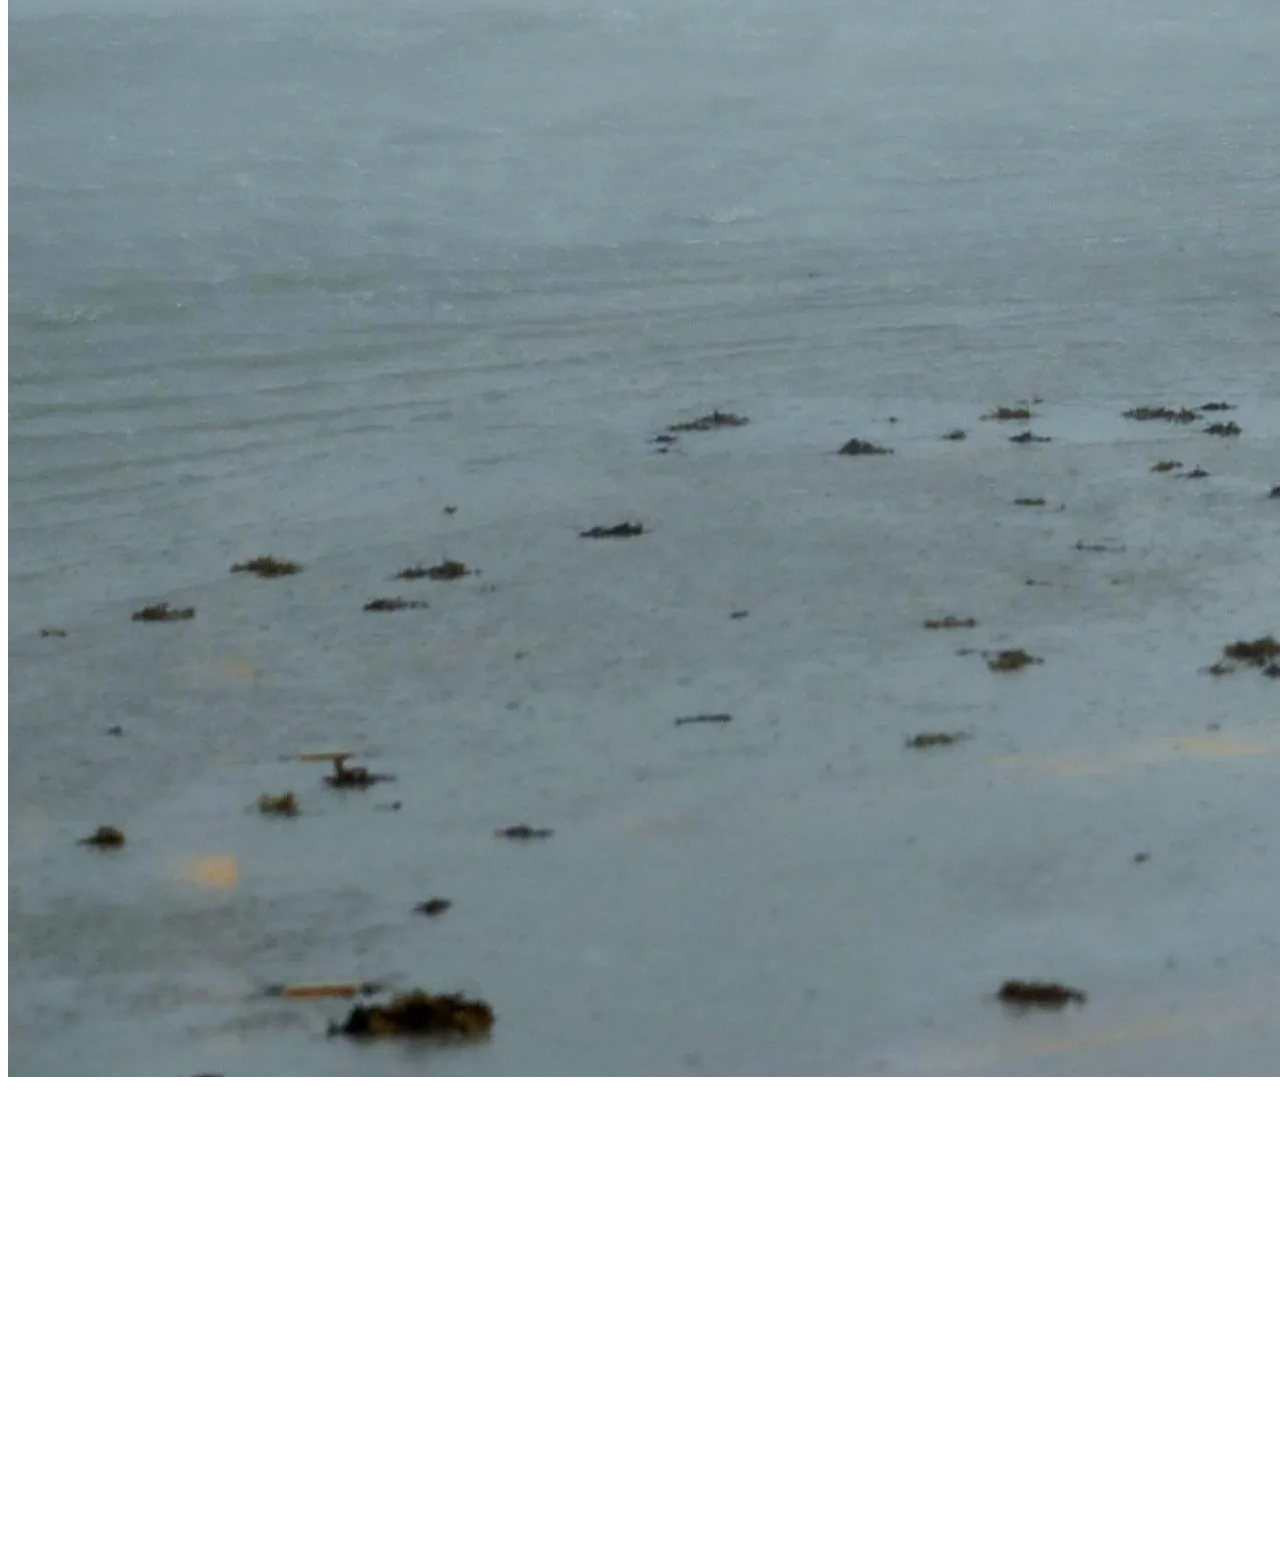
==== commit a775cd7d: "começo" ====
--- a/index.html
+++ b/index.html
@@ -21,13 +21,12 @@
         </div>
       
         <div class="logotxt">
-          <h1><a href="#section1">Planeta Alerta</a></h1>
+          <h1><a href="#section1">Hora Da Aventura</a></h1>
         </div>
 
       <ul>
-        <li><a href="#">Dados</a></li>
-        <li><a href="#section2">Tópicos</a></li>
-        <li><a href="extras/aquecimento.html">Aprender</a></li>
+        <li><a href="#section2">Brinquedos</a></li>
+        <li><a href="extras/aquecimento.html">Contato </a></li>
         <li><a href="#section3">Sobre</a></li>
       </ul>
 
@@ -95,34 +94,15 @@
 
     <main id="section2">
     
-      <div class="container cards-wrapper d-flex gx-5">
-       
-            <div class="card" style="width: 18rem;">
-             <a href="extras/aquecimento.html"> <img src="img2/derretendo-o-conceito-de-aquecimento-do-clima-do-planeta-terra_250469-8965.avif" class="card-img-top" alt="..."></a>
-              <div class="card-body">
-                <h5 class="card-title">Aquecimento Global</h5>
-                <p class="card-text">As emissões de gases estufas no nível atual podem derreter todo o gelo do Ártico até 2050.</p>
-                <a href="extras/aquecimento.html" class="btn btn-primary"> Para mais informações</a>
-              </div>
-            </div>
-          
-            <div class="card" style="width: 18rem;">
-             <a href="extras/agua.html">  <img src="img2/aumento-do-nivel-do-mar-copia.jpg" class="card-img-top" alt="..."></a>
-              <div class="card-body">
-                <h5 class="card-title">Aumento do nivel do mar</h5>
-                <p class="card-text">O aumento da temperatura média do planeta tem elevado o nível do mar devido ao derretimento das calotas polares.</p>
-                <a href="extras/agua.html" class="btn btn-primary">Para mais informações</a>
-              </div>
-            </div>
-          
-            <div class="card" style="width: 18rem;">
-             <a href="extras/especies.html"> <img src="img2/macaco.jpg" class="card-img-top" alt="..."></a>
-              <div class="card-body">
-                <h5 class="card-title">Especies extintas</h5>
-                <p class="card-text">30% das espécies do planeta correm o risco de desaparecer caso a temperatura global do planeta aumente 2ºC."</p>
-                <a href="extras/especies.html" class="btn btn-primary">Para mais informações</a>
-              </div>
-            </div>
+
+
+
+
+
+
+
+
+      
 
             <div vw class="enabled">
               <div vw-access-button class="active"></div>
--- a/style.css
+++ b/style.css
@@ -19,7 +19,7 @@
 
 }
 nav{
-    background-color: #2276AC;
+    background-color: #F7cd23;
     padding: 10px 150px;
     display: flex;
     justify-content: space-between;
@@ -76,7 +76,7 @@
     transition: 0.3s;
 }
 .logotxt a:hover{
-    color: black;
+    color: #007bff;
   }
 
 /*main*/ 
@@ -207,3 +207,14 @@
     padding-top: 20px;
 }
 
+
+.cards-wrapper {
+    display: flex;
+    justify-content: center;
+  }
+  .card img {
+    max-width: 100%;
+    max-height: 100%;
+  }
+
+  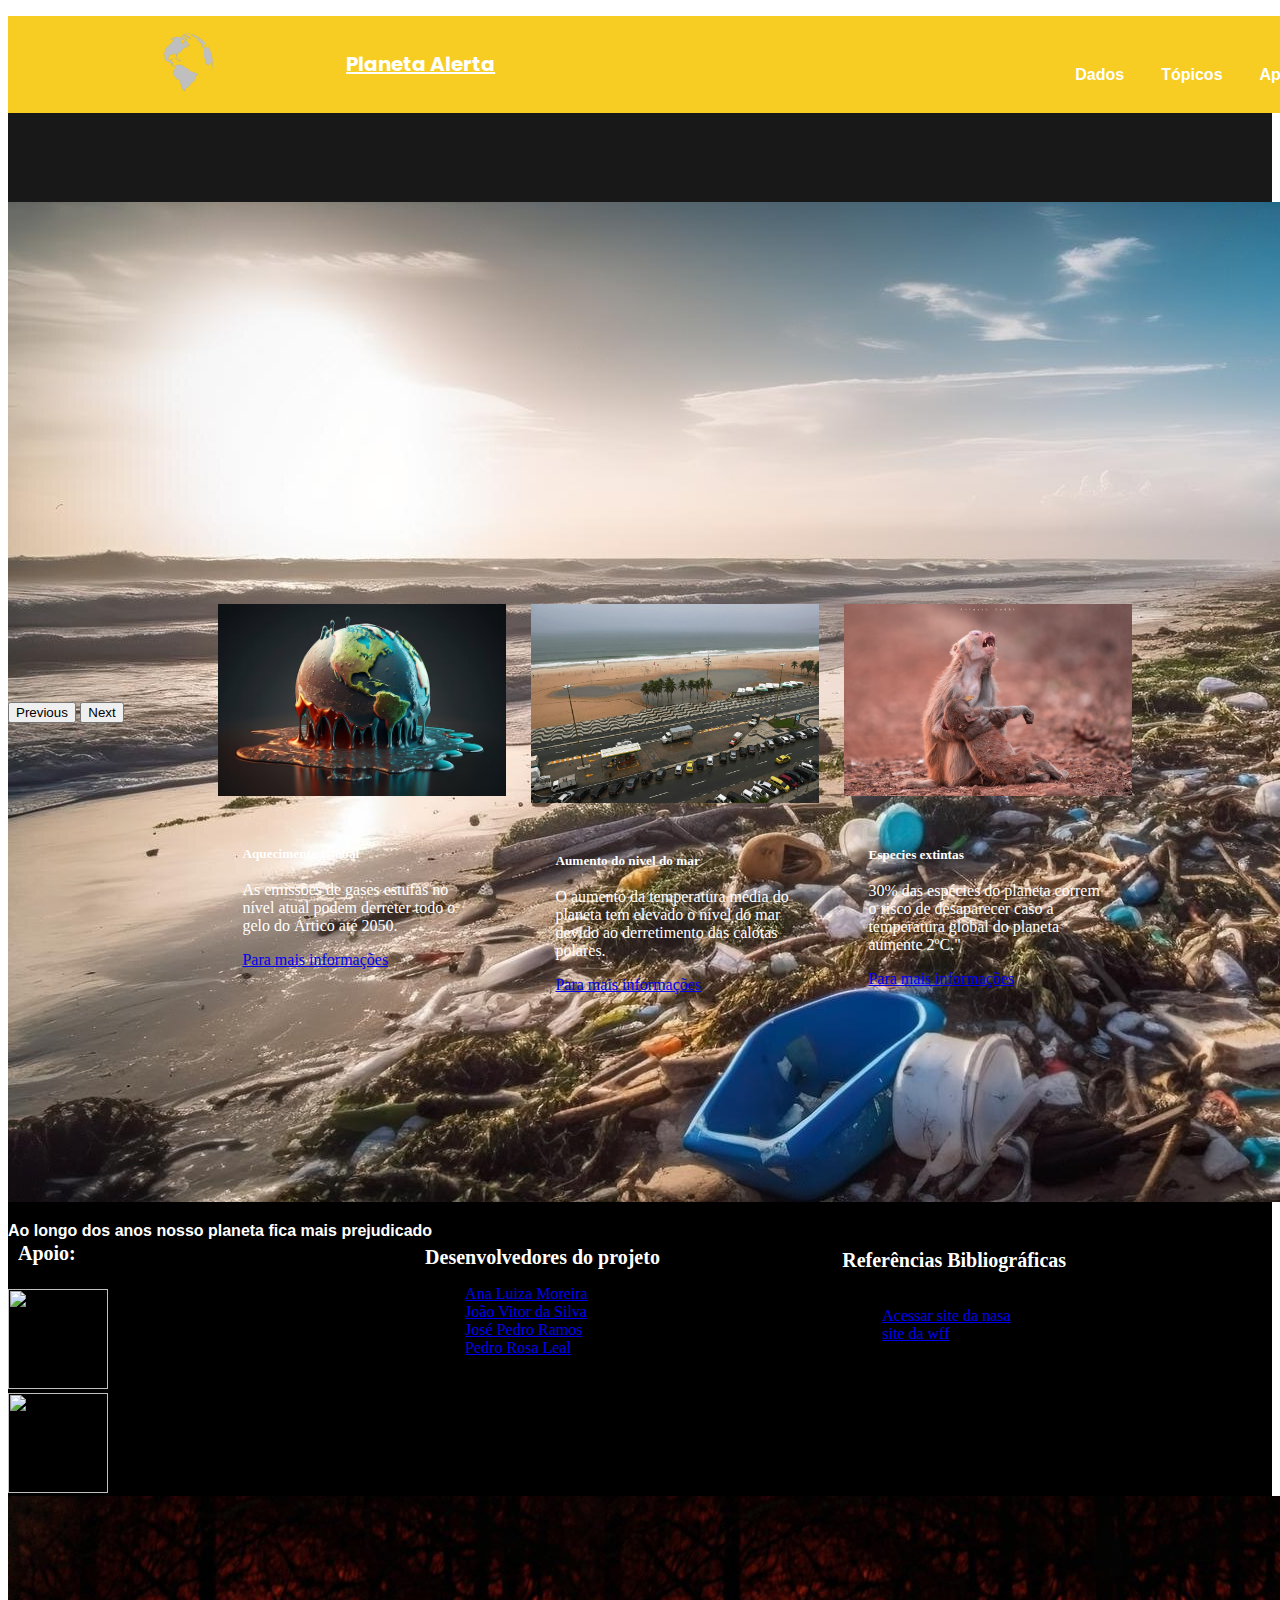
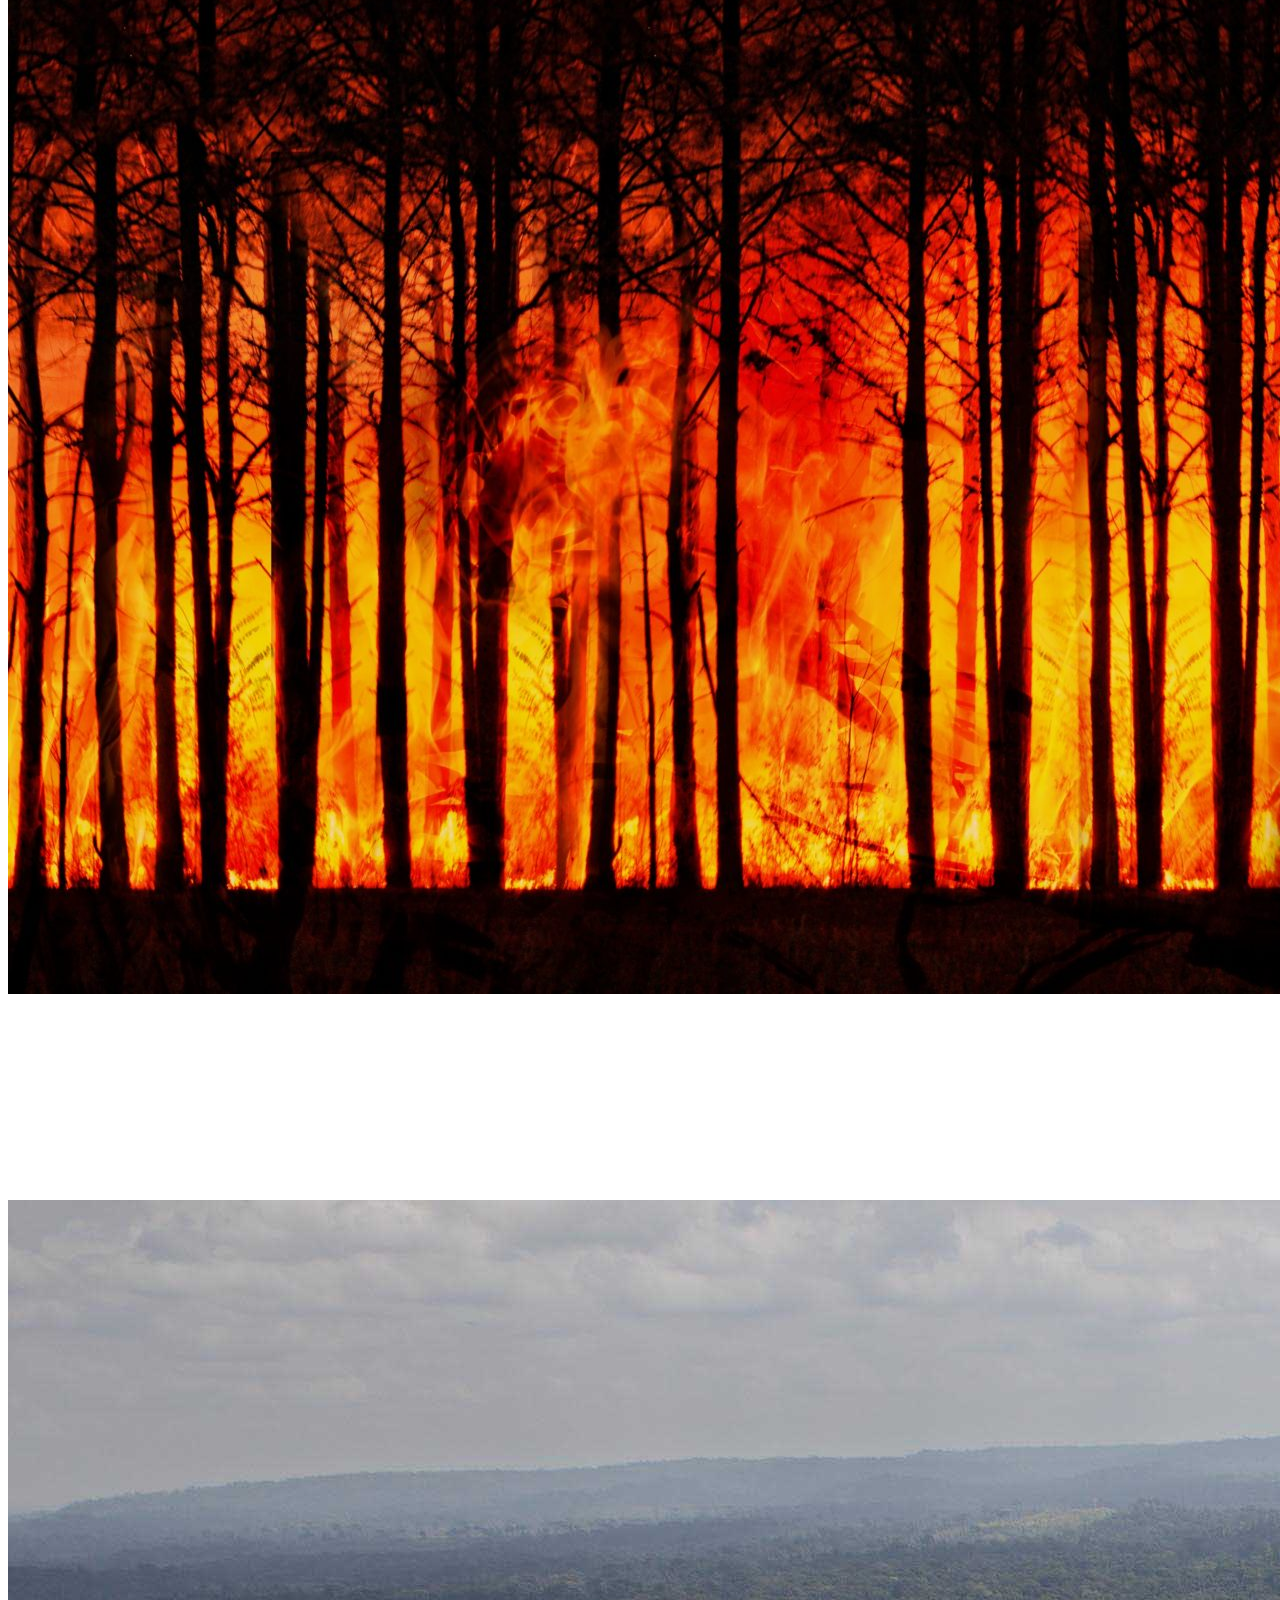
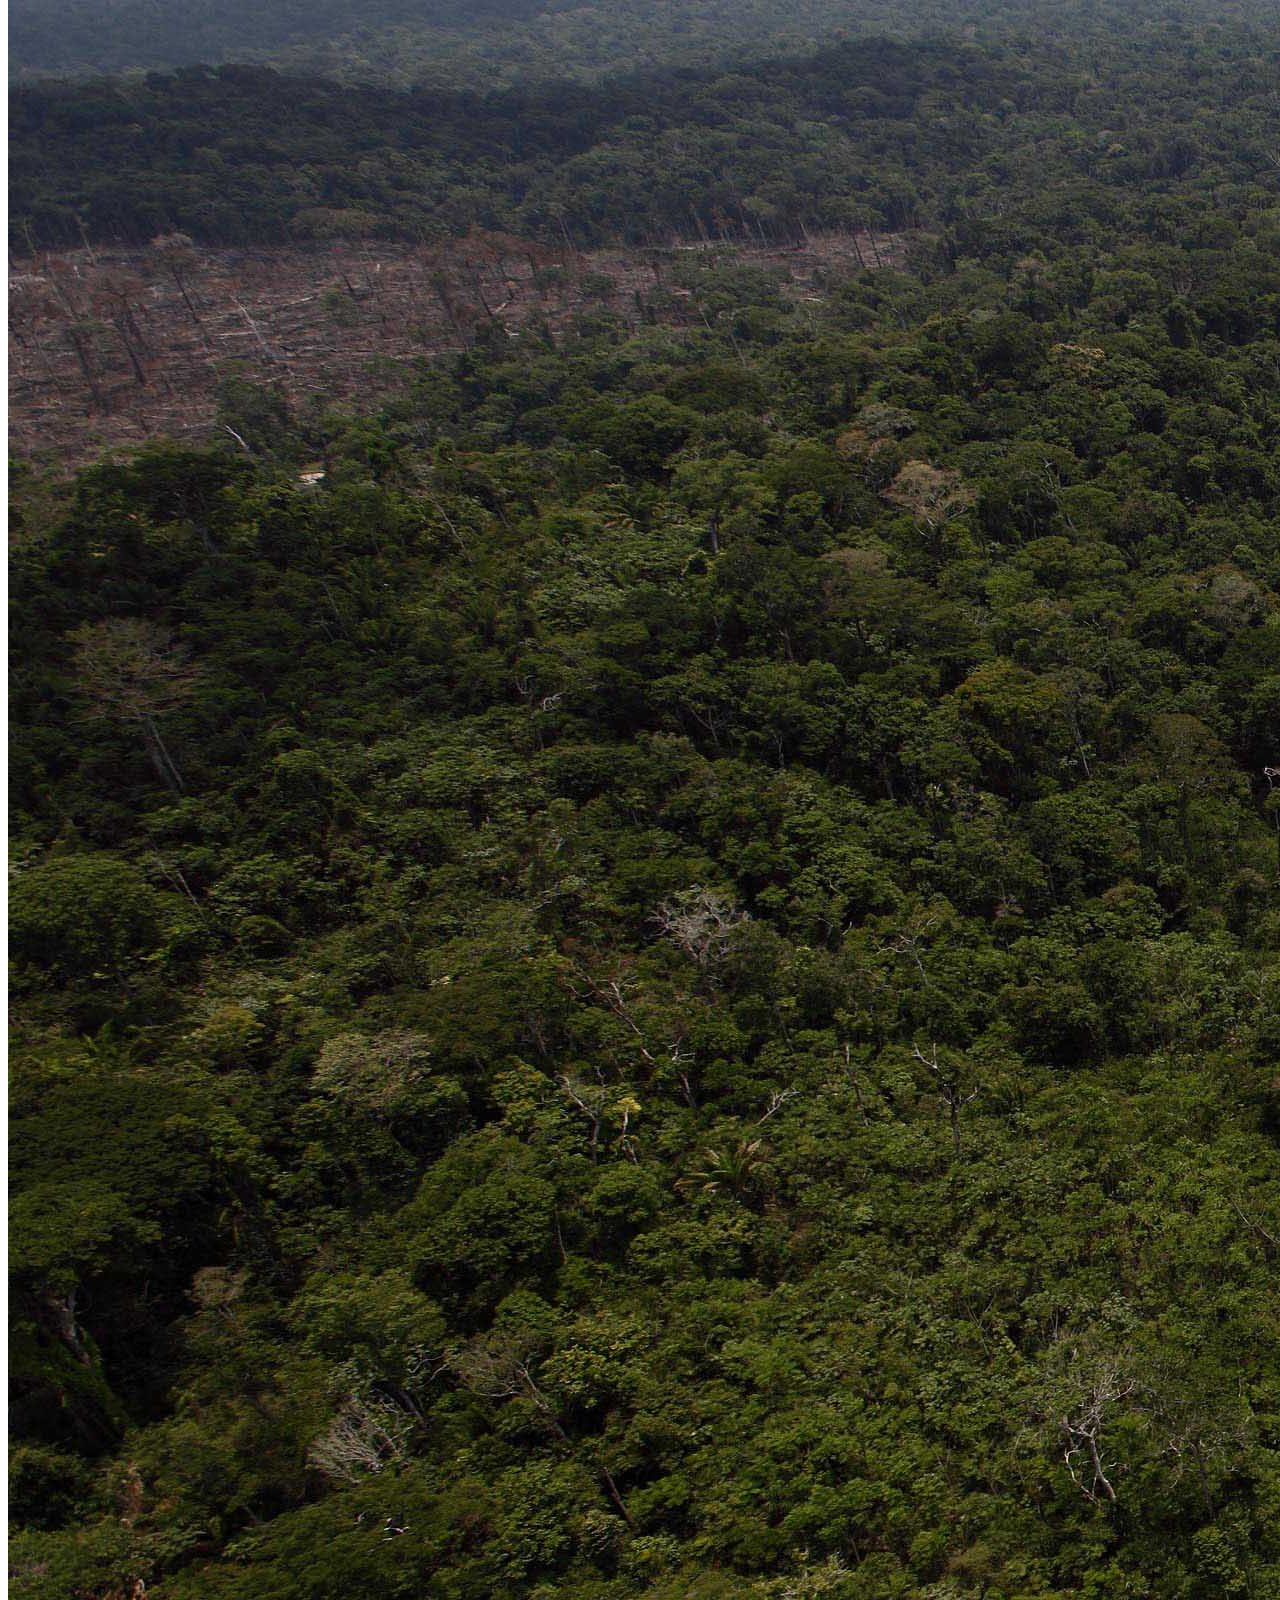
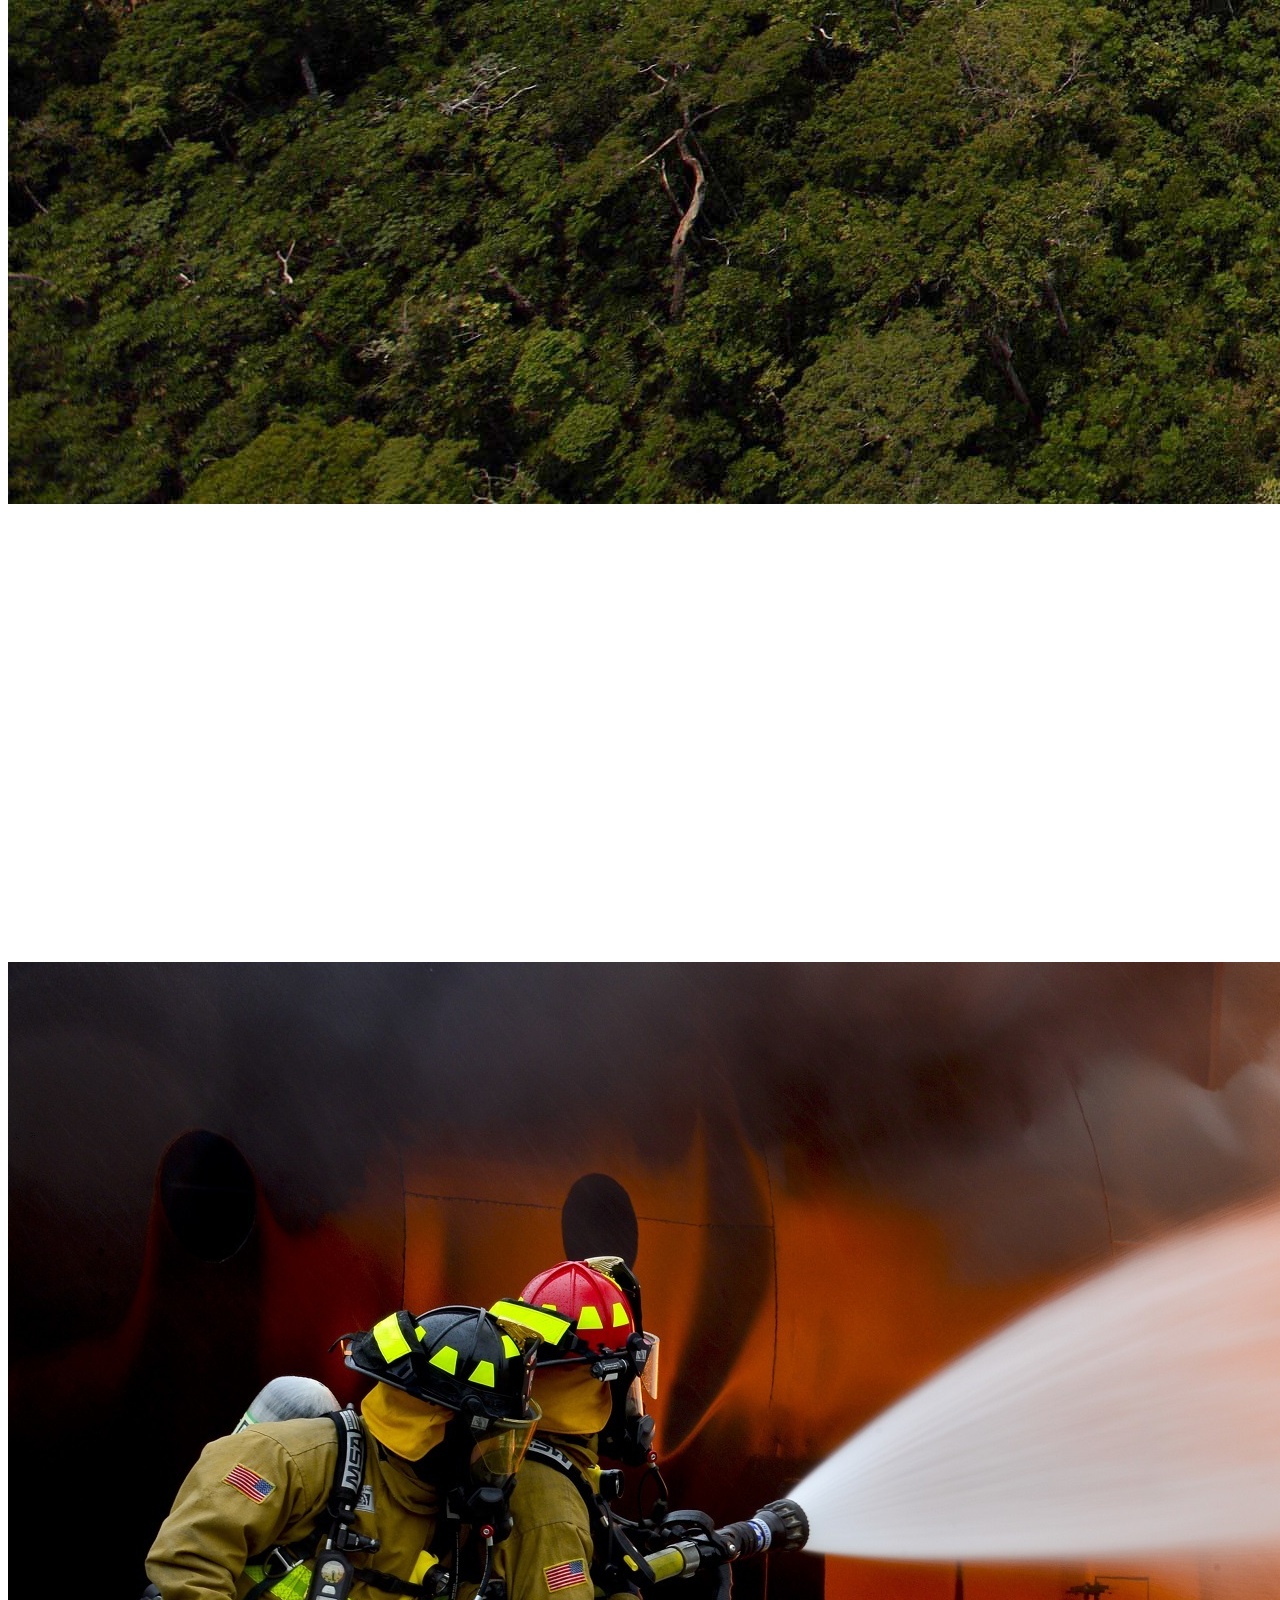
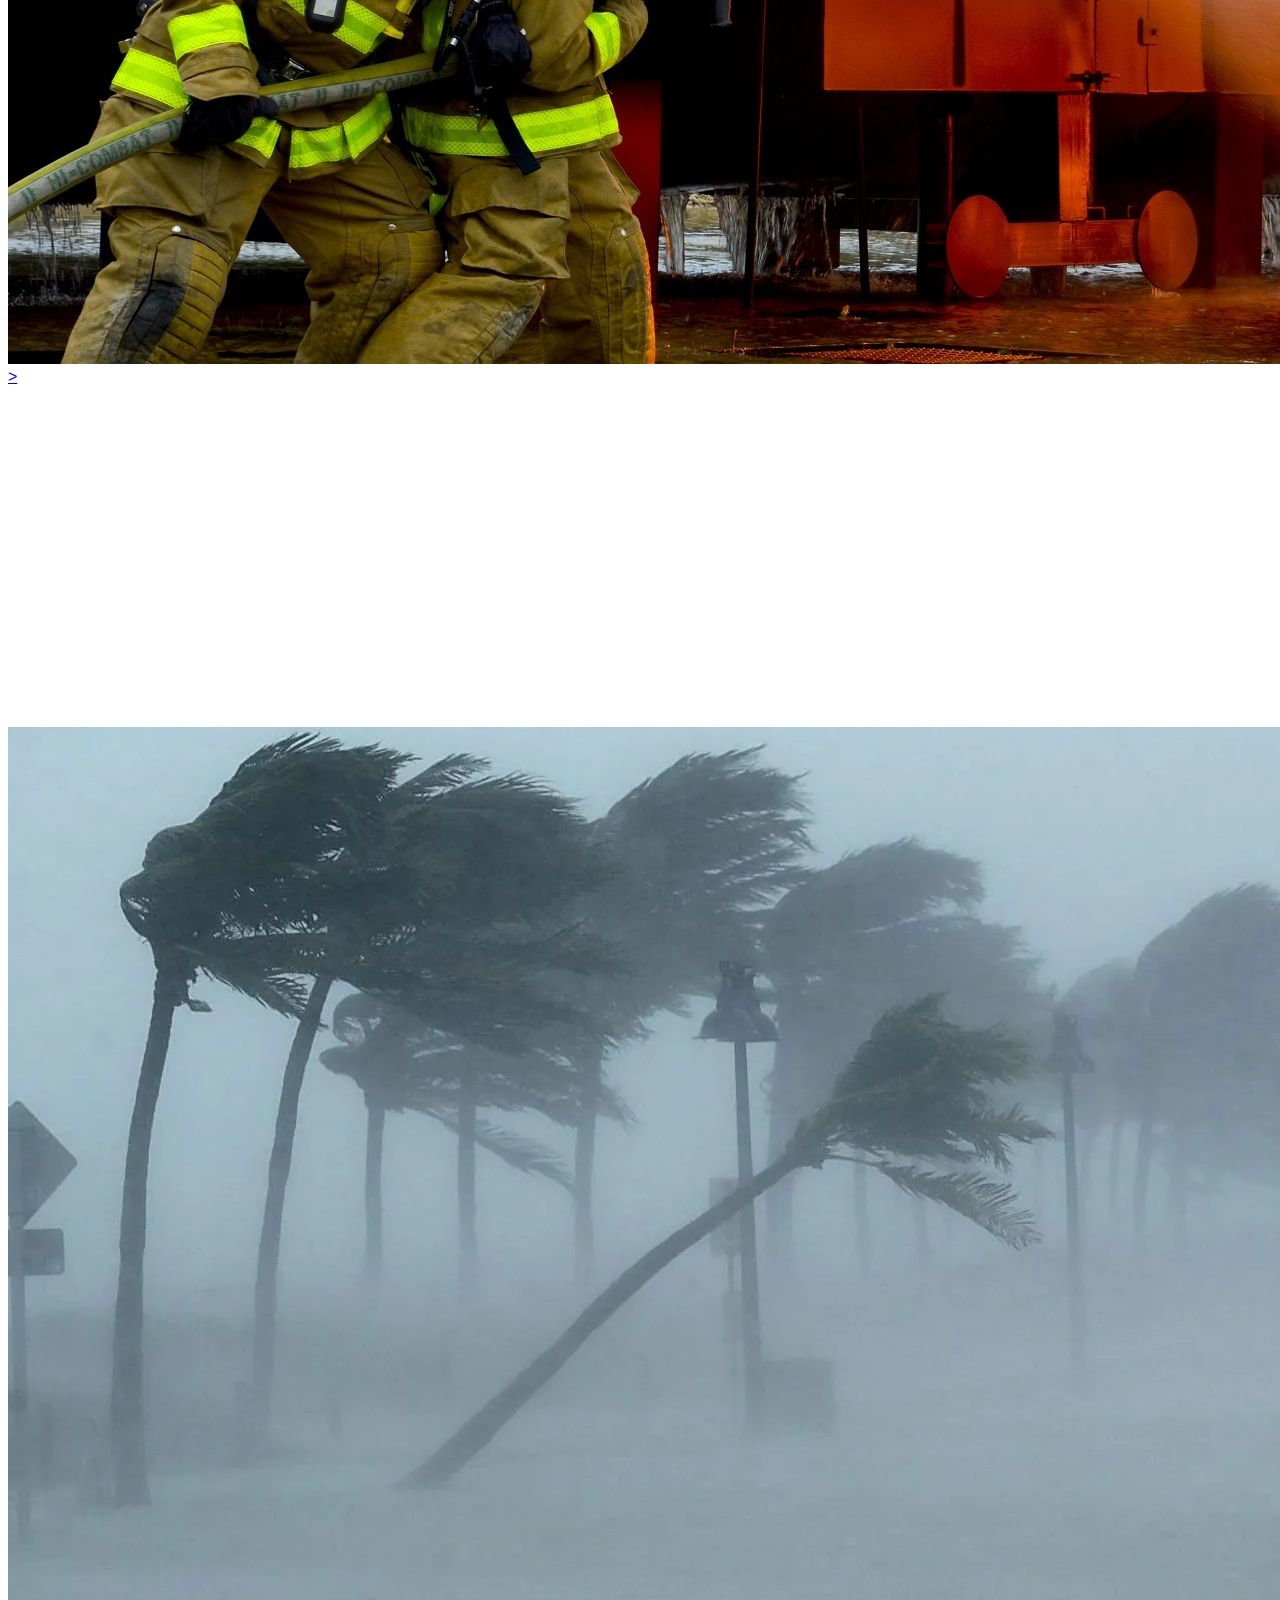
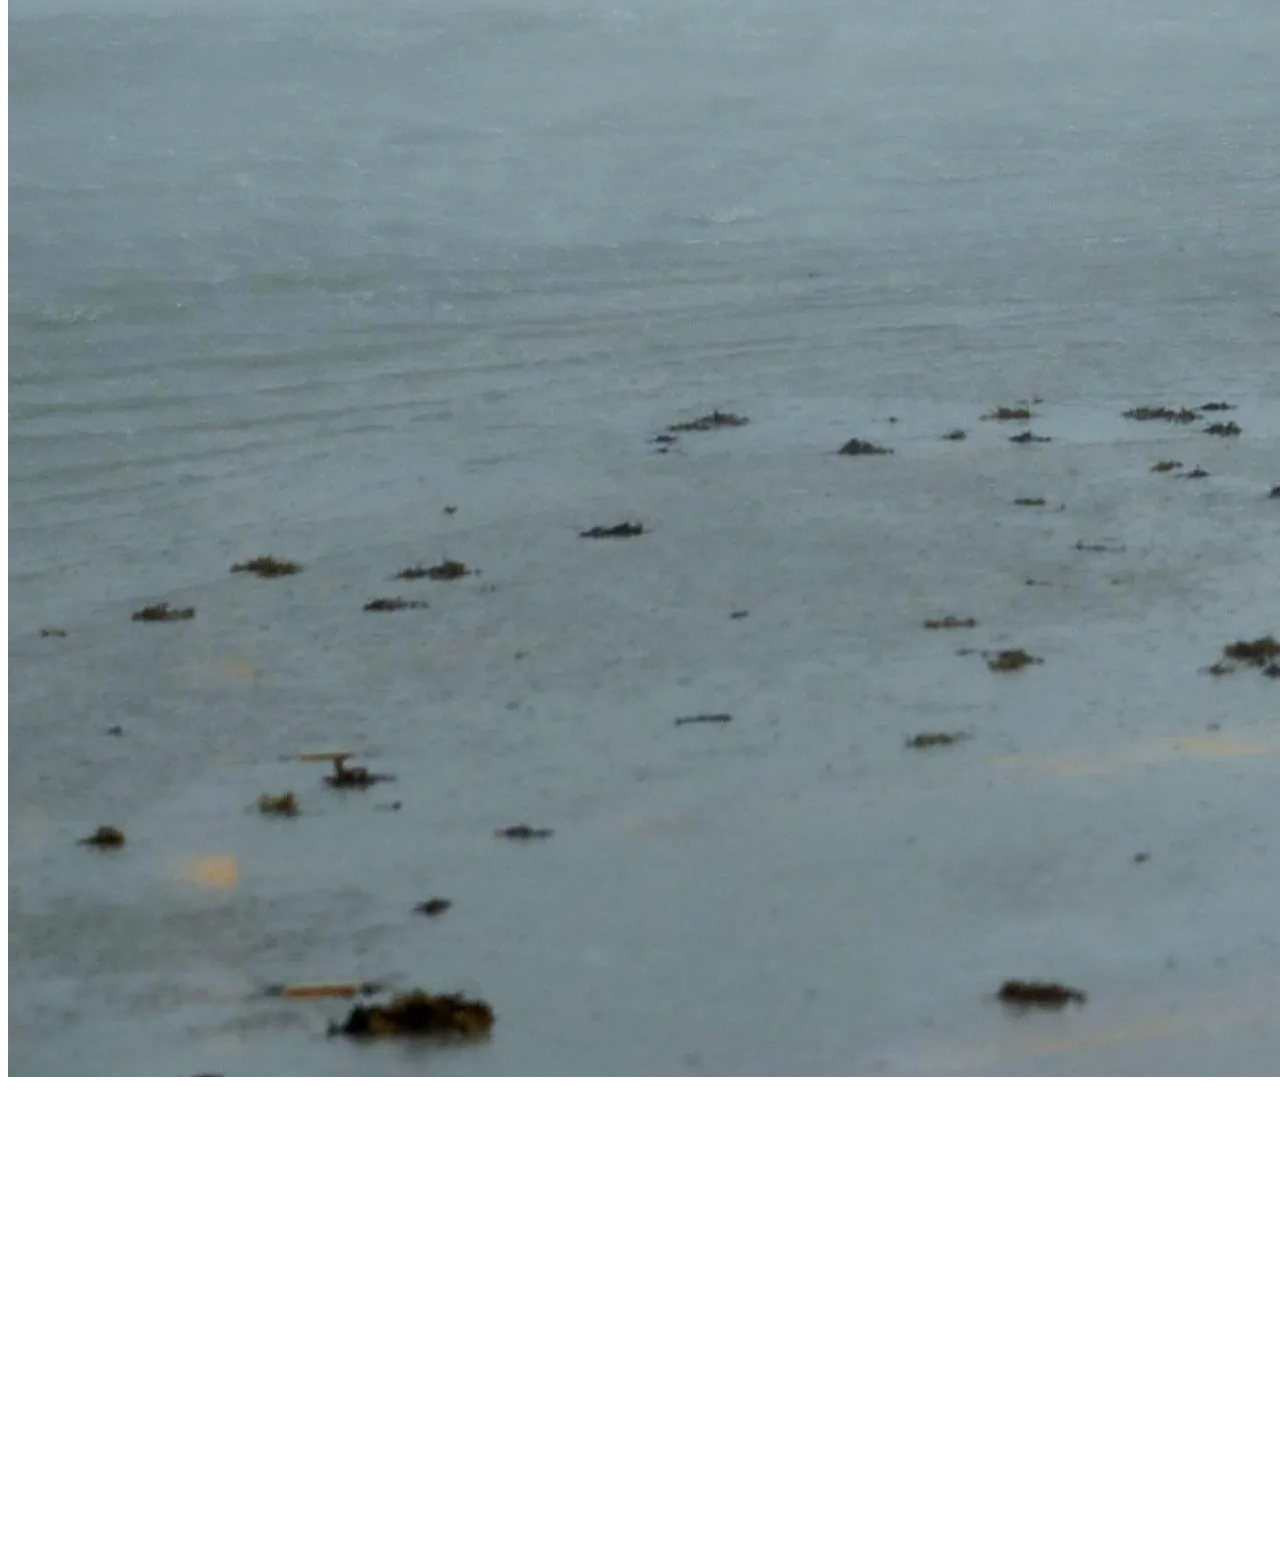
==== commit 413626ec: "Add files via upload" ====
--- a/index.html
+++ b/index.html
@@ -1,188 +1,208 @@
-<!doctype html>
-<html lang="en">
-  <head>
-    <!-- Required meta tags -->
-    <meta charset="utf-8">
-    <meta name="viewport" content="width=device-width, initial-scale=1, shrink-to-fit=no">
-
-    <!-- Bootstrap CSS -->
-    <link rel="stylesheet" href="https://cdn.jsdelivr.net/npm/bootstrap@4.6.2/dist/css/bootstrap.min.css" integrity="sha384-xOolHFLEh07PJGoPkLv1IbcEPTNtaed2xpHsD9ESMhqIYd0nLMwNLD69Npy4HI+N" crossorigin="anonymous">
-    <link rel="stylesheet" href="style.css">
-    <link rel="shortcut icon" href="img/worldmap-sphere-png.webp" type="image/x-icon">
-    <title>PlanetaAlerta</title>
-  </head>
-  <body>
-   
-    <header id="section1"> 
-      
-      <nav>
-        <div class="logo">
-            <a href="#section1"><img src="img/Design_sem_nome-removebg-preview.png" alt=""></a>
-        </div>
-      
-        <div class="logotxt">
-          <h1><a href="#section1">Hora Da Aventura</a></h1>
-        </div>
-
-      <ul>
-        <li><a href="#section2">Brinquedos</a></li>
-        <li><a href="extras/aquecimento.html">Contato </a></li>
-        <li><a href="#section3">Sobre</a></li>
-      </ul>
-
-    </nav>
-
-    <div id="carouselExampleIndicators" class="carousel slide" data-ride="carousel">
-      <ol class="carousel-indicators">
-        <li data-target="#carouselExampleIndicators" data-slide-to="0" class="active"></li>
-        <li data-target="#carouselExampleIndicators" data-slide-to="1"></li>
-        <li data-target="#carouselExampleIndicators" data-slide-to="2"></li>
-        <li data-target="#carouselExampleIndicators" data-slide-to="3"></li>
-        <li data-target="#carouselExampleIndicators" data-slide-to="4"></li>
-      </ol>
-
-      <div class="carousel-inner"  style="width: 100%; height: 500px;  padding-top: 80px; " >
-        <div class="carousel-item active">
-          <a href="extras/agua.html"><img src="img/ia-generada-ia-ecologia-generativa-danos-ecologicos-catastrofe-mucha-basura-plastica-basura-playa_95211-12708-PaHrp0BB8-transformed.jpg" class="d-block w-100" alt="..."></a>
-         
-          <div class="carousel-caption d-md-block" style="padding-bottom: 19%; font-weight: bolder;">
-            
-            <p>Ao longo dos anos nosso planeta fica mais prejudicado</p>
-          </div>
-        </div>
-        <div class="carousel-item">
-          <a href="extras/aquecimento.html"><img src="img/incendio-desastres-naturais-perda-economica.webp" class="d-block w-100" alt="..." ></a>
-          <div class="carousel-caption d-md-block"
-          style="padding-bottom: 12%; font-weight: bolder;">
-            
-        <p>As queimadas vem prejudicando a nossa fauna</p>
-          </div>
-        </div>
-        <div class="carousel-item">
-          <a href="extras/especies.html"><img src="img/amazonia.jpg" class="d-block w-100" alt="..."></a>
-          <div class="carousel-caption d-md-block" style="padding-bottom: 32%; font-weight: bolder;"> 
-            
-            <p>O desmatamento vem crescendo a cada ano que passa.</p>
-          </div>
-        </div>
-        <div class="carousel-item">
-          <a href="extras/aquecimento.html"><img src="img/petropolis1-1280x640.png.webp" class="d-block w-100" alt="...">></a>
-          <div class="carousel-caption d-md-block" style="padding-bottom: 23%; font-weight: bolder;" >
-            
-            <p>Incêndios criminosos são uma das principais causas</p>
-          </div>
-        </div>
-        <div class="carousel-item">
-         <a href="extras/agua.html"> <img src="img/tornado-wild-weather-b05aq7tbjrtjhwvm.jpg" class="d-block w-100" alt="..."></a>
-          <div class="carousel-caption d-md-block" style="padding-bottom: 34%;font-weight: bolder;">
-            
-            <p>Tempestades cada vez mais fortes.</p>
-          </div>
-        </div>
-      </div>
-      <button class="carousel-control-prev" type="button" data-target="#carouselExampleIndicators" data-slide="prev">
-        <span class="carousel-control-prev-icon" aria-hidden="true"></span>
-        <span class="sr-only">Previous</span>
-      </button>
-      <button class="carousel-control-next" type="button" data-target="#carouselExampleIndicators" data-slide="next">
-        <span class="carousel-control-next-icon" aria-hidden="true"></span>
-        <span class="sr-only">Next</span>
-      </button>
-    </div>
-      
-    </header>
-
-    <main id="section2">
-    
-
-
-
-
-
-
-
-
-      
-
-            <div vw class="enabled">
-              <div vw-access-button class="active"></div>
-              <div vw-plugin-wrapper>
-                <div class="vw-plugin-top-wrapper"></div>
-              </div>
-            </div>
-            <script src="https://vlibras.gov.br/app/vlibras-plugin.js"></script>
-            <script>
-              new window.VLibras.Widget({
-                  rootPah: '/app',
-                  personalization: 'https://vlibras.gov.br/config/default_logo.json',
-                  opacity: 0.5,
-                  position: 'R',
-                  avatar: 'random',
-              });
-            </script>
-            
-
-      </div>
-        </div>
-      </div>
-       <div class="box-degrade"></div>
-      </div>
-     
-  </main>
-
-
-    <footer class="footer-geral" style="color: white; background-color: black; width: 100%; height: 300px;" id="section3">
-
-      <div class="geral">  
-      <div class="box1">
-          <h1> Apoio:</h1>
-          <img class="logosenac" src="https://logodownload.org/wp-content/uploads/2014/10/senac-logo-0.png" alt="">
-          <br>
-          <img class="logonasa" src="https://static.wikia.nocookie.net/for-all-mankind/images/9/94/FAM_NASA_meatball_logo_transparent.png/revision/latest/thumbnail/width/360/height/450?cb=20221015091232" alt="">
-        
-        </div>
-        <div class="box2">
-           <h2 class="titulo">Desenvolvedores do projeto</h2>
-        
-           <ul > 
-            
-            <a target="_blank" href="http://github.com/analuizamoreira">Ana Luiza Moreira</a>
-            <br>
-        
-           <a target="_blank" href="http://github.com/jv1903">João Vitor da Silva</a>
-           <br>
-           <a target="_blank" href="http://github.com/zsmtlj">José Pedro Ramos</a>
-           <br>
-            <a target="_blank" href="http:github.com/pedrolealp7">Pedro Rosa Leal</a>
-            
-          </ul>
-
-        </div>
-        <div class="box3">
-        <h3 class="ref"> Referências Bibliográficas</h3>
-        <ul>
-          <a target="_blank" href="https://www.nasa.gov/">Acessar site da nasa</a>
-          <br>
-          <a target="_blank"  href="https://www.wwf.org.br/natureza_brasileira/reducao_de_impactos2/clima/mudancas_climaticas2/">site da wff</a>
-
-        </ul>
-      </div>
-    </div>
-      
-    </footer>
-
-
-    <!-- Optional JavaScript; choose one of the two! -->
-
-    <!-- Option 1: jQuery and Bootstrap Bundle (includes Popper) -->
-    <script src="https://cdn.jsdelivr.net/npm/jquery@3.5.1/dist/jquery.slim.min.js" integrity="sha384-DfXdz2htPH0lsSSs5nCTpuj/zy4C+OGpamoFVy38MVBnE+IbbVYUew+OrCXaRkfj" crossorigin="anonymous"></script>
-    <script src="https://cdn.jsdelivr.net/npm/bootstrap@4.6.2/dist/js/bootstrap.bundle.min.js" integrity="sha384-Fy6S3B9q64WdZWQUiU+q4/2Lc9npb8tCaSX9FK7E8HnRr0Jz8D6OP9dO5Vg3Q9ct" crossorigin="anonymous"></script>
-    <script src="script.js"></script>
-    <!-- Option 2: Separate Popper and Bootstrap JS -->
-    <!--
-    <script src="https://cdn.jsdelivr.net/npm/jquery@3.5.1/dist/jquery.slim.min.js" integrity="sha384-DfXdz2htPH0lsSSs5nCTpuj/zy4C+OGpamoFVy38MVBnE+IbbVYUew+OrCXaRkfj" crossorigin="anonymous"></script>
-    <script src="https://cdn.jsdelivr.net/npm/popper.js@1.16.1/dist/umd/popper.min.js" integrity="sha384-9/reFTGAW83EW2RDu2S0VKaIzap3H66lZH81PoYlFhbGU+6BZp6G7niu735Sk7lN" crossorigin="anonymous"></script>
-    <script src="https://cdn.jsdelivr.net/npm/bootstrap@4.6.2/dist/js/bootstrap.min.js" integrity="sha384-+sLIOodYLS7CIrQpBjl+C7nPvqq+FbNUBDunl/OZv93DB7Ln/533i8e/mZXLi/P+" crossorigin="anonymous"></script>
-    -->
-  </body>
+<!doctype html>
+<html lang="en">
+  <head>
+    <!-- Required meta tags -->
+    <meta charset="utf-8">
+    <meta name="viewport" content="width=device-width, initial-scale=1, shrink-to-fit=no">
+
+    <!-- Bootstrap CSS -->
+    <link rel="stylesheet" href="https://cdn.jsdelivr.net/npm/bootstrap@4.6.2/dist/css/bootstrap.min.css" integrity="sha384-xOolHFLEh07PJGoPkLv1IbcEPTNtaed2xpHsD9ESMhqIYd0nLMwNLD69Npy4HI+N" crossorigin="anonymous">
+    <link rel="stylesheet" href="style.css">
+    <link rel="shortcut icon" href="img/worldmap-sphere-png.webp" type="image/x-icon">
+    <title>PlanetaAlerta</title>
+  </head>
+  <body>
+   
+    <header id="section1"> 
+      
+      <nav>
+        <div class="logo">
+            <a href="#section1"><img src="img/Design_sem_nome-removebg-preview.png" alt=""></a>
+        </div>
+      
+        <div class="logotxt">
+          <h1><a href="#section1">Planeta Alerta</a></h1>
+        </div>
+
+      <ul>
+        <li><a href="#">Dados</a></li>
+        <li><a href="#section2">Tópicos</a></li>
+        <li><a href="extras/aquecimento.html">Aprender</a></li>
+        <li><a href="#section3">Sobre</a></li>
+      </ul>
+
+    </nav>
+
+    <div id="carouselExampleIndicators" class="carousel slide" data-ride="carousel">
+      <ol class="carousel-indicators">
+        <li data-target="#carouselExampleIndicators" data-slide-to="0" class="active"></li>
+        <li data-target="#carouselExampleIndicators" data-slide-to="1"></li>
+        <li data-target="#carouselExampleIndicators" data-slide-to="2"></li>
+        <li data-target="#carouselExampleIndicators" data-slide-to="3"></li>
+        <li data-target="#carouselExampleIndicators" data-slide-to="4"></li>
+      </ol>
+
+      <div class="carousel-inner"  style="width: 100%; height: 500px;  padding-top: 80px; " >
+        <div class="carousel-item active">
+          <a href="extras/agua.html"><img src="img/ia-generada-ia-ecologia-generativa-danos-ecologicos-catastrofe-mucha-basura-plastica-basura-playa_95211-12708-PaHrp0BB8-transformed.jpg" class="d-block w-100" alt="..."></a>
+         
+          <div class="carousel-caption d-md-block" style="padding-bottom: 19%; font-weight: bolder;">
+            
+            <p>Ao longo dos anos nosso planeta fica mais prejudicado</p>
+          </div>
+        </div>
+        <div class="carousel-item">
+          <a href="extras/aquecimento.html"><img src="img/incendio-desastres-naturais-perda-economica.webp" class="d-block w-100" alt="..." ></a>
+          <div class="carousel-caption d-md-block"
+          style="padding-bottom: 12%; font-weight: bolder;">
+            
+        <p>As queimadas vem prejudicando a nossa fauna</p>
+          </div>
+        </div>
+        <div class="carousel-item">
+          <a href="extras/especies.html"><img src="img/amazonia.jpg" class="d-block w-100" alt="..."></a>
+          <div class="carousel-caption d-md-block" style="padding-bottom: 32%; font-weight: bolder;"> 
+            
+            <p>O desmatamento vem crescendo a cada ano que passa.</p>
+          </div>
+        </div>
+        <div class="carousel-item">
+          <a href="extras/aquecimento.html"><img src="img/petropolis1-1280x640.png.webp" class="d-block w-100" alt="...">></a>
+          <div class="carousel-caption d-md-block" style="padding-bottom: 23%; font-weight: bolder;" >
+            
+            <p>Incêndios criminosos são uma das principais causas</p>
+          </div>
+        </div>
+        <div class="carousel-item">
+         <a href="extras/agua.html"> <img src="img/tornado-wild-weather-b05aq7tbjrtjhwvm.jpg" class="d-block w-100" alt="..."></a>
+          <div class="carousel-caption d-md-block" style="padding-bottom: 34%;font-weight: bolder;">
+            
+            <p>Tempestades cada vez mais fortes.</p>
+          </div>
+        </div>
+      </div>
+      <button class="carousel-control-prev" type="button" data-target="#carouselExampleIndicators" data-slide="prev">
+        <span class="carousel-control-prev-icon" aria-hidden="true"></span>
+        <span class="sr-only">Previous</span>
+      </button>
+      <button class="carousel-control-next" type="button" data-target="#carouselExampleIndicators" data-slide="next">
+        <span class="carousel-control-next-icon" aria-hidden="true"></span>
+        <span class="sr-only">Next</span>
+      </button>
+    </div>
+      
+    </header>
+
+    <main id="section2">
+    
+      <div class="container cards-wrapper d-flex gx-5">
+       
+            <div class="card" style="width: 18rem;">
+             <a href="extras/aquecimento.html"> <img src="img2/derretendo-o-conceito-de-aquecimento-do-clima-do-planeta-terra_250469-8965.avif" class="card-img-top" alt="..."></a>
+              <div class="card-body">
+                <h5 class="card-title">Aquecimento Global</h5>
+                <p class="card-text">As emissões de gases estufas no nível atual podem derreter todo o gelo do Ártico até 2050.</p>
+                <a href="extras/aquecimento.html" class="btn btn-primary"> Para mais informações</a>
+              </div>
+            </div>
+          
+            <div class="card" style="width: 18rem;">
+             <a href="extras/agua.html">  <img src="img2/aumento-do-nivel-do-mar-copia.jpg" class="card-img-top" alt="..."></a>
+              <div class="card-body">
+                <h5 class="card-title">Aumento do nivel do mar</h5>
+                <p class="card-text">O aumento da temperatura média do planeta tem elevado o nível do mar devido ao derretimento das calotas polares.</p>
+                <a href="extras/agua.html" class="btn btn-primary">Para mais informações</a>
+              </div>
+            </div>
+          
+            <div class="card" style="width: 18rem;">
+             <a href="extras/especies.html"> <img src="img2/macaco.jpg" class="card-img-top" alt="..."></a>
+              <div class="card-body">
+                <h5 class="card-title">Especies extintas</h5>
+                <p class="card-text">30% das espécies do planeta correm o risco de desaparecer caso a temperatura global do planeta aumente 2ºC."</p>
+                <a href="extras/especies.html" class="btn btn-primary">Para mais informações</a>
+              </div>
+            </div>
+
+            <div vw class="enabled">
+              <div vw-access-button class="active"></div>
+              <div vw-plugin-wrapper>
+                <div class="vw-plugin-top-wrapper"></div>
+              </div>
+            </div>
+            <script src="https://vlibras.gov.br/app/vlibras-plugin.js"></script>
+            <script>
+              new window.VLibras.Widget({
+                  rootPah: '/app',
+                  personalization: 'https://vlibras.gov.br/config/default_logo.json',
+                  opacity: 0.5,
+                  position: 'R',
+                  avatar: 'random',
+              });
+            </script>
+            
+
+      </div>
+        </div>
+      </div>
+       <div class="box-degrade"></div>
+      </div>
+     
+  </main>
+
+
+    <footer class="footer-geral" style="color: white; background-color: black; width: 100%; height: 300px;" id="section3">
+
+      <div class="geral">  
+      <div class="box1">
+          <h1> Apoio:</h1>
+          <img class="logosenac" src="https://logodownload.org/wp-content/uploads/2014/10/senac-logo-0.png" alt="">
+          <br>
+          <img class="logonasa" src="https://static.wikia.nocookie.net/for-all-mankind/images/9/94/FAM_NASA_meatball_logo_transparent.png/revision/latest/thumbnail/width/360/height/450?cb=20221015091232" alt="">
+        
+        </div>
+        <div class="box2">
+           <h2 class="titulo">Desenvolvedores do projeto</h2>
+        
+           <ul > 
+            
+            <a target="_blank" href="http://github.com/analuizamoreira">Ana Luiza Moreira</a>
+            <br>
+        
+           <a target="_blank" href="http://github.com/jv1903">João Vitor da Silva</a>
+           <br>
+           <a target="_blank" href="http://github.com/zsmtlj">José Pedro Ramos</a>
+           <br>
+            <a target="_blank" href="http:github.com/pedrolealp7">Pedro Rosa Leal</a>
+            
+          </ul>
+
+        </div>
+        <div class="box3">
+        <h3 class="ref"> Referências Bibliográficas</h3>
+        <ul>
+          <a target="_blank" href="https://www.nasa.gov/">Acessar site da nasa</a>
+          <br>
+          <a target="_blank"  href="https://www.wwf.org.br/natureza_brasileira/reducao_de_impactos2/clima/mudancas_climaticas2/">site da wff</a>
+
+        </ul>
+      </div>
+    </div>
+      
+    </footer>
+
+
+    <!-- Optional JavaScript; choose one of the two! -->
+
+    <!-- Option 1: jQuery and Bootstrap Bundle (includes Popper) -->
+    <script src="https://cdn.jsdelivr.net/npm/jquery@3.5.1/dist/jquery.slim.min.js" integrity="sha384-DfXdz2htPH0lsSSs5nCTpuj/zy4C+OGpamoFVy38MVBnE+IbbVYUew+OrCXaRkfj" crossorigin="anonymous"></script>
+    <script src="https://cdn.jsdelivr.net/npm/bootstrap@4.6.2/dist/js/bootstrap.bundle.min.js" integrity="sha384-Fy6S3B9q64WdZWQUiU+q4/2Lc9npb8tCaSX9FK7E8HnRr0Jz8D6OP9dO5Vg3Q9ct" crossorigin="anonymous"></script>
+    <script src="script.js"></script>
+    <!-- Option 2: Separate Popper and Bootstrap JS -->
+    <!--
+    <script src="https://cdn.jsdelivr.net/npm/jquery@3.5.1/dist/jquery.slim.min.js" integrity="sha384-DfXdz2htPH0lsSSs5nCTpuj/zy4C+OGpamoFVy38MVBnE+IbbVYUew+OrCXaRkfj" crossorigin="anonymous"></script>
+    <script src="https://cdn.jsdelivr.net/npm/popper.js@1.16.1/dist/umd/popper.min.js" integrity="sha384-9/reFTGAW83EW2RDu2S0VKaIzap3H66lZH81PoYlFhbGU+6BZp6G7niu735Sk7lN" crossorigin="anonymous"></script>
+    <script src="https://cdn.jsdelivr.net/npm/bootstrap@4.6.2/dist/js/bootstrap.min.js" integrity="sha384-+sLIOodYLS7CIrQpBjl+C7nPvqq+FbNUBDunl/OZv93DB7Ln/533i8e/mZXLi/P+" crossorigin="anonymous"></script>
+    -->
+  </body>
 </html>